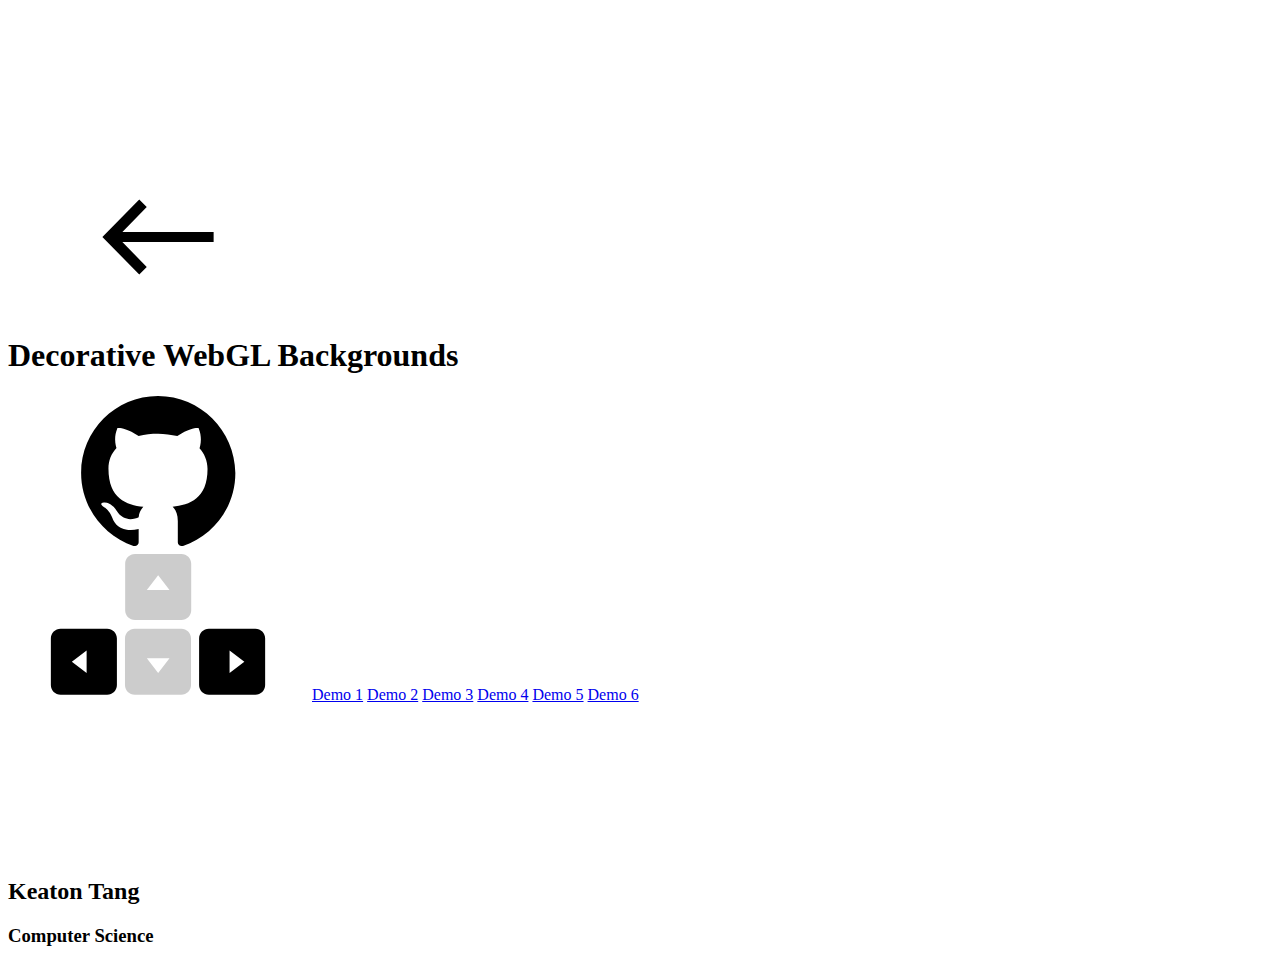
==== index.html @ fc90adf6 "cleaned up landing page" ====
<!DOCTYPE html>
<html lang="en" class="no-js">
	<head>
		<meta charset="UTF-8" />
		<meta name="viewport" content="width=device-width, initial-scale=1">
		<title>Decorative WebGL Backgrounds | Demo 1 | Codrops</title>
		<meta name="description" content="A collection of decorative animated background shapes powered by WebGL and TweenMax." />
		<meta name="keywords" content="webgl, background, shape, web design, web development, tweenmax, gsap, animation" />
		<meta name="author" content="Louis Hoebregts for Codrops" />
		<link rel="shortcut icon" href="favicon.ico">
		<link href="https://fonts.googleapis.com/css?family=Barlow:400,500,700|Playfair+Display" rel="stylesheet">
		<link rel="stylesheet" type="text/css" href="css/base.css" />
		<link rel="stylesheet" type="text/css" href="css/demo1.css" />
		<link rel="stylesheet" type="text/css" href="pater/pater.css" />
		<script>document.documentElement.className="js";var supportsCssVars=function(){var e,t=document.createElement("style");return t.innerHTML="root: { --tmp-var: bold; }",document.head.appendChild(t),e=!!(window.CSS&&window.CSS.supports&&window.CSS.supports("font-weight","var(--tmp-var)")),t.parentNode.removeChild(t),e};supportsCssVars()||alert("Please view this demo in a modern browser that supports CSS Variables.");</script>
	</head>
	<body class="demo-1">
		<svg class="hidden">
			<symbol id="icon-arrow" viewBox="0 0 24 24">
				<title>arrow</title>
				<polygon points="6.3,12.8 20.9,12.8 20.9,11.2 6.3,11.2 10.2,7.2 9,6 3.1,12 9,18 10.2,16.8 "/>
			</symbol>
			<symbol id="icon-drop" viewBox="0 0 24 24">
				<title>drop</title>
				<path d="M12,21c-3.6,0-6.6-3-6.6-6.6C5.4,11,10.8,4,11.4,3.2C11.6,3.1,11.8,3,12,3s0.4,0.1,0.6,0.3c0.6,0.8,6.1,7.8,6.1,11.2C18.6,18.1,15.6,21,12,21zM12,4.8c-1.8,2.4-5.2,7.4-5.2,9.6c0,2.9,2.3,5.2,5.2,5.2s5.2-2.3,5.2-5.2C17.2,12.2,13.8,7.3,12,4.8z"/><path d="M12,18.2c-0.4,0-0.7-0.3-0.7-0.7s0.3-0.7,0.7-0.7c1.3,0,2.4-1.1,2.4-2.4c0-0.4,0.3-0.7,0.7-0.7c0.4,0,0.7,0.3,0.7,0.7C15.8,16.5,14.1,18.2,12,18.2z"/>
			</symbol>
			<symbol id="icon-github" viewBox="0 0 32.6 31.8">
				<title>github</title>
				<path d="M16.3,0C7.3,0,0,7.3,0,16.3c0,7.2,4.7,13.3,11.1,15.5c0.8,0.1,1.1-0.4,1.1-0.8c0-0.4,0-1.4,0-2.8c-4.5,1-5.5-2.2-5.5-2.2c-0.7-1.9-1.8-2.4-1.8-2.4c-1.5-1,0.1-1,0.1-1c1.6,0.1,2.5,1.7,2.5,1.7c1.5,2.5,3.8,1.8,4.7,1.4c0.1-1.1,0.6-1.8,1-2.2c-3.6-0.4-7.4-1.8-7.4-8.1c0-1.8,0.6-3.2,1.7-4.4C7.4,10.7,6.8,9,7.7,6.8c0,0,1.4-0.4,4.5,1.7c1.3-0.4,2.7-0.5,4.1-0.5c1.4,0,2.8,0.2,4.1,0.5c3.1-2.1,4.5-1.7,4.5-1.7c0.9,2.2,0.3,3.9,0.2,4.3c1,1.1,1.7,2.6,1.7,4.4c0,6.3-3.8,7.6-7.4,8c0.6,0.5,1.1,1.5,1.1,3c0,2.2,0,3.9,0,4.5c0,0.4,0.3,0.9,1.1,0.8c6.5-2.2,11.1-8.3,11.1-15.5C32.6,7.3,25.3,0,16.3,0z"/>
			</symbol>
			<symbol id="icon-keyboard" viewBox="0 0 100 70">
				<title>keyboard</title>
				<!-- https://thenounproject.com/term/keyboard/783/ by Paul te Kortschot from the Noun Project -->
				<path d="M 60.94,1.83 39.22,1.83 C 36.71,1.83 34.67,3.86 34.67,6.376 L 34.67,28.1 C 34.67,30.61 36.71,32.65 39.22,32.65 L 60.94,32.65 C 63.45,32.65 65.5,30.61 65.5,28.1 L 65.5,6.376 C 65.5,3.86 63.45,1.83 60.94,1.83 Z M 44.79,18.63 50.08,11.74 55.37,18.63 Z" opacity="0.2"/>
				<path d="M 60.86,36.75 39.14,36.75 C 36.63,36.75 34.59,38.79 34.59,41.3 L 34.59,63.02 C 34.59,65.53 36.63,67.57 39.14,67.57 L 60.86,67.57 C 63.38,67.57 65.41,65.53 65.41,63.02 L 65.41,41.3 C 65.42,38.79 63.38,36.75 60.86,36.75 Z M 50.08,57.45 44.79,50.55 55.37,50.55 Z" opacity="0.2" />
				<path d="M 95.45,36.75 73.73,36.75 C 71.22,36.75 69.18,38.79 69.18,41.3 L 69.18,63.02 C 69.18,65.53 71.22,67.57 73.73,67.57 L 95.45,67.57 C 97.97,67.57 100,65.53 100,63.02 L 100,41.3 C 100,38.79 97.97,36.75 95.45,36.75 Z M 83.4,57.45 83.4,46.86 90.3,52.16 Z" />
				<path d="M 26.27,36.75 4.55,36.75 C 2.037,36.75 0,38.79 0,41.3 L 0,63.02 C 0,65.53 2.037,67.57 4.55,67.57 L 26.27,67.57 C 28.78,67.57 30.82,65.53 30.82,63.02 L 30.82,41.3 C 30.82,38.79 28.78,36.75 26.27,36.75 Z M 16.69,57.45 9.79,52.16 16.69,46.86 Z" />
			</symbol>
		</svg>
		<main>
			<div class="content content--fixed">
				<header class="codrops-header">
					<div class="codrops-links">
						<a class="codrops-icon codrops-icon--prev" href="https://tympanus.net/Development/AnimatedFrameSlideshow/" title="Previous Demo"><svg class="icon icon--arrow"><use xlink:href="#icon-arrow"></use></svg></a>
					</div>
					<h1 class="codrops-header__title">Decorative WebGL Backgrounds</h1>
				</header>
				<a class="github" href="https://github.com/keatontang/personal-website" title="Find this project on GitHub"><svg class="icon icon--github"><use xlink:href="#icon-github"></use></svg></a>
				<nav class="demos">
					<svg class="icon icon--keyboard"><use xlink:href="#icon-keyboard"></use></svg>
					<a class="demo demo--current" href="index.html"><span>Demo 1</span></a>
					<a class="demo" href="index2.html"><span>Demo 2</span></a>
					<a class="demo" href="index3.html"><span>Demo 3</span></a>
					<a class="demo" href="index4.html"><span>Demo 4</span></a>
					<a class="demo" href="index5.html"><span>Demo 5</span></a>
					<a class="demo" href="index6.html"><span>Demo 6</span></a>
				</nav>
			</div>
			<div class="content">
				<canvas class="scene scene--full" id="scene"></canvas>
				<script type="x-shader/x-vertex" id="wrapVertexShader">
					attribute float size;
					attribute vec3 color;
					varying vec3 vColor;
					void main() {
						vColor = color;
						vec4 mvPosition = modelViewMatrix * vec4( position, 1.0 );
						gl_PointSize = size * ( 350.0 / - mvPosition.z );
						gl_Position = projectionMatrix * mvPosition;
					}
				</script>
				<script type="x-shader/x-fragment" id="wrapFragmentShader">
					varying vec3 vColor;
					uniform sampler2D texture;
					void main(){
						vec4 textureColor = texture2D( texture, gl_PointCoord );
						if ( textureColor.a < 0.3 ) discard;
						vec4 color = vec4(vColor.xyz, 1.0) * textureColor;
						gl_FragColor = color;
					}
				</script>
				<div class="content__inner">
					<h2 class="content__title">Keaton Tang</h2>
					<h3 class="content__subtitle">Computer Science</h2>
				</div>
			</div>
		</main>
		<script src="js/demo.js"></script>
		<script src="js/three.min.js"></script>
		<script src="js/TweenMax.min.js"></script>
		<script src="js/demo1.js"></script>
	</body>
</html>
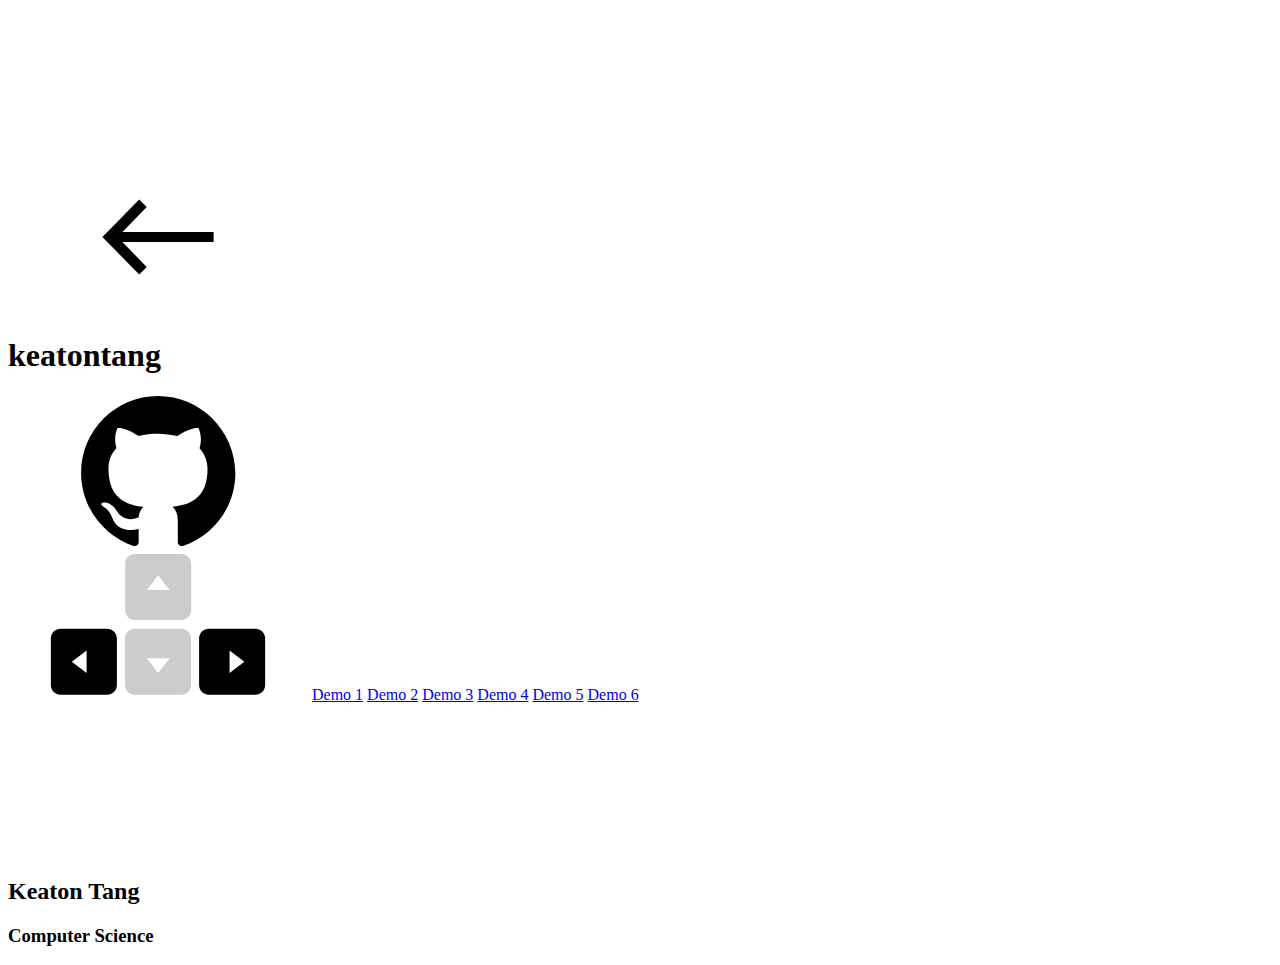
==== commit 0cd27ab7: "test changes" ====
--- a/index.html
+++ b/index.html
@@ -3,7 +3,7 @@
 	<head>
 		<meta charset="UTF-8" />
 		<meta name="viewport" content="width=device-width, initial-scale=1">
-		<title>Decorative WebGL Backgrounds | Demo 1 | Codrops</title>
+		<title>keatontang</title>
 		<meta name="description" content="A collection of decorative animated background shapes powered by WebGL and TweenMax." />
 		<meta name="keywords" content="webgl, background, shape, web design, web development, tweenmax, gsap, animation" />
 		<meta name="author" content="Louis Hoebregts for Codrops" />
@@ -43,7 +43,7 @@
 					<div class="codrops-links">
 						<a class="codrops-icon codrops-icon--prev" href="https://tympanus.net/Development/AnimatedFrameSlideshow/" title="Previous Demo"><svg class="icon icon--arrow"><use xlink:href="#icon-arrow"></use></svg></a>
 					</div>
-					<h1 class="codrops-header__title">Decorative WebGL Backgrounds</h1>
+					<h1 class="codrops-header__title">keatontang</h1>
 				</header>
 				<a class="github" href="https://github.com/keatontang/personal-website" title="Find this project on GitHub"><svg class="icon icon--github"><use xlink:href="#icon-github"></use></svg></a>
 				<nav class="demos">
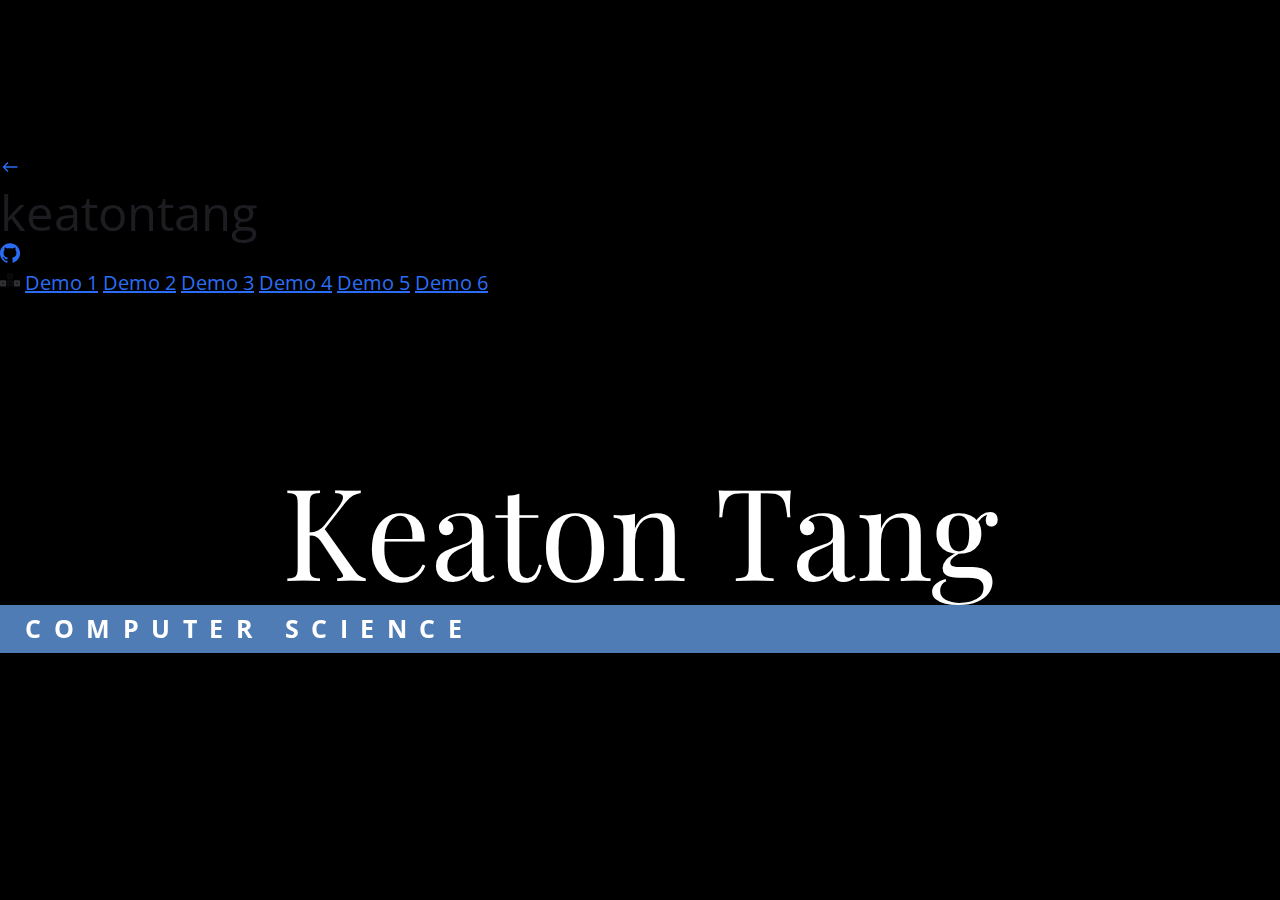
==== commit e3f605ee: "test slider for index" ====
--- a/index.html
+++ b/index.html
@@ -11,6 +11,8 @@
 		<link href="https://fonts.googleapis.com/css?family=Barlow:400,500,700|Playfair+Display" rel="stylesheet">
 		<link rel="stylesheet" type="text/css" href="css/base.css" />
 		<link rel="stylesheet" type="text/css" href="css/demo1.css" />
+		<link rel="stylesheet" type="text/css" href="css/style.css" />
+		<link rel="stylesheet" type="text/css" href="css/style.scss" />
 		<link rel="stylesheet" type="text/css" href="pater/pater.css" />
 		<script>document.documentElement.className="js";var supportsCssVars=function(){var e,t=document.createElement("style");return t.innerHTML="root: { --tmp-var: bold; }",document.head.appendChild(t),e=!!(window.CSS&&window.CSS.supports&&window.CSS.supports("font-weight","var(--tmp-var)")),t.parentNode.removeChild(t),e};supportsCssVars()||alert("Please view this demo in a modern browser that supports CSS Variables.");</script>
 	</head>
@@ -89,5 +91,7 @@
 		<script src="js/three.min.js"></script>
 		<script src="js/TweenMax.min.js"></script>
 		<script src="js/demo1.js"></script>
+		<script src="js/util.js"></script>
+		<script src="js/main.js"></script>
 	</body>
 </html>
--- a/css/demo1.css
+++ b/css/demo1.css
@@ -0,0 +1,42 @@
+.demo-1 {
+	--color-text: #fff;
+	--color-bg: #000;
+	--color-link: #fff;
+	--color-link-hover: #507cb5;
+	--color-info: #507cb5;
+	--color-title: #fff;
+	--color-subtitle: #fff;
+	--color-subtitle-bg: #507cb5;
+}
+
+.content__title {
+	font-family: 'Playfair Display', serif;
+	font-size: 10vw;
+	font-weight: normal;
+	color: var(--color-title);
+	text-align: center;
+	margin: 0;
+	pointer-events: none;
+}
+
+.content__subtitle {
+	font-size: 1.25em;
+	background: var(--color-subtitle-bg);
+	color: var(--color-subtitle);
+	padding: 0.45em 0.5em;
+	line-height: 1;
+	margin: 0;
+	letter-spacing: 0.5em;
+	text-indent: 0.5em;
+	font-weight: bold;
+	text-transform: uppercase;
+}
+
+@media screen and (max-width: 55em) {
+	.content__title {
+		font-size: 3em;
+	}
+	.content__subtitle {
+		font-size: 0.85em;
+	}
+}--- a/css/style.css
+++ b/css/style.css
@@ -0,0 +1 @@
+@import url("https://fonts.googleapis.com/css?family=Open+Sans:400,800,700|Merriweather:400,700");*,*::after,*::before{box-sizing:inherit}*{font:inherit}html,body,div,span,applet,object,iframe,h1,h2,h3,h4,h5,h6,p,blockquote,pre,a,abbr,acronym,address,big,cite,code,del,dfn,em,img,ins,kbd,q,s,samp,small,strike,strong,sub,sup,tt,var,b,u,i,center,dl,dt,dd,ol,ul,li,fieldset,form,label,legend,table,caption,tbody,tfoot,thead,tr,th,td,article,aside,canvas,details,embed,figure,figcaption,footer,header,hgroup,menu,nav,output,ruby,section,summary,time,mark,audio,video,hr{margin:0;padding:0;border:0}html{box-sizing:border-box}body{background-color:hsl(0, 0%, 100%);background-color:var(--color-bg, white)}article,aside,details,figcaption,figure,footer,header,hgroup,menu,nav,section,main,form legend{display:block}ol,ul{list-style:none}blockquote,q{quotes:none}button,input,textarea,select{margin:0}.btn,.form-control,.link,.reset{background-color:transparent;padding:0;border:0;border-radius:0;color:inherit;line-height:inherit;-webkit-appearance:none;-moz-appearance:none;appearance:none}select.form-control::-ms-expand{display:none}textarea{resize:vertical;overflow:auto;vertical-align:top}input::-ms-clear{display:none}table{border-collapse:collapse;border-spacing:0}img,video,svg{max-width:100%}[data-theme]{background-color:hsl(0, 0%, 100%);background-color:var(--color-bg, #fff);color:hsl(240, 4%, 20%);color:var(--color-contrast-high, #313135)}:root{--space-unit:  1em;--space-xxxxs: calc(0.125*var(--space-unit));--space-xxxs:  calc(0.25*var(--space-unit));--space-xxs:   calc(0.375*var(--space-unit));--space-xs:    calc(0.5*var(--space-unit));--space-sm:    calc(0.75*var(--space-unit));--space-md:    calc(1.25*var(--space-unit));--space-lg:    calc(2*var(--space-unit));--space-xl:    calc(3.25*var(--space-unit));--space-xxl:   calc(5.25*var(--space-unit));--space-xxxl:  calc(8.5*var(--space-unit));--space-xxxxl: calc(13.75*var(--space-unit));--component-padding: var(--space-md)}:root{--max-width-xxs: 32rem;--max-width-xs:  38rem;--max-width-sm:  48rem;--max-width-md:  64rem;--max-width-lg:  80rem;--max-width-xl:  90rem;--max-width-xxl: 120rem}.container{width:calc(100% - 1.25em);width:calc(100% - 2*var(--component-padding));margin-left:auto;margin-right:auto}.max-width-xxs{max-width:32rem;max-width:var(--max-width-xxs)}.max-width-xs{max-width:38rem;max-width:var(--max-width-xs)}.max-width-sm{max-width:48rem;max-width:var(--max-width-sm)}.max-width-md{max-width:64rem;max-width:var(--max-width-md)}.max-width-lg{max-width:80rem;max-width:var(--max-width-lg)}.max-width-xl{max-width:90rem;max-width:var(--max-width-xl)}.max-width-xxl{max-width:120rem;max-width:var(--max-width-xxl)}.max-width-adaptive-sm{max-width:38rem;max-width:var(--max-width-xs)}@media (min-width: 64rem){.max-width-adaptive-sm{max-width:48rem;max-width:var(--max-width-sm)}}.max-width-adaptive-md{max-width:38rem;max-width:var(--max-width-xs)}@media (min-width: 64rem){.max-width-adaptive-md{max-width:64rem;max-width:var(--max-width-md)}}.max-width-adaptive,.max-width-adaptive-lg{max-width:38rem;max-width:var(--max-width-xs)}@media (min-width: 64rem){.max-width-adaptive,.max-width-adaptive-lg{max-width:64rem;max-width:var(--max-width-md)}}@media (min-width: 90rem){.max-width-adaptive,.max-width-adaptive-lg{max-width:80rem;max-width:var(--max-width-lg)}}.max-width-adaptive-xl{max-width:38rem;max-width:var(--max-width-xs)}@media (min-width: 64rem){.max-width-adaptive-xl{max-width:64rem;max-width:var(--max-width-md)}}@media (min-width: 90rem){.max-width-adaptive-xl{max-width:90rem;max-width:var(--max-width-xl)}}.grid{--grid-gap: 0px;display:-ms-flexbox;display:flex;-ms-flex-wrap:wrap;flex-wrap:wrap}.grid>*{-ms-flex-preferred-size:100%;flex-basis:100%}[class*="grid-gap"]{margin-bottom:1em * -1;margin-bottom:calc(var(--grid-gap, 1em)*-1);margin-right:1em * -1;margin-right:calc(var(--grid-gap, 1em)*-1)}[class*="grid-gap"]>*{margin-bottom:1em;margin-bottom:var(--grid-gap, 1em);margin-right:1em;margin-right:var(--grid-gap, 1em)}.grid-gap-xxxxs{--grid-gap: var(--space-xxxxs)}.grid-gap-xxxs{--grid-gap: var(--space-xxxs)}.grid-gap-xxs{--grid-gap: var(--space-xxs)}.grid-gap-xs{--grid-gap: var(--space-xs)}.grid-gap-sm{--grid-gap: var(--space-sm)}.grid-gap-md{--grid-gap: var(--space-md)}.grid-gap-lg{--grid-gap: var(--space-lg)}.grid-gap-xl{--grid-gap: var(--space-xl)}.grid-gap-xxl{--grid-gap: var(--space-xxl)}.grid-gap-xxxl{--grid-gap: var(--space-xxxl)}.grid-gap-xxxxl{--grid-gap: var(--space-xxxxl)}.col{-ms-flex-positive:1;flex-grow:1;-ms-flex-preferred-size:0;flex-basis:0;max-width:100%}.col-1{-ms-flex-preferred-size:calc(8.33% - 0.01px - 1em);-ms-flex-preferred-size:calc(8.33% - 0.01px - var(--grid-gap, 1em));flex-basis:calc(8.33% - 0.01px - 1em);flex-basis:calc(8.33% - 0.01px - var(--grid-gap, 1em));max-width:calc(8.33% - 0.01px - 1em);max-width:calc(8.33% - 0.01px - var(--grid-gap, 1em))}.col-2{-ms-flex-preferred-size:calc(16.66% - 0.01px - 1em);-ms-flex-preferred-size:calc(16.66% - 0.01px - var(--grid-gap, 1em));flex-basis:calc(16.66% - 0.01px - 1em);flex-basis:calc(16.66% - 0.01px - var(--grid-gap, 1em));max-width:calc(16.66% - 0.01px - 1em);max-width:calc(16.66% - 0.01px - var(--grid-gap, 1em))}.col-3{-ms-flex-preferred-size:calc(25% - 0.01px - 1em);-ms-flex-preferred-size:calc(25% - 0.01px - var(--grid-gap, 1em));flex-basis:calc(25% - 0.01px - 1em);flex-basis:calc(25% - 0.01px - var(--grid-gap, 1em));max-width:calc(25% - 0.01px - 1em);max-width:calc(25% - 0.01px - var(--grid-gap, 1em))}.col-4{-ms-flex-preferred-size:calc(33.33% - 0.01px - 1em);-ms-flex-preferred-size:calc(33.33% - 0.01px - var(--grid-gap, 1em));flex-basis:calc(33.33% - 0.01px - 1em);flex-basis:calc(33.33% - 0.01px - var(--grid-gap, 1em));max-width:calc(33.33% - 0.01px - 1em);max-width:calc(33.33% - 0.01px - var(--grid-gap, 1em))}.col-5{-ms-flex-preferred-size:calc(41.66% - 0.01px - 1em);-ms-flex-preferred-size:calc(41.66% - 0.01px - var(--grid-gap, 1em));flex-basis:calc(41.66% - 0.01px - 1em);flex-basis:calc(41.66% - 0.01px - var(--grid-gap, 1em));max-width:calc(41.66% - 0.01px - 1em);max-width:calc(41.66% - 0.01px - var(--grid-gap, 1em))}.col-6{-ms-flex-preferred-size:calc(50% - 0.01px - 1em);-ms-flex-preferred-size:calc(50% - 0.01px - var(--grid-gap, 1em));flex-basis:calc(50% - 0.01px - 1em);flex-basis:calc(50% - 0.01px - var(--grid-gap, 1em));max-width:calc(50% - 0.01px - 1em);max-width:calc(50% - 0.01px - var(--grid-gap, 1em))}.col-7{-ms-flex-preferred-size:calc(58.33% - 0.01px - 1em);-ms-flex-preferred-size:calc(58.33% - 0.01px - var(--grid-gap, 1em));flex-basis:calc(58.33% - 0.01px - 1em);flex-basis:calc(58.33% - 0.01px - var(--grid-gap, 1em));max-width:calc(58.33% - 0.01px - 1em);max-width:calc(58.33% - 0.01px - var(--grid-gap, 1em))}.col-8{-ms-flex-preferred-size:calc(66.66% - 0.01px - 1em);-ms-flex-preferred-size:calc(66.66% - 0.01px - var(--grid-gap, 1em));flex-basis:calc(66.66% - 0.01px - 1em);flex-basis:calc(66.66% - 0.01px - var(--grid-gap, 1em));max-width:calc(66.66% - 0.01px - 1em);max-width:calc(66.66% - 0.01px - var(--grid-gap, 1em))}.col-9{-ms-flex-preferred-size:calc(75% - 0.01px - 1em);-ms-flex-preferred-size:calc(75% - 0.01px - var(--grid-gap, 1em));flex-basis:calc(75% - 0.01px - 1em);flex-basis:calc(75% - 0.01px - var(--grid-gap, 1em));max-width:calc(75% - 0.01px - 1em);max-width:calc(75% - 0.01px - var(--grid-gap, 1em))}.col-10{-ms-flex-preferred-size:calc(83.33% - 0.01px - 1em);-ms-flex-preferred-size:calc(83.33% - 0.01px - var(--grid-gap, 1em));flex-basis:calc(83.33% - 0.01px - 1em);flex-basis:calc(83.33% - 0.01px - var(--grid-gap, 1em));max-width:calc(83.33% - 0.01px - 1em);max-width:calc(83.33% - 0.01px - var(--grid-gap, 1em))}.col-11{-ms-flex-preferred-size:calc(91.66% - 0.01px - 1em);-ms-flex-preferred-size:calc(91.66% - 0.01px - var(--grid-gap, 1em));flex-basis:calc(91.66% - 0.01px - 1em);flex-basis:calc(91.66% - 0.01px - var(--grid-gap, 1em));max-width:calc(91.66% - 0.01px - 1em);max-width:calc(91.66% - 0.01px - var(--grid-gap, 1em))}.col-12{-ms-flex-preferred-size:calc(100% - 0.01px - 1em);-ms-flex-preferred-size:calc(100% - 0.01px - var(--grid-gap, 1em));flex-basis:calc(100% - 0.01px - 1em);flex-basis:calc(100% - 0.01px - var(--grid-gap, 1em));max-width:calc(100% - 0.01px - 1em);max-width:calc(100% - 0.01px - var(--grid-gap, 1em))}@media (min-width: 32rem){.col\@xs{-ms-flex-positive:1;flex-grow:1;-ms-flex-preferred-size:0;flex-basis:0;max-width:100%}.col-1\@xs{-ms-flex-preferred-size:calc(8.33% - 0.01px - 1em);-ms-flex-preferred-size:calc(8.33% - 0.01px - var(--grid-gap, 1em));flex-basis:calc(8.33% - 0.01px - 1em);flex-basis:calc(8.33% - 0.01px - var(--grid-gap, 1em));max-width:calc(8.33% - 0.01px - 1em);max-width:calc(8.33% - 0.01px - var(--grid-gap, 1em))}.col-2\@xs{-ms-flex-preferred-size:calc(16.66% - 0.01px - 1em);-ms-flex-preferred-size:calc(16.66% - 0.01px - var(--grid-gap, 1em));flex-basis:calc(16.66% - 0.01px - 1em);flex-basis:calc(16.66% - 0.01px - var(--grid-gap, 1em));max-width:calc(16.66% - 0.01px - 1em);max-width:calc(16.66% - 0.01px - var(--grid-gap, 1em))}.col-3\@xs{-ms-flex-preferred-size:calc(25% - 0.01px - 1em);-ms-flex-preferred-size:calc(25% - 0.01px - var(--grid-gap, 1em));flex-basis:calc(25% - 0.01px - 1em);flex-basis:calc(25% - 0.01px - var(--grid-gap, 1em));max-width:calc(25% - 0.01px - 1em);max-width:calc(25% - 0.01px - var(--grid-gap, 1em))}.col-4\@xs{-ms-flex-preferred-size:calc(33.33% - 0.01px - 1em);-ms-flex-preferred-size:calc(33.33% - 0.01px - var(--grid-gap, 1em));flex-basis:calc(33.33% - 0.01px - 1em);flex-basis:calc(33.33% - 0.01px - var(--grid-gap, 1em));max-width:calc(33.33% - 0.01px - 1em);max-width:calc(33.33% - 0.01px - var(--grid-gap, 1em))}.col-5\@xs{-ms-flex-preferred-size:calc(41.66% - 0.01px - 1em);-ms-flex-preferred-size:calc(41.66% - 0.01px - var(--grid-gap, 1em));flex-basis:calc(41.66% - 0.01px - 1em);flex-basis:calc(41.66% - 0.01px - var(--grid-gap, 1em));max-width:calc(41.66% - 0.01px - 1em);max-width:calc(41.66% - 0.01px - var(--grid-gap, 1em))}.col-6\@xs{-ms-flex-preferred-size:calc(50% - 0.01px - 1em);-ms-flex-preferred-size:calc(50% - 0.01px - var(--grid-gap, 1em));flex-basis:calc(50% - 0.01px - 1em);flex-basis:calc(50% - 0.01px - var(--grid-gap, 1em));max-width:calc(50% - 0.01px - 1em);max-width:calc(50% - 0.01px - var(--grid-gap, 1em))}.col-7\@xs{-ms-flex-preferred-size:calc(58.33% - 0.01px - 1em);-ms-flex-preferred-size:calc(58.33% - 0.01px - var(--grid-gap, 1em));flex-basis:calc(58.33% - 0.01px - 1em);flex-basis:calc(58.33% - 0.01px - var(--grid-gap, 1em));max-width:calc(58.33% - 0.01px - 1em);max-width:calc(58.33% - 0.01px - var(--grid-gap, 1em))}.col-8\@xs{-ms-flex-preferred-size:calc(66.66% - 0.01px - 1em);-ms-flex-preferred-size:calc(66.66% - 0.01px - var(--grid-gap, 1em));flex-basis:calc(66.66% - 0.01px - 1em);flex-basis:calc(66.66% - 0.01px - var(--grid-gap, 1em));max-width:calc(66.66% - 0.01px - 1em);max-width:calc(66.66% - 0.01px - var(--grid-gap, 1em))}.col-9\@xs{-ms-flex-preferred-size:calc(75% - 0.01px - 1em);-ms-flex-preferred-size:calc(75% - 0.01px - var(--grid-gap, 1em));flex-basis:calc(75% - 0.01px - 1em);flex-basis:calc(75% - 0.01px - var(--grid-gap, 1em));max-width:calc(75% - 0.01px - 1em);max-width:calc(75% - 0.01px - var(--grid-gap, 1em))}.col-10\@xs{-ms-flex-preferred-size:calc(83.33% - 0.01px - 1em);-ms-flex-preferred-size:calc(83.33% - 0.01px - var(--grid-gap, 1em));flex-basis:calc(83.33% - 0.01px - 1em);flex-basis:calc(83.33% - 0.01px - var(--grid-gap, 1em));max-width:calc(83.33% - 0.01px - 1em);max-width:calc(83.33% - 0.01px - var(--grid-gap, 1em))}.col-11\@xs{-ms-flex-preferred-size:calc(91.66% - 0.01px - 1em);-ms-flex-preferred-size:calc(91.66% - 0.01px - var(--grid-gap, 1em));flex-basis:calc(91.66% - 0.01px - 1em);flex-basis:calc(91.66% - 0.01px - var(--grid-gap, 1em));max-width:calc(91.66% - 0.01px - 1em);max-width:calc(91.66% - 0.01px - var(--grid-gap, 1em))}.col-12\@xs{-ms-flex-preferred-size:calc(100% - 0.01px - 1em);-ms-flex-preferred-size:calc(100% - 0.01px - var(--grid-gap, 1em));flex-basis:calc(100% - 0.01px - 1em);flex-basis:calc(100% - 0.01px - var(--grid-gap, 1em));max-width:calc(100% - 0.01px - 1em);max-width:calc(100% - 0.01px - var(--grid-gap, 1em))}}@media (min-width: 48rem){.col\@sm{-ms-flex-positive:1;flex-grow:1;-ms-flex-preferred-size:0;flex-basis:0;max-width:100%}.col-1\@sm{-ms-flex-preferred-size:calc(8.33% - 0.01px - 1em);-ms-flex-preferred-size:calc(8.33% - 0.01px - var(--grid-gap, 1em));flex-basis:calc(8.33% - 0.01px - 1em);flex-basis:calc(8.33% - 0.01px - var(--grid-gap, 1em));max-width:calc(8.33% - 0.01px - 1em);max-width:calc(8.33% - 0.01px - var(--grid-gap, 1em))}.col-2\@sm{-ms-flex-preferred-size:calc(16.66% - 0.01px - 1em);-ms-flex-preferred-size:calc(16.66% - 0.01px - var(--grid-gap, 1em));flex-basis:calc(16.66% - 0.01px - 1em);flex-basis:calc(16.66% - 0.01px - var(--grid-gap, 1em));max-width:calc(16.66% - 0.01px - 1em);max-width:calc(16.66% - 0.01px - var(--grid-gap, 1em))}.col-3\@sm{-ms-flex-preferred-size:calc(25% - 0.01px - 1em);-ms-flex-preferred-size:calc(25% - 0.01px - var(--grid-gap, 1em));flex-basis:calc(25% - 0.01px - 1em);flex-basis:calc(25% - 0.01px - var(--grid-gap, 1em));max-width:calc(25% - 0.01px - 1em);max-width:calc(25% - 0.01px - var(--grid-gap, 1em))}.col-4\@sm{-ms-flex-preferred-size:calc(33.33% - 0.01px - 1em);-ms-flex-preferred-size:calc(33.33% - 0.01px - var(--grid-gap, 1em));flex-basis:calc(33.33% - 0.01px - 1em);flex-basis:calc(33.33% - 0.01px - var(--grid-gap, 1em));max-width:calc(33.33% - 0.01px - 1em);max-width:calc(33.33% - 0.01px - var(--grid-gap, 1em))}.col-5\@sm{-ms-flex-preferred-size:calc(41.66% - 0.01px - 1em);-ms-flex-preferred-size:calc(41.66% - 0.01px - var(--grid-gap, 1em));flex-basis:calc(41.66% - 0.01px - 1em);flex-basis:calc(41.66% - 0.01px - var(--grid-gap, 1em));max-width:calc(41.66% - 0.01px - 1em);max-width:calc(41.66% - 0.01px - var(--grid-gap, 1em))}.col-6\@sm{-ms-flex-preferred-size:calc(50% - 0.01px - 1em);-ms-flex-preferred-size:calc(50% - 0.01px - var(--grid-gap, 1em));flex-basis:calc(50% - 0.01px - 1em);flex-basis:calc(50% - 0.01px - var(--grid-gap, 1em));max-width:calc(50% - 0.01px - 1em);max-width:calc(50% - 0.01px - var(--grid-gap, 1em))}.col-7\@sm{-ms-flex-preferred-size:calc(58.33% - 0.01px - 1em);-ms-flex-preferred-size:calc(58.33% - 0.01px - var(--grid-gap, 1em));flex-basis:calc(58.33% - 0.01px - 1em);flex-basis:calc(58.33% - 0.01px - var(--grid-gap, 1em));max-width:calc(58.33% - 0.01px - 1em);max-width:calc(58.33% - 0.01px - var(--grid-gap, 1em))}.col-8\@sm{-ms-flex-preferred-size:calc(66.66% - 0.01px - 1em);-ms-flex-preferred-size:calc(66.66% - 0.01px - var(--grid-gap, 1em));flex-basis:calc(66.66% - 0.01px - 1em);flex-basis:calc(66.66% - 0.01px - var(--grid-gap, 1em));max-width:calc(66.66% - 0.01px - 1em);max-width:calc(66.66% - 0.01px - var(--grid-gap, 1em))}.col-9\@sm{-ms-flex-preferred-size:calc(75% - 0.01px - 1em);-ms-flex-preferred-size:calc(75% - 0.01px - var(--grid-gap, 1em));flex-basis:calc(75% - 0.01px - 1em);flex-basis:calc(75% - 0.01px - var(--grid-gap, 1em));max-width:calc(75% - 0.01px - 1em);max-width:calc(75% - 0.01px - var(--grid-gap, 1em))}.col-10\@sm{-ms-flex-preferred-size:calc(83.33% - 0.01px - 1em);-ms-flex-preferred-size:calc(83.33% - 0.01px - var(--grid-gap, 1em));flex-basis:calc(83.33% - 0.01px - 1em);flex-basis:calc(83.33% - 0.01px - var(--grid-gap, 1em));max-width:calc(83.33% - 0.01px - 1em);max-width:calc(83.33% - 0.01px - var(--grid-gap, 1em))}.col-11\@sm{-ms-flex-preferred-size:calc(91.66% - 0.01px - 1em);-ms-flex-preferred-size:calc(91.66% - 0.01px - var(--grid-gap, 1em));flex-basis:calc(91.66% - 0.01px - 1em);flex-basis:calc(91.66% - 0.01px - var(--grid-gap, 1em));max-width:calc(91.66% - 0.01px - 1em);max-width:calc(91.66% - 0.01px - var(--grid-gap, 1em))}.col-12\@sm{-ms-flex-preferred-size:calc(100% - 0.01px - 1em);-ms-flex-preferred-size:calc(100% - 0.01px - var(--grid-gap, 1em));flex-basis:calc(100% - 0.01px - 1em);flex-basis:calc(100% - 0.01px - var(--grid-gap, 1em));max-width:calc(100% - 0.01px - 1em);max-width:calc(100% - 0.01px - var(--grid-gap, 1em))}}@media (min-width: 64rem){.col\@md{-ms-flex-positive:1;flex-grow:1;-ms-flex-preferred-size:0;flex-basis:0;max-width:100%}.col-1\@md{-ms-flex-preferred-size:calc(8.33% - 0.01px - 1em);-ms-flex-preferred-size:calc(8.33% - 0.01px - var(--grid-gap, 1em));flex-basis:calc(8.33% - 0.01px - 1em);flex-basis:calc(8.33% - 0.01px - var(--grid-gap, 1em));max-width:calc(8.33% - 0.01px - 1em);max-width:calc(8.33% - 0.01px - var(--grid-gap, 1em))}.col-2\@md{-ms-flex-preferred-size:calc(16.66% - 0.01px - 1em);-ms-flex-preferred-size:calc(16.66% - 0.01px - var(--grid-gap, 1em));flex-basis:calc(16.66% - 0.01px - 1em);flex-basis:calc(16.66% - 0.01px - var(--grid-gap, 1em));max-width:calc(16.66% - 0.01px - 1em);max-width:calc(16.66% - 0.01px - var(--grid-gap, 1em))}.col-3\@md{-ms-flex-preferred-size:calc(25% - 0.01px - 1em);-ms-flex-preferred-size:calc(25% - 0.01px - var(--grid-gap, 1em));flex-basis:calc(25% - 0.01px - 1em);flex-basis:calc(25% - 0.01px - var(--grid-gap, 1em));max-width:calc(25% - 0.01px - 1em);max-width:calc(25% - 0.01px - var(--grid-gap, 1em))}.col-4\@md{-ms-flex-preferred-size:calc(33.33% - 0.01px - 1em);-ms-flex-preferred-size:calc(33.33% - 0.01px - var(--grid-gap, 1em));flex-basis:calc(33.33% - 0.01px - 1em);flex-basis:calc(33.33% - 0.01px - var(--grid-gap, 1em));max-width:calc(33.33% - 0.01px - 1em);max-width:calc(33.33% - 0.01px - var(--grid-gap, 1em))}.col-5\@md{-ms-flex-preferred-size:calc(41.66% - 0.01px - 1em);-ms-flex-preferred-size:calc(41.66% - 0.01px - var(--grid-gap, 1em));flex-basis:calc(41.66% - 0.01px - 1em);flex-basis:calc(41.66% - 0.01px - var(--grid-gap, 1em));max-width:calc(41.66% - 0.01px - 1em);max-width:calc(41.66% - 0.01px - var(--grid-gap, 1em))}.col-6\@md{-ms-flex-preferred-size:calc(50% - 0.01px - 1em);-ms-flex-preferred-size:calc(50% - 0.01px - var(--grid-gap, 1em));flex-basis:calc(50% - 0.01px - 1em);flex-basis:calc(50% - 0.01px - var(--grid-gap, 1em));max-width:calc(50% - 0.01px - 1em);max-width:calc(50% - 0.01px - var(--grid-gap, 1em))}.col-7\@md{-ms-flex-preferred-size:calc(58.33% - 0.01px - 1em);-ms-flex-preferred-size:calc(58.33% - 0.01px - var(--grid-gap, 1em));flex-basis:calc(58.33% - 0.01px - 1em);flex-basis:calc(58.33% - 0.01px - var(--grid-gap, 1em));max-width:calc(58.33% - 0.01px - 1em);max-width:calc(58.33% - 0.01px - var(--grid-gap, 1em))}.col-8\@md{-ms-flex-preferred-size:calc(66.66% - 0.01px - 1em);-ms-flex-preferred-size:calc(66.66% - 0.01px - var(--grid-gap, 1em));flex-basis:calc(66.66% - 0.01px - 1em);flex-basis:calc(66.66% - 0.01px - var(--grid-gap, 1em));max-width:calc(66.66% - 0.01px - 1em);max-width:calc(66.66% - 0.01px - var(--grid-gap, 1em))}.col-9\@md{-ms-flex-preferred-size:calc(75% - 0.01px - 1em);-ms-flex-preferred-size:calc(75% - 0.01px - var(--grid-gap, 1em));flex-basis:calc(75% - 0.01px - 1em);flex-basis:calc(75% - 0.01px - var(--grid-gap, 1em));max-width:calc(75% - 0.01px - 1em);max-width:calc(75% - 0.01px - var(--grid-gap, 1em))}.col-10\@md{-ms-flex-preferred-size:calc(83.33% - 0.01px - 1em);-ms-flex-preferred-size:calc(83.33% - 0.01px - var(--grid-gap, 1em));flex-basis:calc(83.33% - 0.01px - 1em);flex-basis:calc(83.33% - 0.01px - var(--grid-gap, 1em));max-width:calc(83.33% - 0.01px - 1em);max-width:calc(83.33% - 0.01px - var(--grid-gap, 1em))}.col-11\@md{-ms-flex-preferred-size:calc(91.66% - 0.01px - 1em);-ms-flex-preferred-size:calc(91.66% - 0.01px - var(--grid-gap, 1em));flex-basis:calc(91.66% - 0.01px - 1em);flex-basis:calc(91.66% - 0.01px - var(--grid-gap, 1em));max-width:calc(91.66% - 0.01px - 1em);max-width:calc(91.66% - 0.01px - var(--grid-gap, 1em))}.col-12\@md{-ms-flex-preferred-size:calc(100% - 0.01px - 1em);-ms-flex-preferred-size:calc(100% - 0.01px - var(--grid-gap, 1em));flex-basis:calc(100% - 0.01px - 1em);flex-basis:calc(100% - 0.01px - var(--grid-gap, 1em));max-width:calc(100% - 0.01px - 1em);max-width:calc(100% - 0.01px - var(--grid-gap, 1em))}}@media (min-width: 80rem){.col\@lg{-ms-flex-positive:1;flex-grow:1;-ms-flex-preferred-size:0;flex-basis:0;max-width:100%}.col-1\@lg{-ms-flex-preferred-size:calc(8.33% - 0.01px - 1em);-ms-flex-preferred-size:calc(8.33% - 0.01px - var(--grid-gap, 1em));flex-basis:calc(8.33% - 0.01px - 1em);flex-basis:calc(8.33% - 0.01px - var(--grid-gap, 1em));max-width:calc(8.33% - 0.01px - 1em);max-width:calc(8.33% - 0.01px - var(--grid-gap, 1em))}.col-2\@lg{-ms-flex-preferred-size:calc(16.66% - 0.01px - 1em);-ms-flex-preferred-size:calc(16.66% - 0.01px - var(--grid-gap, 1em));flex-basis:calc(16.66% - 0.01px - 1em);flex-basis:calc(16.66% - 0.01px - var(--grid-gap, 1em));max-width:calc(16.66% - 0.01px - 1em);max-width:calc(16.66% - 0.01px - var(--grid-gap, 1em))}.col-3\@lg{-ms-flex-preferred-size:calc(25% - 0.01px - 1em);-ms-flex-preferred-size:calc(25% - 0.01px - var(--grid-gap, 1em));flex-basis:calc(25% - 0.01px - 1em);flex-basis:calc(25% - 0.01px - var(--grid-gap, 1em));max-width:calc(25% - 0.01px - 1em);max-width:calc(25% - 0.01px - var(--grid-gap, 1em))}.col-4\@lg{-ms-flex-preferred-size:calc(33.33% - 0.01px - 1em);-ms-flex-preferred-size:calc(33.33% - 0.01px - var(--grid-gap, 1em));flex-basis:calc(33.33% - 0.01px - 1em);flex-basis:calc(33.33% - 0.01px - var(--grid-gap, 1em));max-width:calc(33.33% - 0.01px - 1em);max-width:calc(33.33% - 0.01px - var(--grid-gap, 1em))}.col-5\@lg{-ms-flex-preferred-size:calc(41.66% - 0.01px - 1em);-ms-flex-preferred-size:calc(41.66% - 0.01px - var(--grid-gap, 1em));flex-basis:calc(41.66% - 0.01px - 1em);flex-basis:calc(41.66% - 0.01px - var(--grid-gap, 1em));max-width:calc(41.66% - 0.01px - 1em);max-width:calc(41.66% - 0.01px - var(--grid-gap, 1em))}.col-6\@lg{-ms-flex-preferred-size:calc(50% - 0.01px - 1em);-ms-flex-preferred-size:calc(50% - 0.01px - var(--grid-gap, 1em));flex-basis:calc(50% - 0.01px - 1em);flex-basis:calc(50% - 0.01px - var(--grid-gap, 1em));max-width:calc(50% - 0.01px - 1em);max-width:calc(50% - 0.01px - var(--grid-gap, 1em))}.col-7\@lg{-ms-flex-preferred-size:calc(58.33% - 0.01px - 1em);-ms-flex-preferred-size:calc(58.33% - 0.01px - var(--grid-gap, 1em));flex-basis:calc(58.33% - 0.01px - 1em);flex-basis:calc(58.33% - 0.01px - var(--grid-gap, 1em));max-width:calc(58.33% - 0.01px - 1em);max-width:calc(58.33% - 0.01px - var(--grid-gap, 1em))}.col-8\@lg{-ms-flex-preferred-size:calc(66.66% - 0.01px - 1em);-ms-flex-preferred-size:calc(66.66% - 0.01px - var(--grid-gap, 1em));flex-basis:calc(66.66% - 0.01px - 1em);flex-basis:calc(66.66% - 0.01px - var(--grid-gap, 1em));max-width:calc(66.66% - 0.01px - 1em);max-width:calc(66.66% - 0.01px - var(--grid-gap, 1em))}.col-9\@lg{-ms-flex-preferred-size:calc(75% - 0.01px - 1em);-ms-flex-preferred-size:calc(75% - 0.01px - var(--grid-gap, 1em));flex-basis:calc(75% - 0.01px - 1em);flex-basis:calc(75% - 0.01px - var(--grid-gap, 1em));max-width:calc(75% - 0.01px - 1em);max-width:calc(75% - 0.01px - var(--grid-gap, 1em))}.col-10\@lg{-ms-flex-preferred-size:calc(83.33% - 0.01px - 1em);-ms-flex-preferred-size:calc(83.33% - 0.01px - var(--grid-gap, 1em));flex-basis:calc(83.33% - 0.01px - 1em);flex-basis:calc(83.33% - 0.01px - var(--grid-gap, 1em));max-width:calc(83.33% - 0.01px - 1em);max-width:calc(83.33% - 0.01px - var(--grid-gap, 1em))}.col-11\@lg{-ms-flex-preferred-size:calc(91.66% - 0.01px - 1em);-ms-flex-preferred-size:calc(91.66% - 0.01px - var(--grid-gap, 1em));flex-basis:calc(91.66% - 0.01px - 1em);flex-basis:calc(91.66% - 0.01px - var(--grid-gap, 1em));max-width:calc(91.66% - 0.01px - 1em);max-width:calc(91.66% - 0.01px - var(--grid-gap, 1em))}.col-12\@lg{-ms-flex-preferred-size:calc(100% - 0.01px - 1em);-ms-flex-preferred-size:calc(100% - 0.01px - var(--grid-gap, 1em));flex-basis:calc(100% - 0.01px - 1em);flex-basis:calc(100% - 0.01px - var(--grid-gap, 1em));max-width:calc(100% - 0.01px - 1em);max-width:calc(100% - 0.01px - var(--grid-gap, 1em))}}@media (min-width: 90rem){.col\@xl{-ms-flex-positive:1;flex-grow:1;-ms-flex-preferred-size:0;flex-basis:0;max-width:100%}.col-1\@xl{-ms-flex-preferred-size:calc(8.33% - 0.01px - 1em);-ms-flex-preferred-size:calc(8.33% - 0.01px - var(--grid-gap, 1em));flex-basis:calc(8.33% - 0.01px - 1em);flex-basis:calc(8.33% - 0.01px - var(--grid-gap, 1em));max-width:calc(8.33% - 0.01px - 1em);max-width:calc(8.33% - 0.01px - var(--grid-gap, 1em))}.col-2\@xl{-ms-flex-preferred-size:calc(16.66% - 0.01px - 1em);-ms-flex-preferred-size:calc(16.66% - 0.01px - var(--grid-gap, 1em));flex-basis:calc(16.66% - 0.01px - 1em);flex-basis:calc(16.66% - 0.01px - var(--grid-gap, 1em));max-width:calc(16.66% - 0.01px - 1em);max-width:calc(16.66% - 0.01px - var(--grid-gap, 1em))}.col-3\@xl{-ms-flex-preferred-size:calc(25% - 0.01px - 1em);-ms-flex-preferred-size:calc(25% - 0.01px - var(--grid-gap, 1em));flex-basis:calc(25% - 0.01px - 1em);flex-basis:calc(25% - 0.01px - var(--grid-gap, 1em));max-width:calc(25% - 0.01px - 1em);max-width:calc(25% - 0.01px - var(--grid-gap, 1em))}.col-4\@xl{-ms-flex-preferred-size:calc(33.33% - 0.01px - 1em);-ms-flex-preferred-size:calc(33.33% - 0.01px - var(--grid-gap, 1em));flex-basis:calc(33.33% - 0.01px - 1em);flex-basis:calc(33.33% - 0.01px - var(--grid-gap, 1em));max-width:calc(33.33% - 0.01px - 1em);max-width:calc(33.33% - 0.01px - var(--grid-gap, 1em))}.col-5\@xl{-ms-flex-preferred-size:calc(41.66% - 0.01px - 1em);-ms-flex-preferred-size:calc(41.66% - 0.01px - var(--grid-gap, 1em));flex-basis:calc(41.66% - 0.01px - 1em);flex-basis:calc(41.66% - 0.01px - var(--grid-gap, 1em));max-width:calc(41.66% - 0.01px - 1em);max-width:calc(41.66% - 0.01px - var(--grid-gap, 1em))}.col-6\@xl{-ms-flex-preferred-size:calc(50% - 0.01px - 1em);-ms-flex-preferred-size:calc(50% - 0.01px - var(--grid-gap, 1em));flex-basis:calc(50% - 0.01px - 1em);flex-basis:calc(50% - 0.01px - var(--grid-gap, 1em));max-width:calc(50% - 0.01px - 1em);max-width:calc(50% - 0.01px - var(--grid-gap, 1em))}.col-7\@xl{-ms-flex-preferred-size:calc(58.33% - 0.01px - 1em);-ms-flex-preferred-size:calc(58.33% - 0.01px - var(--grid-gap, 1em));flex-basis:calc(58.33% - 0.01px - 1em);flex-basis:calc(58.33% - 0.01px - var(--grid-gap, 1em));max-width:calc(58.33% - 0.01px - 1em);max-width:calc(58.33% - 0.01px - var(--grid-gap, 1em))}.col-8\@xl{-ms-flex-preferred-size:calc(66.66% - 0.01px - 1em);-ms-flex-preferred-size:calc(66.66% - 0.01px - var(--grid-gap, 1em));flex-basis:calc(66.66% - 0.01px - 1em);flex-basis:calc(66.66% - 0.01px - var(--grid-gap, 1em));max-width:calc(66.66% - 0.01px - 1em);max-width:calc(66.66% - 0.01px - var(--grid-gap, 1em))}.col-9\@xl{-ms-flex-preferred-size:calc(75% - 0.01px - 1em);-ms-flex-preferred-size:calc(75% - 0.01px - var(--grid-gap, 1em));flex-basis:calc(75% - 0.01px - 1em);flex-basis:calc(75% - 0.01px - var(--grid-gap, 1em));max-width:calc(75% - 0.01px - 1em);max-width:calc(75% - 0.01px - var(--grid-gap, 1em))}.col-10\@xl{-ms-flex-preferred-size:calc(83.33% - 0.01px - 1em);-ms-flex-preferred-size:calc(83.33% - 0.01px - var(--grid-gap, 1em));flex-basis:calc(83.33% - 0.01px - 1em);flex-basis:calc(83.33% - 0.01px - var(--grid-gap, 1em));max-width:calc(83.33% - 0.01px - 1em);max-width:calc(83.33% - 0.01px - var(--grid-gap, 1em))}.col-11\@xl{-ms-flex-preferred-size:calc(91.66% - 0.01px - 1em);-ms-flex-preferred-size:calc(91.66% - 0.01px - var(--grid-gap, 1em));flex-basis:calc(91.66% - 0.01px - 1em);flex-basis:calc(91.66% - 0.01px - var(--grid-gap, 1em));max-width:calc(91.66% - 0.01px - 1em);max-width:calc(91.66% - 0.01px - var(--grid-gap, 1em))}.col-12\@xl{-ms-flex-preferred-size:calc(100% - 0.01px - 1em);-ms-flex-preferred-size:calc(100% - 0.01px - var(--grid-gap, 1em));flex-basis:calc(100% - 0.01px - 1em);flex-basis:calc(100% - 0.01px - var(--grid-gap, 1em));max-width:calc(100% - 0.01px - 1em);max-width:calc(100% - 0.01px - var(--grid-gap, 1em))}}:root{--radius-sm: calc(var(--radius, 0.25em)/2);--radius-md: var(--radius, 0.25em);--radius-lg: calc(var(--radius, 0.25em)*2);--shadow-sm: 0 1px 2px rgba(0, 0, 0, .085), 0 1px 8px rgba(0, 0, 0, .1);--shadow-md: 0 1px 8px rgba(0, 0, 0, .1), 0 8px 24px rgba(0, 0, 0, .15);--shadow-lg: 0 1px 8px rgba(0, 0, 0, .1), 0 16px 48px rgba(0, 0, 0, .1), 0 24px 60px rgba(0, 0, 0, .1);--bounce: cubic-bezier(0.175, 0.885, 0.32, 1.275);--ease-in-out: cubic-bezier(0.645, 0.045, 0.355, 1);--ease-in: cubic-bezier(0.55, 0.055, 0.675, 0.19);--ease-out: cubic-bezier(0.215, 0.61, 0.355, 1)}:root{--body-line-height: 1.4;--heading-line-height: 1.2}body{font-size:1em;font-size:var(--text-base-size, 1em);font-family:'Open Sans', sans-serif;font-family:var(--font-primary, sans-serif);color:hsl(240, 4%, 20%);color:var(--color-contrast-high, #313135)}h1,h2,h3,h4{color:hsl(240, 8%, 12%);color:var(--color-contrast-higher, #1c1c21);line-height:1.2;line-height:var(--heading-line-height, 1.2)}.text-xxxl{font-size:2.48832em;font-size:var(--text-xxxl, 2.488em)}h1,.text-xxl{font-size:2.0736em;font-size:var(--text-xxl, 2.074em)}h2,.text-xl{font-size:1.728em;font-size:var(--text-xl, 1.728em)}h3,.text-lg{font-size:1.44em;font-size:var(--text-lg, 1.44em)}h4,.text-md{font-size:1.2em;font-size:var(--text-md, 1.2em)}small,.text-sm{font-size:0.83333em;font-size:var(--text-sm, 0.833em)}.text-xs{font-size:0.69444em;font-size:var(--text-xs, 0.694em)}a,.link{color:hsl(220, 90%, 56%);color:var(--color-primary, #2a6df4);text-decoration:underline}strong,.text-bold{font-weight:bold}s{text-decoration:line-through}u,.text-underline{text-decoration:underline}.text-component{--component-body-line-height: calc(var(--body-line-height)*var(--line-height-multiplier, 1));--component-heading-line-height: calc(var(--heading-line-height)*var(--line-height-multiplier, 1))}.text-component h1,.text-component h2,.text-component h3,.text-component h4{line-height:1.2;line-height:var(--component-heading-line-height, 1.2);margin-bottom:0.25em;margin-bottom:calc(var(--space-xxxs)*var(--text-vspace-multiplier, 1))}.text-component h2,.text-component h3,.text-component h4{margin-top:0.75em;margin-top:calc(var(--space-sm)*var(--text-vspace-multiplier, 1))}.text-component p,.text-component blockquote,.text-component ul li,.text-component ol li{line-height:1.4;line-height:var(--component-body-line-height)}.text-component ul,.text-component ol,.text-component p,.text-component blockquote,.text-component .text-component__block{margin-bottom:0.75em;margin-bottom:calc(var(--space-sm)*var(--text-vspace-multiplier, 1))}.text-component ul,.text-component ol{padding-left:1em}.text-component ul{list-style-type:disc}.text-component ol{list-style-type:decimal}.text-component img{display:block;margin:0 auto}.text-component figcaption{text-align:center;margin-top:0.5em;margin-top:var(--space-xs)}.text-component em{font-style:italic}.text-component hr{margin-top:2em;margin-top:calc(var(--space-lg)*var(--text-vspace-multiplier, 1));margin-bottom:2em;margin-bottom:calc(var(--space-lg)*var(--text-vspace-multiplier, 1));margin-left:auto;margin-right:auto}.text-component>*:first-child{margin-top:0}.text-component>*:last-child{margin-bottom:0}.text-component__block--full-width{width:100vw;margin-left:calc(50% - 50vw)}@media (min-width: 48rem){.text-component__block--left,.text-component__block--right{width:45%}.text-component__block--left img,.text-component__block--right img{width:100%}.text-component__block--left{float:left;margin-right:0.75em;margin-right:calc(var(--space-sm)*var(--text-vspace-multiplier, 1))}.text-component__block--right{float:right;margin-left:0.75em;margin-left:calc(var(--space-sm)*var(--text-vspace-multiplier, 1))}}@media (min-width: 90rem){.text-component__block--outset{width:calc(100% + 10.5em);width:calc(100% + 2*var(--space-xxl))}.text-component__block--outset img{width:100%}.text-component__block--outset:not(.text-component__block--right){margin-left:-5.25em;margin-left:calc(-1*var(--space-xxl))}.text-component__block--left,.text-component__block--right{width:50%}.text-component__block--right.text-component__block--outset{margin-right:-5.25em;margin-right:calc(-1*var(--space-xxl))}}:root{--icon-xxs: 12px;--icon-xs:  16px;--icon-sm:  24px;--icon-md:  32px;--icon-lg:  48px;--icon-xl:  64px;--icon-xxl: 128px}.icon{display:inline-block;color:inherit;fill:currentColor;height:1em;width:1em;line-height:1;-ms-flex-negative:0;flex-shrink:0}.icon--xxs{font-size:12px;font-size:var(--icon-xxs)}.icon--xs{font-size:16px;font-size:var(--icon-xs)}.icon--sm{font-size:24px;font-size:var(--icon-sm)}.icon--md{font-size:32px;font-size:var(--icon-md)}.icon--lg{font-size:48px;font-size:var(--icon-lg)}.icon--xl{font-size:64px;font-size:var(--icon-xl)}.icon--xxl{font-size:128px;font-size:var(--icon-xxl)}.icon--is-spinning{-webkit-animation:icon-spin 1s infinite linear;animation:icon-spin 1s infinite linear}@-webkit-keyframes icon-spin{0%{-webkit-transform:rotate(0deg);transform:rotate(0deg)}100%{-webkit-transform:rotate(360deg);transform:rotate(360deg)}}@keyframes icon-spin{0%{-webkit-transform:rotate(0deg);transform:rotate(0deg)}100%{-webkit-transform:rotate(360deg);transform:rotate(360deg)}}.icon use{color:inherit;fill:currentColor}.btn{position:relative;display:-ms-inline-flexbox;display:inline-flex;-ms-flex-pack:center;justify-content:center;-ms-flex-align:center;align-items:center;white-space:nowrap;text-decoration:none;line-height:1;font-size:1em;font-size:var(--btn-font-size, 1em);padding-top:0.5em;padding-top:var(--btn-padding-y, 0.5em);padding-bottom:0.5em;padding-bottom:var(--btn-padding-y, 0.5em);padding-left:0.75em;padding-left:var(--btn-padding-x, 0.75em);padding-right:0.75em;padding-right:var(--btn-padding-x, 0.75em);border-radius:0.25em;border-radius:var(--btn-radius, 0.25em)}.btn--primary{background-color:hsl(220, 90%, 56%);background-color:var(--color-primary, #2a6df4);color:hsl(0, 0%, 100%);color:var(--color-white, #fff)}.btn--subtle{background-color:hsl(240, 1%, 83%);background-color:var(--color-contrast-low, #d3d3d4);color:hsl(240, 8%, 12%);color:var(--color-contrast-higher, #1c1c21)}.btn--accent{background-color:hsl(355, 90%, 61%);background-color:var(--color-accent, #f54251);color:hsl(0, 0%, 100%);color:var(--color-white, #fff)}.btn--disabled{cursor:not-allowed}.btn--sm{font-size:0.8em;font-size:var(--btn-font-size-sm, 0.8em)}.btn--md{font-size:1.2em;font-size:var(--btn-font-size-md, 1.2em)}.btn--lg{font-size:1.4em;font-size:var(--btn-font-size-lg, 1.4em)}.btn--icon{padding:0.5em;padding:var(--btn-padding-y, 0.5em)}.form-control{background-color:hsl(0, 0%, 100%);background-color:var(--color-bg, #f2f2f2);padding-top:0.5em;padding-top:var(--form-control-padding-y, 0.5em);padding-bottom:0.5em;padding-bottom:var(--form-control-padding-y, 0.5em);padding-left:0.75em;padding-left:var(--form-control-padding-x, 0.75em);padding-right:0.75em;padding-right:var(--form-control-padding-x, 0.75em);border-radius:0.25em;border-radius:var(--form-control-radius, 0.25em)}.form-control::-webkit-input-placeholder{color:hsl(240, 1%, 48%);color:var(--color-contrast-medium, #79797c)}.form-control::-moz-placeholder{opacity:1;color:hsl(240, 1%, 48%);color:var(--color-contrast-medium, #79797c)}.form-control:-ms-input-placeholder{color:hsl(240, 1%, 48%);color:var(--color-contrast-medium, #79797c)}.form-control:-moz-placeholder{color:hsl(240, 1%, 48%);color:var(--color-contrast-medium, #79797c)}.form-control[disabled],.form-control[readonly]{cursor:not-allowed}.form-legend{color:hsl(240, 8%, 12%);color:var(--color-contrast-higher, #1c1c21);line-height:1.2;font-size:1.2em;font-size:var(--text-md, 1.2em);margin-bottom:0.375em;margin-bottom:var(--space-xxs)}.form-label{display:inline-block}.form__msg-error{background-color:hsl(355, 90%, 61%);background-color:var(--color-error, #f54251);color:hsl(0, 0%, 100%);color:var(--color-white, #fff);font-size:0.83333em;font-size:var(--text-sm, 0.833em);-webkit-font-smoothing:antialiased;-moz-osx-font-smoothing:grayscale;padding:0.5em;padding:var(--space-xs);margin-top:0.75em;margin-top:var(--space-sm);border-radius:0.25em;border-radius:var(--radius-md, 0.25em);position:absolute;clip:rect(1px, 1px, 1px, 1px)}.form__msg-error::before{content:'';position:absolute;left:0.75em;left:var(--space-sm);top:0;-webkit-transform:translateY(-100%);-ms-transform:translateY(-100%);transform:translateY(-100%);width:0;height:0;border:8px solid transparent;border-bottom-color:hsl(355, 90%, 61%);border-bottom-color:var(--color-error)}.form__msg-error--is-visible{position:relative;clip:auto}.radio-list>*,.checkbox-list>*{position:relative;display:-ms-flexbox;display:flex;-ms-flex-align:baseline;align-items:baseline;margin-bottom:0.375em;margin-bottom:var(--space-xxs)}.radio-list>*:last-of-type,.checkbox-list>*:last-of-type{margin-bottom:0}.radio-list label,.checkbox-list label{line-height:1.4;line-height:var(--body-line-height);-webkit-user-select:none;-moz-user-select:none;-ms-user-select:none;user-select:none}.radio-list input,.checkbox-list input{vertical-align:top;margin-right:0.25em;margin-right:var(--space-xxxs);-ms-flex-negative:0;flex-shrink:0}:root{--zindex-header: 2;--zindex-popover: 5;--zindex-fixed-element: 10;--zindex-overlay: 15}@media not all and (min-width: 32rem){.display\@xs{display:none !important}}@media (min-width: 32rem){.hide\@xs{display:none !important}}@media not all and (min-width: 48rem){.display\@sm{display:none !important}}@media (min-width: 48rem){.hide\@sm{display:none !important}}@media not all and (min-width: 64rem){.display\@md{display:none !important}}@media (min-width: 64rem){.hide\@md{display:none !important}}@media not all and (min-width: 80rem){.display\@lg{display:none !important}}@media (min-width: 80rem){.hide\@lg{display:none !important}}@media not all and (min-width: 90rem){.display\@xl{display:none !important}}@media (min-width: 90rem){.hide\@xl{display:none !important}}:root{--display: block}.is-visible{display:block !important;display:var(--display) !important}.is-hidden{display:none !important}.sr-only{position:absolute;clip:rect(1px, 1px, 1px, 1px);-webkit-clip-path:inset(50%);clip-path:inset(50%);width:1px;height:1px;overflow:hidden;padding:0;border:0;white-space:nowrap}.flex{display:-ms-flexbox;display:flex}.inline-flex{display:-ms-inline-flexbox;display:inline-flex}.flex-wrap{-ms-flex-wrap:wrap;flex-wrap:wrap}.flex-column{-ms-flex-direction:column;flex-direction:column}.flex-row{-ms-flex-direction:row;flex-direction:row}.flex-center{-ms-flex-pack:center;justify-content:center;-ms-flex-align:center;align-items:center}.justify-start{-ms-flex-pack:start;justify-content:flex-start}.justify-end{-ms-flex-pack:end;justify-content:flex-end}.justify-center{-ms-flex-pack:center;justify-content:center}.justify-between{-ms-flex-pack:justify;justify-content:space-between}.items-center{-ms-flex-align:center;align-items:center}.items-start{-ms-flex-align:start;align-items:flex-start}.items-end{-ms-flex-align:end;align-items:flex-end}@media (min-width: 32rem){.flex-wrap\@xs{-ms-flex-wrap:wrap;flex-wrap:wrap}.flex-column\@xs{-ms-flex-direction:column;flex-direction:column}.flex-row\@xs{-ms-flex-direction:row;flex-direction:row}.flex-center\@xs{-ms-flex-pack:center;justify-content:center;-ms-flex-align:center;align-items:center}.justify-start\@xs{-ms-flex-pack:start;justify-content:flex-start}.justify-end\@xs{-ms-flex-pack:end;justify-content:flex-end}.justify-center\@xs{-ms-flex-pack:center;justify-content:center}.justify-between\@xs{-ms-flex-pack:justify;justify-content:space-between}.items-center\@xs{-ms-flex-align:center;align-items:center}.items-start\@xs{-ms-flex-align:start;align-items:flex-start}.items-end\@xs{-ms-flex-align:end;align-items:flex-end}}@media (min-width: 48rem){.flex-wrap\@sm{-ms-flex-wrap:wrap;flex-wrap:wrap}.flex-column\@sm{-ms-flex-direction:column;flex-direction:column}.flex-row\@sm{-ms-flex-direction:row;flex-direction:row}.flex-center\@sm{-ms-flex-pack:center;justify-content:center;-ms-flex-align:center;align-items:center}.justify-start\@sm{-ms-flex-pack:start;justify-content:flex-start}.justify-end\@sm{-ms-flex-pack:end;justify-content:flex-end}.justify-center\@sm{-ms-flex-pack:center;justify-content:center}.justify-between\@sm{-ms-flex-pack:justify;justify-content:space-between}.items-center\@sm{-ms-flex-align:center;align-items:center}.items-start\@sm{-ms-flex-align:start;align-items:flex-start}.items-end\@sm{-ms-flex-align:end;align-items:flex-end}}@media (min-width: 64rem){.flex-wrap\@md{-ms-flex-wrap:wrap;flex-wrap:wrap}.flex-column\@md{-ms-flex-direction:column;flex-direction:column}.flex-row\@md{-ms-flex-direction:row;flex-direction:row}.flex-center\@md{-ms-flex-pack:center;justify-content:center;-ms-flex-align:center;align-items:center}.justify-start\@md{-ms-flex-pack:start;justify-content:flex-start}.justify-end\@md{-ms-flex-pack:end;justify-content:flex-end}.justify-center\@md{-ms-flex-pack:center;justify-content:center}.justify-between\@md{-ms-flex-pack:justify;justify-content:space-between}.items-center\@md{-ms-flex-align:center;align-items:center}.items-start\@md{-ms-flex-align:start;align-items:flex-start}.items-end\@md{-ms-flex-align:end;align-items:flex-end}}@media (min-width: 80rem){.flex-wrap\@lg{-ms-flex-wrap:wrap;flex-wrap:wrap}.flex-column\@lg{-ms-flex-direction:column;flex-direction:column}.flex-row\@lg{-ms-flex-direction:row;flex-direction:row}.flex-center\@lg{-ms-flex-pack:center;justify-content:center;-ms-flex-align:center;align-items:center}.justify-start\@lg{-ms-flex-pack:start;justify-content:flex-start}.justify-end\@lg{-ms-flex-pack:end;justify-content:flex-end}.justify-center\@lg{-ms-flex-pack:center;justify-content:center}.justify-between\@lg{-ms-flex-pack:justify;justify-content:space-between}.items-center\@lg{-ms-flex-align:center;align-items:center}.items-start\@lg{-ms-flex-align:start;align-items:flex-start}.items-end\@lg{-ms-flex-align:end;align-items:flex-end}}@media (min-width: 90rem){.flex-wrap\@xl{-ms-flex-wrap:wrap;flex-wrap:wrap}.flex-column\@xl{-ms-flex-direction:column;flex-direction:column}.flex-row\@xl{-ms-flex-direction:row;flex-direction:row}.flex-center\@xl{-ms-flex-pack:center;justify-content:center;-ms-flex-align:center;align-items:center}.justify-start\@xl{-ms-flex-pack:start;justify-content:flex-start}.justify-end\@xl{-ms-flex-pack:end;justify-content:flex-end}.justify-center\@xl{-ms-flex-pack:center;justify-content:center}.justify-between\@xl{-ms-flex-pack:justify;justify-content:space-between}.items-center\@xl{-ms-flex-align:center;align-items:center}.items-start\@xl{-ms-flex-align:start;align-items:flex-start}.items-end\@xl{-ms-flex-align:end;align-items:flex-end}}.flex-grow{-ms-flex-positive:1;flex-grow:1}.flex-shrink-0{-ms-flex-negative:0;flex-shrink:0}.flex-gap-xxxs{margin-bottom:-0.25em;margin-bottom:calc(-1*var(--space-xxxs));margin-right:-0.25em;margin-right:calc(-1*var(--space-xxxs))}.flex-gap-xxxs>*{margin-bottom:0.25em;margin-bottom:var(--space-xxxs);margin-right:0.25em;margin-right:var(--space-xxxs)}.flex-gap-xxs{margin-bottom:-0.375em;margin-bottom:calc(-1*var(--space-xxs));margin-right:-0.375em;margin-right:calc(-1*var(--space-xxs))}.flex-gap-xxs>*{margin-bottom:0.375em;margin-bottom:var(--space-xxs);margin-right:0.375em;margin-right:var(--space-xxs)}.flex-gap-xs{margin-bottom:-0.5em;margin-bottom:calc(-1*var(--space-xs));margin-right:-0.5em;margin-right:calc(-1*var(--space-xs))}.flex-gap-xs>*{margin-bottom:0.5em;margin-bottom:var(--space-xs);margin-right:0.5em;margin-right:var(--space-xs)}.flex-gap-sm{margin-bottom:-0.75em;margin-bottom:calc(-1*var(--space-sm));margin-right:-0.75em;margin-right:calc(-1*var(--space-sm))}.flex-gap-sm>*{margin-bottom:0.75em;margin-bottom:var(--space-sm);margin-right:0.75em;margin-right:var(--space-sm)}.flex-gap-md{margin-bottom:-1.25em;margin-bottom:calc(-1*var(--space-md));margin-right:-1.25em;margin-right:calc(-1*var(--space-md))}.flex-gap-md>*{margin-bottom:1.25em;margin-bottom:var(--space-md);margin-right:1.25em;margin-right:var(--space-md)}.flex-gap-lg{margin-bottom:-2em;margin-bottom:calc(-1*var(--space-lg));margin-right:-2em;margin-right:calc(-1*var(--space-lg))}.flex-gap-lg>*{margin-bottom:2em;margin-bottom:var(--space-lg);margin-right:2em;margin-right:var(--space-lg)}.flex-gap-xl{margin-bottom:-3.25em;margin-bottom:calc(-1*var(--space-xl));margin-right:-3.25em;margin-right:calc(-1*var(--space-xl))}.flex-gap-xl>*{margin-bottom:3.25em;margin-bottom:var(--space-xl);margin-right:3.25em;margin-right:var(--space-xl)}.flex-gap-xxl{margin-bottom:-5.25em;margin-bottom:calc(-1*var(--space-xxl));margin-right:-5.25em;margin-right:calc(-1*var(--space-xxl))}.flex-gap-xxl>*{margin-bottom:5.25em;margin-bottom:var(--space-xxl);margin-right:5.25em;margin-right:var(--space-xxl)}.margin-xxxxs{margin:0.125em;margin:var(--space-xxxxs)}.margin-xxxs{margin:0.25em;margin:var(--space-xxxs)}.margin-xxs{margin:0.375em;margin:var(--space-xxs)}.margin-xs{margin:0.5em;margin:var(--space-xs)}.margin-sm{margin:0.75em;margin:var(--space-sm)}.margin-md{margin:1.25em;margin:var(--space-md)}.margin-lg{margin:2em;margin:var(--space-lg)}.margin-xl{margin:3.25em;margin:var(--space-xl)}.margin-xxl{margin:5.25em;margin:var(--space-xxl)}.margin-xxxl{margin:8.5em;margin:var(--space-xxxl)}.margin-xxxxl{margin:13.75em;margin:var(--space-xxxxl)}.margin-auto{margin:auto}.margin-top-xxxxs{margin-top:0.125em;margin-top:var(--space-xxxxs)}.margin-top-xxxs{margin-top:0.25em;margin-top:var(--space-xxxs)}.margin-top-xxs{margin-top:0.375em;margin-top:var(--space-xxs)}.margin-top-xs{margin-top:0.5em;margin-top:var(--space-xs)}.margin-top-sm{margin-top:0.75em;margin-top:var(--space-sm)}.margin-top-md{margin-top:1.25em;margin-top:var(--space-md)}.margin-top-lg{margin-top:2em;margin-top:var(--space-lg)}.margin-top-xl{margin-top:3.25em;margin-top:var(--space-xl)}.margin-top-xxl{margin-top:5.25em;margin-top:var(--space-xxl)}.margin-top-xxxl{margin-top:8.5em;margin-top:var(--space-xxxl)}.margin-top-xxxxl{margin-top:13.75em;margin-top:var(--space-xxxxl)}.margin-top-auto{margin-top:auto}.margin-bottom-xxxxs{margin-bottom:0.125em;margin-bottom:var(--space-xxxxs)}.margin-bottom-xxxs{margin-bottom:0.25em;margin-bottom:var(--space-xxxs)}.margin-bottom-xxs{margin-bottom:0.375em;margin-bottom:var(--space-xxs)}.margin-bottom-xs{margin-bottom:0.5em;margin-bottom:var(--space-xs)}.margin-bottom-sm{margin-bottom:0.75em;margin-bottom:var(--space-sm)}.margin-bottom-md{margin-bottom:1.25em;margin-bottom:var(--space-md)}.margin-bottom-lg{margin-bottom:2em;margin-bottom:var(--space-lg)}.margin-bottom-xl{margin-bottom:3.25em;margin-bottom:var(--space-xl)}.margin-bottom-xxl{margin-bottom:5.25em;margin-bottom:var(--space-xxl)}.margin-bottom-xxxl{margin-bottom:8.5em;margin-bottom:var(--space-xxxl)}.margin-bottom-xxxxl{margin-bottom:13.75em;margin-bottom:var(--space-xxxxl)}.margin-bottom-auto{margin-bottom:auto}.margin-right-xxxxs{margin-right:0.125em;margin-right:var(--space-xxxxs)}.margin-right-xxxs{margin-right:0.25em;margin-right:var(--space-xxxs)}.margin-right-xxs{margin-right:0.375em;margin-right:var(--space-xxs)}.margin-right-xs{margin-right:0.5em;margin-right:var(--space-xs)}.margin-right-sm{margin-right:0.75em;margin-right:var(--space-sm)}.margin-right-md{margin-right:1.25em;margin-right:var(--space-md)}.margin-right-lg{margin-right:2em;margin-right:var(--space-lg)}.margin-right-xl{margin-right:3.25em;margin-right:var(--space-xl)}.margin-right-xxl{margin-right:5.25em;margin-right:var(--space-xxl)}.margin-right-xxxl{margin-right:8.5em;margin-right:var(--space-xxxl)}.margin-right-xxxxl{margin-right:13.75em;margin-right:var(--space-xxxxl)}.margin-right-auto{margin-right:auto}.margin-left-xxxxs{margin-left:0.125em;margin-left:var(--space-xxxxs)}.margin-left-xxxs{margin-left:0.25em;margin-left:var(--space-xxxs)}.margin-left-xxs{margin-left:0.375em;margin-left:var(--space-xxs)}.margin-left-xs{margin-left:0.5em;margin-left:var(--space-xs)}.margin-left-sm{margin-left:0.75em;margin-left:var(--space-sm)}.margin-left-md{margin-left:1.25em;margin-left:var(--space-md)}.margin-left-lg{margin-left:2em;margin-left:var(--space-lg)}.margin-left-xl{margin-left:3.25em;margin-left:var(--space-xl)}.margin-left-xxl{margin-left:5.25em;margin-left:var(--space-xxl)}.margin-left-xxxl{margin-left:8.5em;margin-left:var(--space-xxxl)}.margin-left-xxxxl{margin-left:13.75em;margin-left:var(--space-xxxxl)}.margin-left-auto{margin-left:auto}.margin-x-xxxxs{margin-left:0.125em;margin-left:var(--space-xxxxs);margin-right:0.125em;margin-right:var(--space-xxxxs)}.margin-x-xxxs{margin-left:0.25em;margin-left:var(--space-xxxs);margin-right:0.25em;margin-right:var(--space-xxxs)}.margin-x-xxs{margin-left:0.375em;margin-left:var(--space-xxs);margin-right:0.375em;margin-right:var(--space-xxs)}.margin-x-xs{margin-left:0.5em;margin-left:var(--space-xs);margin-right:0.5em;margin-right:var(--space-xs)}.margin-x-sm{margin-left:0.75em;margin-left:var(--space-sm);margin-right:0.75em;margin-right:var(--space-sm)}.margin-x-md{margin-left:1.25em;margin-left:var(--space-md);margin-right:1.25em;margin-right:var(--space-md)}.margin-x-lg{margin-left:2em;margin-left:var(--space-lg);margin-right:2em;margin-right:var(--space-lg)}.margin-x-xl{margin-left:3.25em;margin-left:var(--space-xl);margin-right:3.25em;margin-right:var(--space-xl)}.margin-x-xxl{margin-left:5.25em;margin-left:var(--space-xxl);margin-right:5.25em;margin-right:var(--space-xxl)}.margin-x-xxxl{margin-left:8.5em;margin-left:var(--space-xxxl);margin-right:8.5em;margin-right:var(--space-xxxl)}.margin-x-xxxxl{margin-left:13.75em;margin-left:var(--space-xxxxl);margin-right:13.75em;margin-right:var(--space-xxxxl)}.margin-x-auto{margin-left:auto;margin-right:auto}.margin-y-xxxxs{margin-top:0.125em;margin-top:var(--space-xxxxs);margin-bottom:0.125em;margin-bottom:var(--space-xxxxs)}.margin-y-xxxs{margin-top:0.25em;margin-top:var(--space-xxxs);margin-bottom:0.25em;margin-bottom:var(--space-xxxs)}.margin-y-xxs{margin-top:0.375em;margin-top:var(--space-xxs);margin-bottom:0.375em;margin-bottom:var(--space-xxs)}.margin-y-xs{margin-top:0.5em;margin-top:var(--space-xs);margin-bottom:0.5em;margin-bottom:var(--space-xs)}.margin-y-sm{margin-top:0.75em;margin-top:var(--space-sm);margin-bottom:0.75em;margin-bottom:var(--space-sm)}.margin-y-md{margin-top:1.25em;margin-top:var(--space-md);margin-bottom:1.25em;margin-bottom:var(--space-md)}.margin-y-lg{margin-top:2em;margin-top:var(--space-lg);margin-bottom:2em;margin-bottom:var(--space-lg)}.margin-y-xl{margin-top:3.25em;margin-top:var(--space-xl);margin-bottom:3.25em;margin-bottom:var(--space-xl)}.margin-y-xxl{margin-top:5.25em;margin-top:var(--space-xxl);margin-bottom:5.25em;margin-bottom:var(--space-xxl)}.margin-y-xxxl{margin-top:8.5em;margin-top:var(--space-xxxl);margin-bottom:8.5em;margin-bottom:var(--space-xxxl)}.margin-y-xxxxl{margin-top:13.75em;margin-top:var(--space-xxxxl);margin-bottom:13.75em;margin-bottom:var(--space-xxxxl)}.margin-y-auto{margin-top:auto;margin-bottom:auto}@media not all and (min-width: 32rem){.has-margin\@xs{margin:0 !important}}@media not all and (min-width: 48rem){.has-margin\@sm{margin:0 !important}}@media not all and (min-width: 64rem){.has-margin\@md{margin:0 !important}}@media not all and (min-width: 80rem){.has-margin\@lg{margin:0 !important}}@media not all and (min-width: 90rem){.has-margin\@xl{margin:0 !important}}.padding-md{padding:1.25em;padding:var(--space-md)}.padding-xxxxs{padding:0.125em;padding:var(--space-xxxxs)}.padding-xxxs{padding:0.25em;padding:var(--space-xxxs)}.padding-xxs{padding:0.375em;padding:var(--space-xxs)}.padding-xs{padding:0.5em;padding:var(--space-xs)}.padding-sm{padding:0.75em;padding:var(--space-sm)}.padding-lg{padding:2em;padding:var(--space-lg)}.padding-xl{padding:3.25em;padding:var(--space-xl)}.padding-xxl{padding:5.25em;padding:var(--space-xxl)}.padding-xxxl{padding:8.5em;padding:var(--space-xxxl)}.padding-xxxxl{padding:13.75em;padding:var(--space-xxxxl)}.padding-component{padding:1.25em;padding:var(--component-padding)}.padding-top-md{padding-top:1.25em;padding-top:var(--space-md)}.padding-top-xxxxs{padding-top:0.125em;padding-top:var(--space-xxxxs)}.padding-top-xxxs{padding-top:0.25em;padding-top:var(--space-xxxs)}.padding-top-xxs{padding-top:0.375em;padding-top:var(--space-xxs)}.padding-top-xs{padding-top:0.5em;padding-top:var(--space-xs)}.padding-top-sm{padding-top:0.75em;padding-top:var(--space-sm)}.padding-top-lg{padding-top:2em;padding-top:var(--space-lg)}.padding-top-xl{padding-top:3.25em;padding-top:var(--space-xl)}.padding-top-xxl{padding-top:5.25em;padding-top:var(--space-xxl)}.padding-top-xxxl{padding-top:8.5em;padding-top:var(--space-xxxl)}.padding-top-xxxxl{padding-top:13.75em;padding-top:var(--space-xxxxl)}.padding-top-component{padding-top:1.25em;padding-top:var(--component-padding)}.padding-bottom-md{padding-bottom:1.25em;padding-bottom:var(--space-md)}.padding-bottom-xxxxs{padding-bottom:0.125em;padding-bottom:var(--space-xxxxs)}.padding-bottom-xxxs{padding-bottom:0.25em;padding-bottom:var(--space-xxxs)}.padding-bottom-xxs{padding-bottom:0.375em;padding-bottom:var(--space-xxs)}.padding-bottom-xs{padding-bottom:0.5em;padding-bottom:var(--space-xs)}.padding-bottom-sm{padding-bottom:0.75em;padding-bottom:var(--space-sm)}.padding-bottom-lg{padding-bottom:2em;padding-bottom:var(--space-lg)}.padding-bottom-xl{padding-bottom:3.25em;padding-bottom:var(--space-xl)}.padding-bottom-xxl{padding-bottom:5.25em;padding-bottom:var(--space-xxl)}.padding-bottom-xxxl{padding-bottom:8.5em;padding-bottom:var(--space-xxxl)}.padding-bottom-xxxxl{padding-bottom:13.75em;padding-bottom:var(--space-xxxxl)}.padding-bottom-component{padding-bottom:1.25em;padding-bottom:var(--component-padding)}.padding-right-md{padding-right:1.25em;padding-right:var(--space-md)}.padding-right-xxxxs{padding-right:0.125em;padding-right:var(--space-xxxxs)}.padding-right-xxxs{padding-right:0.25em;padding-right:var(--space-xxxs)}.padding-right-xxs{padding-right:0.375em;padding-right:var(--space-xxs)}.padding-right-xs{padding-right:0.5em;padding-right:var(--space-xs)}.padding-right-sm{padding-right:0.75em;padding-right:var(--space-sm)}.padding-right-lg{padding-right:2em;padding-right:var(--space-lg)}.padding-right-xl{padding-right:3.25em;padding-right:var(--space-xl)}.padding-right-xxl{padding-right:5.25em;padding-right:var(--space-xxl)}.padding-right-xxxl{padding-right:8.5em;padding-right:var(--space-xxxl)}.padding-right-xxxxl{padding-right:13.75em;padding-right:var(--space-xxxxl)}.padding-right-component{padding-right:1.25em;padding-right:var(--component-padding)}.padding-left-md{padding-left:1.25em;padding-left:var(--space-md)}.padding-left-xxxxs{padding-left:0.125em;padding-left:var(--space-xxxxs)}.padding-left-xxxs{padding-left:0.25em;padding-left:var(--space-xxxs)}.padding-left-xxs{padding-left:0.375em;padding-left:var(--space-xxs)}.padding-left-xs{padding-left:0.5em;padding-left:var(--space-xs)}.padding-left-sm{padding-left:0.75em;padding-left:var(--space-sm)}.padding-left-lg{padding-left:2em;padding-left:var(--space-lg)}.padding-left-xl{padding-left:3.25em;padding-left:var(--space-xl)}.padding-left-xxl{padding-left:5.25em;padding-left:var(--space-xxl)}.padding-left-xxxl{padding-left:8.5em;padding-left:var(--space-xxxl)}.padding-left-xxxxl{padding-left:13.75em;padding-left:var(--space-xxxxl)}.padding-left-component{padding-left:1.25em;padding-left:var(--component-padding)}.padding-x-md{padding-left:1.25em;padding-left:var(--space-md);padding-right:1.25em;padding-right:var(--space-md)}.padding-x-xxxxs{padding-left:0.125em;padding-left:var(--space-xxxxs);padding-right:0.125em;padding-right:var(--space-xxxxs)}.padding-x-xxxs{padding-left:0.25em;padding-left:var(--space-xxxs);padding-right:0.25em;padding-right:var(--space-xxxs)}.padding-x-xxs{padding-left:0.375em;padding-left:var(--space-xxs);padding-right:0.375em;padding-right:var(--space-xxs)}.padding-x-xs{padding-left:0.5em;padding-left:var(--space-xs);padding-right:0.5em;padding-right:var(--space-xs)}.padding-x-sm{padding-left:0.75em;padding-left:var(--space-sm);padding-right:0.75em;padding-right:var(--space-sm)}.padding-x-lg{padding-left:2em;padding-left:var(--space-lg);padding-right:2em;padding-right:var(--space-lg)}.padding-x-xl{padding-left:3.25em;padding-left:var(--space-xl);padding-right:3.25em;padding-right:var(--space-xl)}.padding-x-xxl{padding-left:5.25em;padding-left:var(--space-xxl);padding-right:5.25em;padding-right:var(--space-xxl)}.padding-x-xxxl{padding-left:8.5em;padding-left:var(--space-xxxl);padding-right:8.5em;padding-right:var(--space-xxxl)}.padding-x-xxxxl{padding-left:13.75em;padding-left:var(--space-xxxxl);padding-right:13.75em;padding-right:var(--space-xxxxl)}.padding-x-component{padding-left:1.25em;padding-left:var(--component-padding);padding-right:1.25em;padding-right:var(--component-padding)}.padding-y-md{padding-top:1.25em;padding-top:var(--space-md);padding-bottom:1.25em;padding-bottom:var(--space-md)}.padding-y-xxxxs{padding-top:0.125em;padding-top:var(--space-xxxxs);padding-bottom:0.125em;padding-bottom:var(--space-xxxxs)}.padding-y-xxxs{padding-top:0.25em;padding-top:var(--space-xxxs);padding-bottom:0.25em;padding-bottom:var(--space-xxxs)}.padding-y-xxs{padding-top:0.375em;padding-top:var(--space-xxs);padding-bottom:0.375em;padding-bottom:var(--space-xxs)}.padding-y-xs{padding-top:0.5em;padding-top:var(--space-xs);padding-bottom:0.5em;padding-bottom:var(--space-xs)}.padding-y-sm{padding-top:0.75em;padding-top:var(--space-sm);padding-bottom:0.75em;padding-bottom:var(--space-sm)}.padding-y-lg{padding-top:2em;padding-top:var(--space-lg);padding-bottom:2em;padding-bottom:var(--space-lg)}.padding-y-xl{padding-top:3.25em;padding-top:var(--space-xl);padding-bottom:3.25em;padding-bottom:var(--space-xl)}.padding-y-xxl{padding-top:5.25em;padding-top:var(--space-xxl);padding-bottom:5.25em;padding-bottom:var(--space-xxl)}.padding-y-xxxl{padding-top:8.5em;padding-top:var(--space-xxxl);padding-bottom:8.5em;padding-bottom:var(--space-xxxl)}.padding-y-xxxxl{padding-top:13.75em;padding-top:var(--space-xxxxl);padding-bottom:13.75em;padding-bottom:var(--space-xxxxl)}.padding-y-component{padding-top:1.25em;padding-top:var(--component-padding);padding-bottom:1.25em;padding-bottom:var(--component-padding)}@media not all and (min-width: 32rem){.has-padding\@xs{padding:0 !important}}@media not all and (min-width: 48rem){.has-padding\@sm{padding:0 !important}}@media not all and (min-width: 64rem){.has-padding\@md{padding:0 !important}}@media not all and (min-width: 80rem){.has-padding\@lg{padding:0 !important}}@media not all and (min-width: 90rem){.has-padding\@xl{padding:0 !important}}.truncate{overflow:hidden;text-overflow:ellipsis;white-space:nowrap}.text-replace{overflow:hidden;color:transparent;text-indent:100%;white-space:nowrap}.text-center{text-align:center}.text-left{text-align:left}.text-right{text-align:right}@media (min-width: 32rem){.text-center\@xs{text-align:center}.text-left\@xs{text-align:left}.text-right\@xs{text-align:right}}@media (min-width: 48rem){.text-center\@sm{text-align:center}.text-left\@sm{text-align:left}.text-right\@sm{text-align:right}}@media (min-width: 64rem){.text-center\@md{text-align:center}.text-left\@md{text-align:left}.text-right\@md{text-align:right}}@media (min-width: 80rem){.text-center\@lg{text-align:center}.text-left\@lg{text-align:left}.text-right\@lg{text-align:right}}@media (min-width: 90rem){.text-center\@xl{text-align:center}.text-left\@xl{text-align:left}.text-right\@xl{text-align:right}}.color-inherit{color:inherit}.color-contrast-medium{color:hsl(240, 1%, 48%);color:var(--color-contrast-medium, #79797c)}.color-contrast-high{color:hsl(240, 4%, 20%);color:var(--color-contrast-high, #313135)}.color-contrast-higher{color:hsl(240, 8%, 12%);color:var(--color-contrast-higher, #1c1c21)}.color-primary{color:hsl(220, 90%, 56%);color:var(--color-primary, #2a6df4)}.color-accent{color:hsl(355, 90%, 61%);color:var(--color-accent, #f54251)}.color-success{color:hsl(94, 48%, 56%);color:var(--color-success, #88c559)}.color-warning{color:hsl(46, 100%, 61%);color:var(--color-warning, #ffd138)}.color-error{color:hsl(355, 90%, 61%);color:var(--color-error, #f54251)}.width-100\%{width:100%}.height-100\%{height:100%}.media-wrapper{position:relative;height:0;padding-bottom:56.25%}.media-wrapper iframe,.media-wrapper video,.media-wrapper img{position:absolute;top:0;left:0;width:100%;height:100%}.media-wrapper video,.media-wrapper img{-o-object-fit:cover;object-fit:cover}.media-wrapper--4\:3{padding-bottom:75%}:root,[data-theme="default"]{--color-primary-darker:hsl(220, 90%, 36%);--color-primary-darker-h:220;--color-primary-darker-s:90%;--color-primary-darker-l:36%;--color-primary-dark:hsl(220, 90%, 46%);--color-primary-dark-h:220;--color-primary-dark-s:90%;--color-primary-dark-l:46%;--color-primary:hsl(220, 90%, 56%);--color-primary-h:220;--color-primary-s:90%;--color-primary-l:56%;--color-primary-light:hsl(220, 90%, 66%);--color-primary-light-h:220;--color-primary-light-s:90%;--color-primary-light-l:66%;--color-primary-lighter:hsl(220, 90%, 76%);--color-primary-lighter-h:220;--color-primary-lighter-s:90%;--color-primary-lighter-l:76%;--color-accent-darker:hsl(355, 90%, 41%);--color-accent-darker-h:355;--color-accent-darker-s:90%;--color-accent-darker-l:41%;--color-accent-dark:hsl(355, 90%, 51%);--color-accent-dark-h:355;--color-accent-dark-s:90%;--color-accent-dark-l:51%;--color-accent:hsl(355, 90%, 61%);--color-accent-h:355;--color-accent-s:90%;--color-accent-l:61%;--color-accent-light:hsl(355, 90%, 71%);--color-accent-light-h:355;--color-accent-light-s:90%;--color-accent-light-l:71%;--color-accent-lighter:hsl(355, 90%, 81%);--color-accent-lighter-h:355;--color-accent-lighter-s:90%;--color-accent-lighter-l:81%;--color-black:hsl(240, 8%, 12%);--color-black-h:240;--color-black-s:8%;--color-black-l:12%;--color-white:hsl(0, 0%, 100%);--color-white-h:0;--color-white-s:0%;--color-white-l:100%;--color-success-darker:hsl(94, 48%, 36%);--color-success-darker-h:94;--color-success-darker-s:48%;--color-success-darker-l:36%;--color-success-dark:hsl(94, 48%, 46%);--color-success-dark-h:94;--color-success-dark-s:48%;--color-success-dark-l:46%;--color-success:hsl(94, 48%, 56%);--color-success-h:94;--color-success-s:48%;--color-success-l:56%;--color-success-light:hsl(94, 48%, 66%);--color-success-light-h:94;--color-success-light-s:48%;--color-success-light-l:66%;--color-success-lighter:hsl(94, 48%, 76%);--color-success-lighter-h:94;--color-success-lighter-s:48%;--color-success-lighter-l:76%;--color-error-darker:hsl(355, 90%, 41%);--color-error-darker-h:355;--color-error-darker-s:90%;--color-error-darker-l:41%;--color-error-dark:hsl(355, 90%, 51%);--color-error-dark-h:355;--color-error-dark-s:90%;--color-error-dark-l:51%;--color-error:hsl(355, 90%, 61%);--color-error-h:355;--color-error-s:90%;--color-error-l:61%;--color-error-light:hsl(355, 90%, 71%);--color-error-light-h:355;--color-error-light-s:90%;--color-error-light-l:71%;--color-error-lighter:hsl(355, 90%, 81%);--color-error-lighter-h:355;--color-error-lighter-s:90%;--color-error-lighter-l:81%;--color-warning-darker:hsl(46, 100%, 41%);--color-warning-darker-h:46;--color-warning-darker-s:100%;--color-warning-darker-l:41%;--color-warning-dark:hsl(46, 100%, 51%);--color-warning-dark-h:46;--color-warning-dark-s:100%;--color-warning-dark-l:51%;--color-warning:hsl(46, 100%, 61%);--color-warning-h:46;--color-warning-s:100%;--color-warning-l:61%;--color-warning-light:hsl(46, 100%, 71%);--color-warning-light-h:46;--color-warning-light-s:100%;--color-warning-light-l:71%;--color-warning-lighter:hsl(46, 100%, 81%);--color-warning-lighter-h:46;--color-warning-lighter-s:100%;--color-warning-lighter-l:81%;--color-bg:hsl(0, 0%, 100%);--color-bg-h:0;--color-bg-s:0%;--color-bg-l:100%;--color-contrast-lower:hsl(0, 0%, 95%);--color-contrast-lower-h:0;--color-contrast-lower-s:0%;--color-contrast-lower-l:95%;--color-contrast-low:hsl(240, 1%, 83%);--color-contrast-low-h:240;--color-contrast-low-s:1%;--color-contrast-low-l:83%;--color-contrast-medium:hsl(240, 1%, 48%);--color-contrast-medium-h:240;--color-contrast-medium-s:1%;--color-contrast-medium-l:48%;--color-contrast-high:hsl(240, 4%, 20%);--color-contrast-high-h:240;--color-contrast-high-s:4%;--color-contrast-high-l:20%;--color-contrast-higher:hsl(240, 8%, 12%);--color-contrast-higher-h:240;--color-contrast-higher-s:8%;--color-contrast-higher-l:12%}@supports (--css: variables){@media (min-width: 64rem){:root{--space-unit:  1.25em}}}:root{--radius: 0.25em}:root{--font-primary: sans-serif;--text-base-size: 1em;--text-scale-ratio: 1.2;--text-xs: calc(1em/var(--text-scale-ratio)/var(--text-scale-ratio));--text-sm: calc(var(--text-xs)*var(--text-scale-ratio));--text-md: calc(var(--text-sm)*var(--text-scale-ratio)*var(--text-scale-ratio));--text-lg: calc(var(--text-md)*var(--text-scale-ratio));--text-xl: calc(var(--text-lg)*var(--text-scale-ratio));--text-xxl: calc(var(--text-xl)*var(--text-scale-ratio));--text-xxxl: calc(var(--text-xxl)*var(--text-scale-ratio));--body-line-height: 1.4;--heading-line-height: 1.2;--font-primary-capital-letter: 1}@supports (--css: variables){@media (min-width: 64rem){:root{--text-base-size: 1.25em;--text-scale-ratio: 1.25}}}mark{background-color:hsla(355, 90%, 61%, 0.2);background-color:hsla(var(--color-accent-h), var(--color-accent-s), var(--color-accent-l), 0.2);color:inherit}.text-component{--line-height-multiplier: 1;--text-vspace-multiplier: 1}.text-component blockquote{padding-left:1em;border-left:4px solid hsl(240, 1%, 83%);border-left:4px solid var(--color-contrast-low)}.text-component hr{background:hsl(240, 1%, 83%);background:var(--color-contrast-low);height:1px}.text-component figcaption{font-size:0.83333em;font-size:var(--text-sm);color:hsl(240, 1%, 48%);color:var(--color-contrast-medium)}.article.text-component{--line-height-multiplier: 1.13;--text-vspace-multiplier: 1.2}:root{--btn-font-size: 1em;--btn-font-size-sm: calc(var(--btn-font-size) - 0.2em);--btn-font-size-md: calc(var(--btn-font-size) + 0.2em);--btn-font-size-lg: calc(var(--btn-font-size) + 0.4em);--btn-radius: 0.25em;--btn-padding-x: var(--space-sm);--btn-padding-y: var(--space-xs)}.btn{--color-shadow: hsla(240, 8%, 12%, 0.15);--color-shadow: hsla(var(--color-black-h), var(--color-black-s), var(--color-black-l), 0.15);box-shadow:0 4px 16px hsla(240, 8%, 12%, 0.15);box-shadow:0 4px 16px hsla(var(--color-black-h), var(--color-black-s), var(--color-black-l), 0.15);cursor:pointer}.btn--primary{-webkit-font-smoothing:antialiased;-moz-osx-font-smoothing:grayscale}.btn--accent{-webkit-font-smoothing:antialiased;-moz-osx-font-smoothing:grayscale}.btn--disabled{opacity:0.6}:root{--form-control-padding-x: var(--space-sm);--form-control-padding-y: var(--space-xs);--form-control-radius: 0.25em}.form-control{border:2px solid hsl(240, 1%, 83%);border:2px solid var(--color-contrast-low)}.form-control:focus{outline:none;border-color:hsl(220, 90%, 56%);border-color:var(--color-primary);--color-shadow: hsla(220, 90%, 56%, 0.2);--color-shadow: hsla(var(--color-primary-h), var(--color-primary-s), var(--color-primary-l), 0.2);box-shadow:undefined;box-shadow:0 0 0 3px var(--color-shadow)}.form-control:focus:focus{box-shadow:0 0 0 3px hsla(220, 90%, 56%, 0.2);box-shadow:0 0 0 3px var(--color-shadow)}.form-control[aria-invalid="true"]{border-color:hsl(355, 90%, 61%);border-color:var(--color-error)}.form-control[aria-invalid="true"]:focus{--color-shadow: hsla(355, 90%, 61%, 0.2);--color-shadow: hsla(var(--color-error-h), var(--color-error-s), var(--color-error-l), 0.2);box-shadow:undefined;box-shadow:0 0 0 3px var(--color-shadow)}.form-control[aria-invalid="true"]:focus:focus{box-shadow:0 0 0 3px hsla(355, 90%, 61%, 0.2);box-shadow:0 0 0 3px var(--color-shadow)}.form-label{font-size:0.83333em;font-size:var(--text-sm)}:root{--cd-color-1:hsl(214, 28%, 20%);--cd-color-1-h:214;--cd-color-1-s:28%;--cd-color-1-l:20%;--cd-color-2:hsl(151, 13%, 66%);--cd-color-2-h:151;--cd-color-2-s:13%;--cd-color-2-l:66%;--cd-color-3:hsl(213, 9%, 44%);--cd-color-3-h:213;--cd-color-3-s:9%;--cd-color-3-l:44%;--font-primary: 'Open Sans', sans-serif;--font-secondary: 'Merriweather', serif}.cd-main{overflow:hidden}.cd-main__content{position:relative;z-index:2;background-color:hsl(151, 13%, 66%);background-color:var(--cd-color-2);will-change:transform;transition:-webkit-transform 0.7s cubic-bezier(0.91, 0.01, 0.6, 0.99);transition:transform 0.7s cubic-bezier(0.91, 0.01, 0.6, 0.99);transition:transform 0.7s cubic-bezier(0.91, 0.01, 0.6, 0.99), -webkit-transform 0.7s cubic-bezier(0.91, 0.01, 0.6, 0.99)}.nav-is-open .cd-main__content{-webkit-transform:translateX(100%);-ms-transform:translateX(100%);transform:translateX(100%)}.js .cd-nav{position:fixed;z-index:1;top:0;left:0;height:100%;width:100%;background-color:hsl(214, 28%, 20%);background-color:var(--cd-color-1);visibility:hidden;transition:visibility 0.7s;-webkit-font-smoothing:antialiased;-moz-osx-font-smoothing:grayscale}.js .cd-nav a{text-decoration:none}.js .cd-nav__title{position:relative;font-size:0.69444em;font-size:var(--text-xs);font-weight:600;color:hsla(0, 0%, 100%, 0.5);color:hsla(var(--color-white-h), var(--color-white-s), var(--color-white-l), 0.5);text-transform:uppercase;letter-spacing:0.15em}.js .cd-nav__title::after{content:'';position:absolute;left:0;bottom:-20px;height:1px;width:60px;background-color:currentColor}.js .nav-is-open .cd-nav{visibility:visible}.js .cd-nav__content{height:100%;overflow-y:auto;-webkit-overflow-scrolling:touch;padding:2em 0 2em 80px;padding:var(--space-lg) 0 var(--space-lg) 80px;will-change:transform;-webkit-transform:translateX(-50%);-ms-transform:translateX(-50%);transform:translateX(-50%);transition:-webkit-transform 0.7s cubic-bezier(0.86, 0.01, 0.77, 0.78);transition:transform 0.7s cubic-bezier(0.86, 0.01, 0.77, 0.78);transition:transform 0.7s cubic-bezier(0.86, 0.01, 0.77, 0.78), -webkit-transform 0.7s cubic-bezier(0.86, 0.01, 0.77, 0.78)}@media (min-width: 64rem){.js .cd-nav__content{padding-left:0}}@media (min-width: 80rem){.js .cd-nav__content .container{max-width:840px}}.js .nav-is-open .cd-nav__content{-webkit-transform:translateX(0);-ms-transform:translateX(0);transform:translateX(0);transition:-webkit-transform 0.5s cubic-bezier(0.82, 0.01, 0.77, 0.78);transition:transform 0.5s cubic-bezier(0.82, 0.01, 0.77, 0.78);transition:transform 0.5s cubic-bezier(0.82, 0.01, 0.77, 0.78), -webkit-transform 0.5s cubic-bezier(0.82, 0.01, 0.77, 0.78)}.js .cd-nav__primary{margin-top:3.25em;margin-top:var(--space-xl)}.js .cd-nav__primary li{margin-bottom:1.25em;margin-bottom:var(--space-md)}.js .cd-nav__link{font-family:'Merriweather', serif;font-family:var(--font-secondary);font-size:1.44em;font-size:var(--text-lg);color:hsla(0, 0%, 100%, 0.3);color:hsla(var(--color-white-h), var(--color-white-s), var(--color-white-l), 0.3)}@media (min-width: 80rem){.js .cd-nav__link{font-size:2.0736em;font-size:var(--text-xxl)}}.js .cd-nav__link:hover,.js .cd-nav__link-selected{color:hsl(0, 0%, 100%);color:var(--color-white)}.js .cd-nav__contact{margin-top:3.25em;margin-top:var(--space-xl)}.js .cd-nav__contact li{font-family:'Merriweather', serif;font-family:var(--font-secondary);margin-bottom:1.25em;margin-bottom:var(--space-md);color:hsla(0, 0%, 100%, 0.3);color:hsla(var(--color-white-h), var(--color-white-s), var(--color-white-l), 0.3)}.js .cd-nav__contact a{color:hsl(0, 0%, 100%);color:var(--color-white)}@media (min-width: 64rem){.js .cd-nav__contact{text-align:right}}@media (min-width: 64rem){.js .cd-nav__contact{margin-top:calc(3.25em + 20px);margin-top:calc(var(--space-xl) + 20px)}}.cd-nav-trigger{position:fixed;z-index:3;top:20px;left:1.25em;left:var(--component-padding);height:54px;width:54px;background-color:hsl(214, 28%, 20%);background-color:var(--cd-color-1);border-radius:50%;transition:-webkit-transform 0.5s;transition:transform 0.5s;transition:transform 0.5s, -webkit-transform 0.5s}.cd-nav-trigger:active .cd-nav-trigger__icon{-webkit-transform:scale(0.9);-ms-transform:scale(0.9);transform:scale(0.9)}.cd-nav-trigger svg{position:absolute;top:0;left:0;height:100%;width:100%}.cd-nav-trigger circle{stroke:hsl(213, 9%, 44%);stroke:var(--cd-color-3);transition:stroke-dashoffset 0.4s}@media (min-width: 80rem){.cd-nav-trigger{top:40px}}.nav-is-open .cd-nav-trigger{-webkit-transform:rotate(180deg);-ms-transform:rotate(180deg);transform:rotate(180deg)}.nav-is-open .cd-nav-trigger circle{stroke-dashoffset:0;transition:stroke-dashoffset 0.4s 0.3s}.cd-nav-trigger__icon{position:absolute;top:calc(50% - 1px);left:calc(50% - 11px);width:22px;height:2px;background-color:hsl(0, 0%, 100%);background-color:var(--color-white);transition:-webkit-transform 0.3s;transition:transform 0.3s;transition:transform 0.3s, -webkit-transform 0.3s}.cd-nav-trigger__icon::before,.cd-nav-trigger__icon:after{content:'';position:absolute;top:0;right:0;width:100%;height:100%;background-color:inherit;will-change:transform, width, top;-webkit-backface-visibility:hidden;backface-visibility:hidden;transition:width 0.5s, top .3s, -webkit-transform 0.5s;transition:transform 0.5s, width 0.5s, top .3s;transition:transform 0.5s, width 0.5s, top .3s, -webkit-transform 0.5s}.cd-nav-trigger__icon::before{-webkit-transform-origin:right top;-ms-transform-origin:right top;transform-origin:right top;-webkit-transform:translateY(-6px);-ms-transform:translateY(-6px);transform:translateY(-6px)}.cd-nav-trigger__icon::after{-webkit-transform-origin:right bottom;-ms-transform-origin:right bottom;transform-origin:right bottom;-webkit-transform:translateY(6px);-ms-transform:translateY(6px);transform:translateY(6px)}.nav-is-open .cd-nav-trigger__icon::before,.nav-is-open .cd-nav-trigger__icon::after{width:50%}.nav-is-open .cd-nav-trigger__icon::before{-webkit-transform:rotate(45deg);-ms-transform:rotate(45deg);transform:rotate(45deg)}.nav-is-open .cd-nav-trigger__icon::after{-webkit-transform:rotate(-45deg);-ms-transform:rotate(-45deg);transform:rotate(-45deg)}.nav-is-open .cd-nav-trigger:hover .cd-nav-trigger__icon::before,.nav-is-open .cd-nav-trigger:hover .cd-nav-trigger__icon::after{top:0}.cd-main__content{height:100vh;display:-ms-flexbox;display:flex;-ms-flex-pack:center;justify-content:center;-ms-flex-align:center;align-items:center}.cd-main__content h1{color:hsl(214, 28%, 20%);color:var(--cd-color-1)}.cd-main__content p{font-family:'Merriweather', serif;font-family:var(--font-secondary);color:hsl(151, 13%, 85.8%);color:hsl(var(--cd-color-2-h), var(--cd-color-2-s), calc(var(--cd-color-2-l)*1.3))}.cd-article-link{font-family:'Open Sans', sans-serif;font-family:var(--font-primary);color:hsl(214, 28%, 20%);color:var(--cd-color-1);font-size:0.83333em;font-size:var(--text-sm);transition:opacity .2s}.cd-article-link:hover{opacity:0.8}
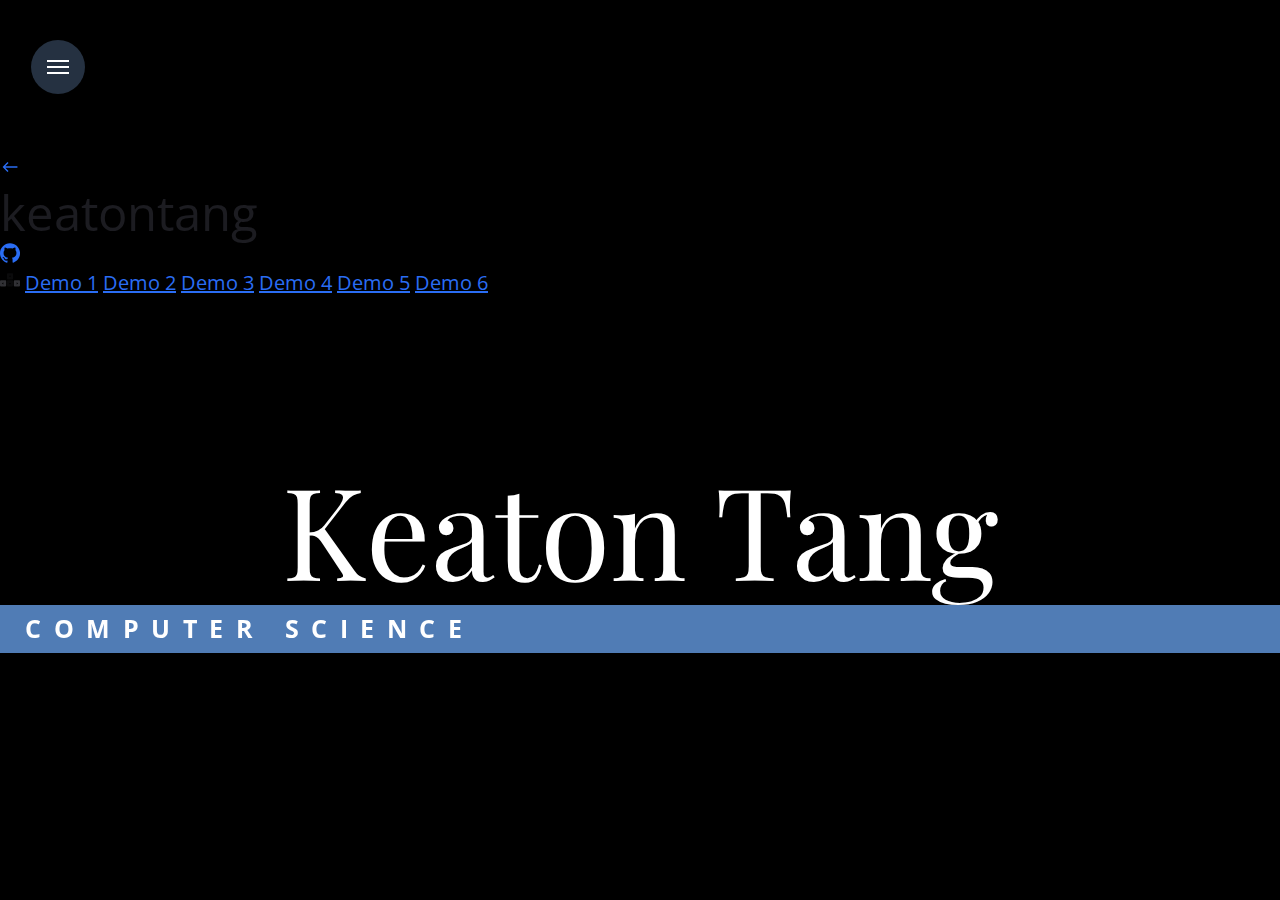
==== commit adf4a4c3: "test slider implementation" ====
--- a/index.html
+++ b/index.html
@@ -17,6 +17,41 @@
 		<script>document.documentElement.className="js";var supportsCssVars=function(){var e,t=document.createElement("style");return t.innerHTML="root: { --tmp-var: bold; }",document.head.appendChild(t),e=!!(window.CSS&&window.CSS.supports&&window.CSS.supports("font-weight","var(--tmp-var)")),t.parentNode.removeChild(t),e};supportsCssVars()||alert("Please view this demo in a modern browser that supports CSS Variables.");</script>
 	</head>
 	<body class="demo-1">
+		<div id="cd-nav" class="cd-nav">
+			<div class="cd-nav__content">
+				<div class="container max-width-sm">
+					<h2 class="cd-nav__title">Navigation</h2>
+
+					<div class="grid">
+						<div class="col-6@md">
+							<nav>
+								<ul class="cd-nav__primary">
+									<li><a href="#0" class="cd-nav__link cd-nav__link-selected">The team</a></li>
+									<!-- list items here -->
+								</ul>
+							</nav>
+						</div> <!-- .col-6@md -->
+
+						<div class="col-6@md">
+							<address>
+								<ul class="cd-nav__contact">
+									<li><a href="mailto:info@myemail.co">info@myemail.co</a></li>
+									<!-- other contact info here -->
+								</ul>
+							</address>
+						</div> <!-- .col-6@md -->
+					</div> <!-- .grid -->
+				</div>
+			</div> <!-- .cd-nav__content -->
+		</div> <!-- .cd-nav -->
+		<a href="#cd-nav" class="cd-nav-trigger js-cd-nav-trigger text-replace">
+			Menu
+			<span class="cd-nav-trigger__icon" aria-hidden="true"></span>
+
+			<svg viewBox="0 0 54 54" aria-hidden="true">
+				<circle fill="transparent" stroke-width="1" cx="27" cy="27" r="25" stroke-dasharray="157 157" stroke-dashoffset="157"></circle>
+			</svg>
+		</a>
 		<svg class="hidden">
 			<symbol id="icon-arrow" viewBox="0 0 24 24">
 				<title>arrow</title>
@@ -91,7 +126,7 @@
 		<script src="js/three.min.js"></script>
 		<script src="js/TweenMax.min.js"></script>
 		<script src="js/demo1.js"></script>
+		<script src="js/main.js"></script>
 		<script src="js/util.js"></script>
-		<script src="js/main.js"></script>
 	</body>
 </html>
--- a/css/demo1.css
+++ b/css/demo1.css
@@ -39,4 +39,5 @@
 	.content__subtitle {
 		font-size: 0.85em;
 	}
-}+}
+
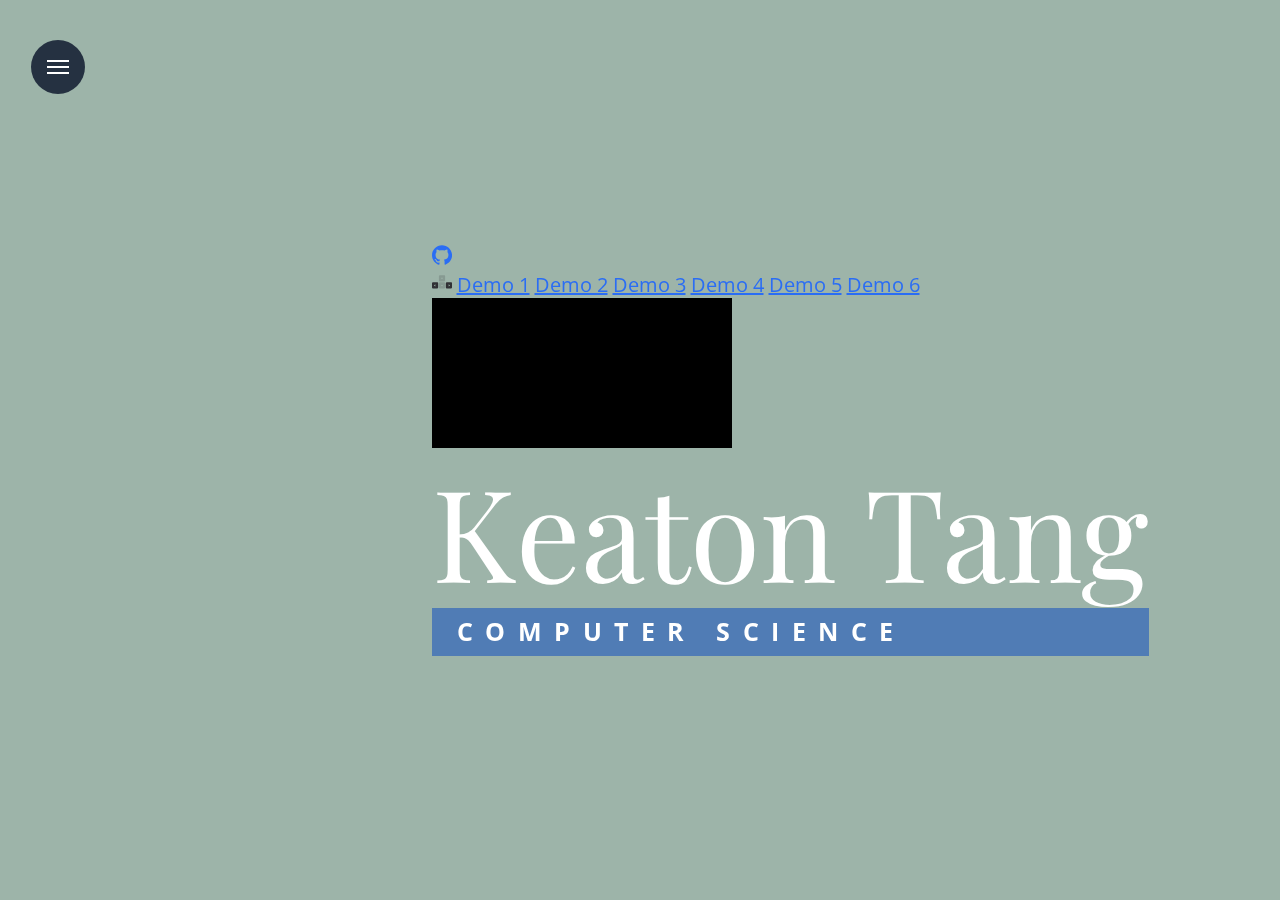
==== commit 78277a94: "wrapped everything in cd-main__content" ====
--- a/index.html
+++ b/index.html
@@ -12,11 +12,12 @@
 		<link rel="stylesheet" type="text/css" href="css/base.css" />
 		<link rel="stylesheet" type="text/css" href="css/demo1.css" />
 		<link rel="stylesheet" type="text/css" href="css/style.css" />
-		<link rel="stylesheet" type="text/css" href="css/style.scss" />
+<!--		<link rel="stylesheet" type="text/css" href="css/style.scss" />-->
 		<link rel="stylesheet" type="text/css" href="pater/pater.css" />
-		<script>document.documentElement.className="js";var supportsCssVars=function(){var e,t=document.createElement("style");return t.innerHTML="root: { --tmp-var: bold; }",document.head.appendChild(t),e=!!(window.CSS&&window.CSS.supports&&window.CSS.supports("font-weight","var(--tmp-var)")),t.parentNode.removeChild(t),e};supportsCssVars()||alert("Please view this demo in a modern browser that supports CSS Variables.");</script>
+		<script>document.documentElement.className="js";let supportsCssVars=function(){var e,t=document.createElement("style");return t.innerHTML="root: { --tmp-var: bold; }",document.head.appendChild(t),e=!!(window.CSS&&window.CSS.supports&&window.CSS.supports("font-weight","var(--tmp-var)")),t.parentNode.removeChild(t),e};supportsCssVars()||alert("Please view this demo in a modern browser that supports CSS Variables.");</script>
 	</head>
 	<body class="demo-1">
+	<div class="cd-main__content">
 		<div id="cd-nav" class="cd-nav">
 			<div class="cd-nav__content">
 				<div class="container max-width-sm">
@@ -76,12 +77,6 @@
 		</svg>
 		<main>
 			<div class="content content--fixed">
-				<header class="codrops-header">
-					<div class="codrops-links">
-						<a class="codrops-icon codrops-icon--prev" href="https://tympanus.net/Development/AnimatedFrameSlideshow/" title="Previous Demo"><svg class="icon icon--arrow"><use xlink:href="#icon-arrow"></use></svg></a>
-					</div>
-					<h1 class="codrops-header__title">keatontang</h1>
-				</header>
 				<a class="github" href="https://github.com/keatontang/personal-website" title="Find this project on GitHub"><svg class="icon icon--github"><use xlink:href="#icon-github"></use></svg></a>
 				<nav class="demos">
 					<svg class="icon icon--keyboard"><use xlink:href="#icon-keyboard"></use></svg>
@@ -118,10 +113,11 @@
 				</script>
 				<div class="content__inner">
 					<h2 class="content__title">Keaton Tang</h2>
-					<h3 class="content__subtitle">Computer Science</h2>
+					<h3 class="content__subtitle">Computer Science</h3>
 				</div>
 			</div>
 		</main>
+	</div>
 		<script src="js/demo.js"></script>
 		<script src="js/three.min.js"></script>
 		<script src="js/TweenMax.min.js"></script>
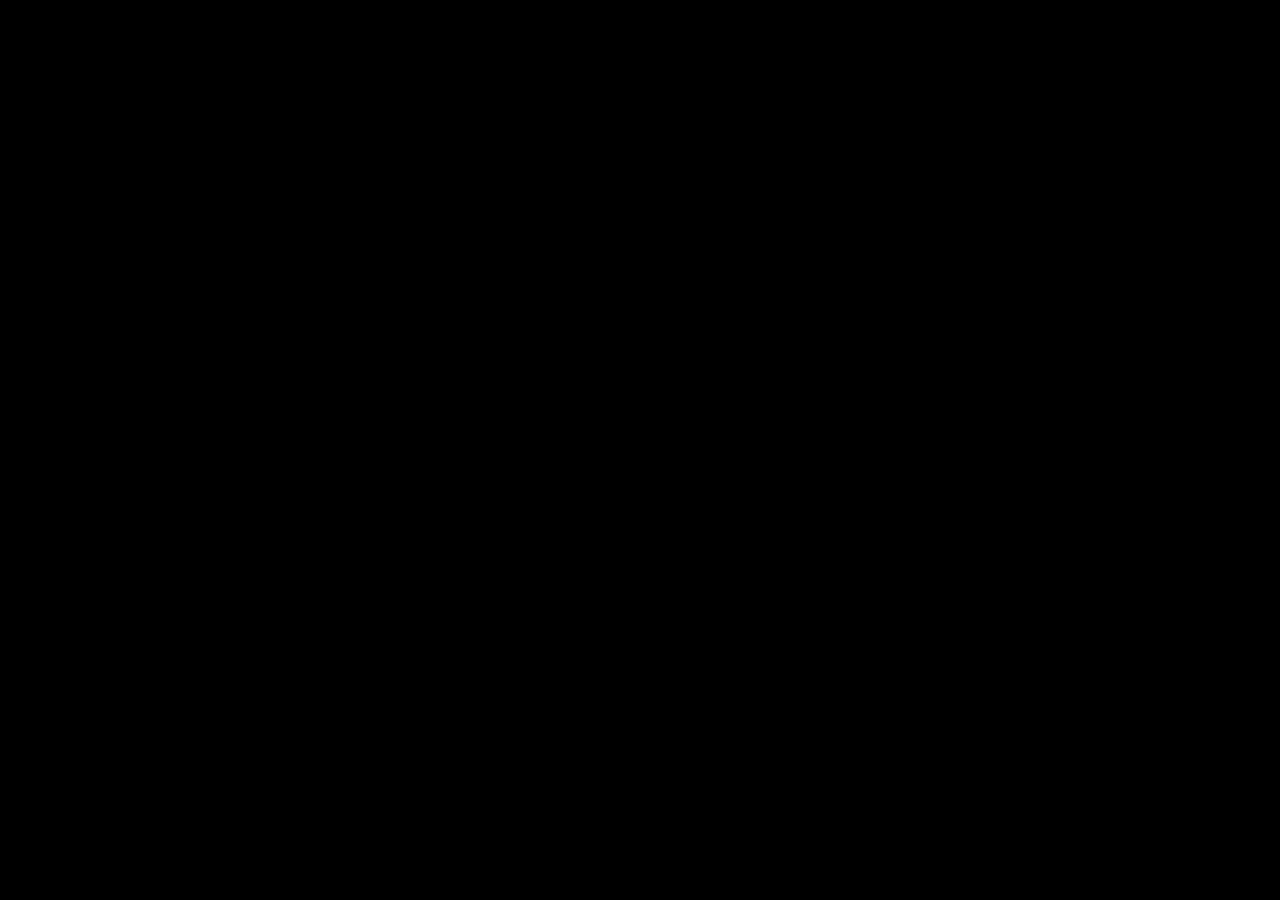
==== commit f70d7c20: "removed extra pages and icons" ====
--- a/index.html
+++ b/index.html
@@ -5,8 +5,8 @@
 		<meta name="viewport" content="width=device-width, initial-scale=1">
 		<title>keatontang</title>
 		<meta name="description" content="A collection of decorative animated background shapes powered by WebGL and TweenMax." />
-		<meta name="keywords" content="webgl, background, shape, web design, web development, tweenmax, gsap, animation" />
-		<meta name="author" content="Louis Hoebregts for Codrops" />
+		<meta name="keywords" content="webgl, developer, develop, web, background, shape, web design, web development, tweenmax, gsap, animation, keaton, keatontang, keaton tang, tang, keaton.tang" />
+		<meta name="author" content="Keaton Tang/>
 		<link rel="shortcut icon" href="favicon.ico">
 		<link href="https://fonts.googleapis.com/css?family=Barlow:400,500,700|Playfair+Display" rel="stylesheet">
 		<link rel="stylesheet" type="text/css" href="css/base.css" />
@@ -17,7 +17,7 @@
 		<script>document.documentElement.className="js";let supportsCssVars=function(){var e,t=document.createElement("style");return t.innerHTML="root: { --tmp-var: bold; }",document.head.appendChild(t),e=!!(window.CSS&&window.CSS.supports&&window.CSS.supports("font-weight","var(--tmp-var)")),t.parentNode.removeChild(t),e};supportsCssVars()||alert("Please view this demo in a modern browser that supports CSS Variables.");</script>
 	</head>
 	<body class="demo-1">
-	<div class="cd-main__content">
+<!--	<div class="cd-main__content">-->
 		<div id="cd-nav" class="cd-nav">
 			<div class="cd-nav__content">
 				<div class="container max-width-sm">
@@ -36,7 +36,7 @@
 						<div class="col-6@md">
 							<address>
 								<ul class="cd-nav__contact">
-									<li><a href="mailto:info@myemail.co">info@myemail.co</a></li>
+									<li><a href="mailto:keaton.tang@gmail.com">keaton.tang@gmail.com</a></li>
 									<!-- other contact info here -->
 								</ul>
 							</address>
@@ -53,6 +53,7 @@
 				<circle fill="transparent" stroke-width="1" cx="27" cy="27" r="25" stroke-dasharray="157 157" stroke-dashoffset="157"></circle>
 			</svg>
 		</a>
+<div class="cd-main__content">
 		<svg class="hidden">
 			<symbol id="icon-arrow" viewBox="0 0 24 24">
 				<title>arrow</title>
@@ -82,10 +83,6 @@
 					<svg class="icon icon--keyboard"><use xlink:href="#icon-keyboard"></use></svg>
 					<a class="demo demo--current" href="index.html"><span>Demo 1</span></a>
 					<a class="demo" href="index2.html"><span>Demo 2</span></a>
-					<a class="demo" href="index3.html"><span>Demo 3</span></a>
-					<a class="demo" href="index4.html"><span>Demo 4</span></a>
-					<a class="demo" href="index5.html"><span>Demo 5</span></a>
-					<a class="demo" href="index6.html"><span>Demo 6</span></a>
 				</nav>
 			</div>
 			<div class="content">
--- a/css/base.css
+++ b/css/base.css
@@ -0,0 +1,362 @@
+article,aside,details,figcaption,figure,footer,header,hgroup,main,nav,section,summary{display:block;}audio,canvas,video{display:inline-block;}audio:not([controls]){display:none;height:0;}[hidden]{display:none;}html{font-family:sans-serif;-ms-text-size-adjust:100%;-webkit-text-size-adjust:100%;}body{margin:0;}a:focus{outline:thin dotted;}a:active,a:hover{outline:0;}h1{font-size:2em;margin:0.67em 0;}abbr[title]{border-bottom:1px dotted;}b,strong{font-weight:bold;}dfn{font-style:italic;}hr{-moz-box-sizing:content-box;box-sizing:content-box;height:0;}mark{background:#ff0;color:#000;}code,kbd,pre,samp{font-family:monospace,serif;font-size:1em;}pre{white-space:pre-wrap;}q{quotes:"\201C" "\201D" "\2018" "\2019";}small{font-size:80%;}sub,sup{font-size:75%;line-height:0;position:relative;vertical-align:baseline;}sup{top:-0.5em;}sub{bottom:-0.25em;}img{border:0;}svg:not(:root){overflow:hidden;}figure{margin:0;}fieldset{border:1px solid #c0c0c0;margin:0 2px;padding:0.35em 0.625em 0.75em;}legend{border:0;padding:0;}button,input,select,textarea{font-family:inherit;font-size:100%;margin:0;}button,input{line-height:normal;}button,select{text-transform:none;}button,html input[type="button"],input[type="reset"],input[type="submit"]{-webkit-appearance:button;cursor:pointer;}button[disabled],html input[disabled]{cursor:default;}input[type="checkbox"],input[type="radio"]{box-sizing:border-box;padding:0;}input[type="search"]{-webkit-appearance:textfield;-moz-box-sizing:content-box;-webkit-box-sizing:content-box;box-sizing:content-box;}input[type="search"]::-webkit-search-cancel-button,input[type="search"]::-webkit-search-decoration{-webkit-appearance:none;}button::-moz-focus-inner,input::-moz-focus-inner{border:0;padding:0;}textarea{overflow:auto;vertical-align:top;}table{border-collapse:collapse;border-spacing:0;}
+*,
+*::after,
+*::before {
+	box-sizing: border-box;
+}
+
+html {
+	background: #000;
+}
+
+body {
+	font-family: 'Barlow', Helvetica, Arial, sans-serif;
+	font-weight: 500;
+	min-height: 100vh;
+	color: #57585c;
+	color: var(--color-text);
+	background-color: #000;
+	background-color: var(--color-bg);
+	-webkit-font-smoothing: antialiased;
+	-moz-osx-font-smoothing: grayscale;
+}
+
+/* Fade effect */
+.js body {
+	opacity: 0;
+	transition: opacity 0.6s;
+}
+
+.js body.render {
+	opacity: 1;
+}
+
+a {
+	text-decoration: none;
+	color: var(--color-link);
+	outline: none;
+}
+
+a:hover,
+a:focus {
+	color: var(--color-link-hover);
+	outline: none;
+}
+
+.hidden {
+	position: absolute;
+	overflow: hidden;
+	width: 0;
+	height: 0;
+	pointer-events: none;
+}
+
+.message {
+	position: relative;
+	z-index: 100;
+	display: none;
+	padding: 1em;
+	text-align: center;
+	color: var(--color-bg);
+	background: var(--color-text);
+}
+
+/* Icons */
+.icon {
+	display: block;
+	width: 1.5em;
+	height: 1.5em;
+	margin: 0 auto;
+	fill: currentColor;
+}
+
+.icon--keyboard {
+	display: none;
+}
+
+main {
+	position: relative;
+	width: 100%;
+}
+
+.content {
+	position: relative;
+	display: grid;
+	justify-content: center;
+	align-items: center;
+	align-content: center;
+	margin: 0 auto;
+	min-height: 100vh;
+}
+
+.content--fixed {
+	position: fixed;
+	z-index: 10000;
+	top: 0;
+	left: 0;
+	display: grid;
+	align-content: space-between;
+	width: 100%;
+	max-width: none;
+	min-height: 0;
+	height: 100vh;
+	padding: 1.5em;
+	pointer-events: none;
+	grid-template-columns: 50% 50%;
+	grid-template-rows: auto auto 4em;
+	grid-template-areas: 'header ...'
+	'... ...'
+	'github demos';
+}
+
+.content--fixed a {
+	pointer-events: auto;
+}
+
+/* Header */
+.codrops-header {
+	position: relative;
+	z-index: 100;
+	display: flex;
+	flex-direction: row;
+	align-items: flex-start;
+	align-items: center;
+	align-self: start;
+	grid-area: header;
+	justify-self: start;
+}
+
+.codrops-header__title {
+	font-size: 1em;
+	font-weight: 500;
+	margin: 0;
+	padding: 0.75em 0;
+}
+
+.info {
+	margin: 0 0 0 1.25em;
+	color: var(--color-info);
+}
+
+.github {
+	display: block;
+	/* align-self: end; */
+	position: fixed;
+	bottom: 0;
+	left: 0;
+	grid-area: github;
+	justify-self: start;
+	color: #fff;
+}
+
+.demos {
+	position: absolute;
+	display: block;
+	align-self: end;
+	text-align: center;
+	grid-area: demos;
+}
+
+.demo {
+	margin: 0 0.15em;
+}
+
+.demo:hover,
+.demo:focus {
+	opacity: 0.5;
+}
+
+.demo span {
+	white-space: nowrap;
+	text-transform: lowercase;
+	pointer-events: none;
+}
+
+.demo span::before {
+	content: '#';
+}
+
+a.demo--current {
+	pointer-events: none;
+	color: var(--color-link-hover);
+}
+
+/* Top Navigation Style */
+.codrops-links {
+	position: relative;
+	display: flex;
+	justify-content: center;
+	margin: 0 1em 0 0;
+	text-align: center;
+	white-space: nowrap;
+}
+
+.codrops-icon {
+	display: inline-block;
+	margin: 0.15em;
+	padding: 0.25em;
+}
+
+/* Canvas positions */
+.content__inner {
+	grid-area: 1 / 1 / 1 / 1;
+	position: relative;
+	display: flex;
+	flex-direction: column;
+	align-items: center;
+	justify-content: center;
+	align-content: center;
+}
+
+.scene {
+	position: absolute;
+}
+
+.scene--left {
+	width: 100vmin;
+	height: 100vmin;
+	transform: translate3d(-50vmin,0,0);
+}
+
+.scene--full {
+	width: 100%;
+	height: 100vh;
+}
+
+.scene--up {
+	height: 150vmin;
+	width: 150vmin;
+	top: -50vh;
+	left: 50%;
+	margin-left: -75vmin;
+}
+
+@media screen and (min-width: 55em) {
+	.icon--keyboard {
+		position: absolute;
+		right: 0.55em;
+		bottom: -30%;
+		display: block;
+		width: 54px;
+		height: 46px;
+		fill: var(--color-link);
+	}
+	.demos {
+		display: flex;
+		padding-right: 80px;
+		justify-self: end;
+	}
+	.demo {
+		display: block;
+		width: 17px;
+		height: 17px;
+		margin: 0 4px;
+		border-radius: 50%;
+		background: var(--color-link);
+	}
+	a.demo--current {
+		background: var(--color-link-hover);
+	}
+	.demo span {
+		line-height: 1;
+		position: absolute;
+		right: 100%;
+		display: none;
+		margin: 0 1em 0 0;
+	}
+	.demo--current span {
+		display: block;
+	}
+}
+
+@media screen and (max-width: 55em) {
+	.message {
+		/* display: block; */
+	}
+	.content {
+		flex-direction: column;
+		height: auto;
+	}
+	/*.content--fixed {*/
+	/*	position: relative;*/
+	/*	z-index: 1000;*/
+	/*	display: block;*/
+	/*	padding: 0.85em;*/
+	/*}*/
+	.content:not(.content--fixed) {
+		margin-bottom: 6em;
+	}
+	.codrops-header {
+		flex-direction: column;
+		align-items: center;
+	}
+	.codrops-header__title {
+		font-weight: bold;
+		padding-bottom: 0.25em;
+		text-align: center;
+	}
+	.info {
+		margin: 0;
+	}
+	.github {
+		display: block;
+		margin: 1em auto;
+	}
+	.codrops-links {
+		margin: 0;
+	}
+}
+
+.cd-nav-trigger {
+	transition: transform 0.5s;
+
+circle {
+	stroke: var(--cd-color-3);
+	transition: stroke-dashoffset 0.4s; // circle border animation
+}
+}
+
+.nav-is-open .cd-nav-trigger {
+	transform: rotate(180deg); // rotate trigger when navigation becomes visible
+
+								  circle {
+									  stroke-dashoffset: 0; // animate circle stroke
+								  transition: stroke-dashoffset 0.4s 0.3s;
+								  }
+}
+
+.cd-nav-trigger__icon {
+width: 22px;
+	height: 2px;
+	background-color: var(--color-white);
+	transition: transform 0.3s;
+
+.before, .after {
+			width: 100%;
+				height: 100%;
+				transition: transform 0.5s, width 0.5s, top .3s;
+			}
+
+.before {
+	 transform-origin: right top;
+	 transform: translateY(-6px);
+ }
+
+.after {
+	 transform-origin: right bottom;
+	 transform: translateY(6px);
+ }
+}
+
+.nav-is-open .cd-nav-trigger__icon::before,
+.nav-is-open .cd-nav-trigger__icon::after {
+width: 50%;
+}
+
+.nav-is-open .cd-nav-trigger__icon::before {
+	transform: rotate(45deg);
+}
+
+.nav-is-open .cd-nav-trigger__icon::after {
+	transform: rotate(-45deg);
+}
--- a/css/demo1.css
+++ b/css/demo1.css
@@ -1,6 +1,6 @@
 .demo-1 {
 	--color-text: #fff;
-	--color-bg: #000;
+	--color-bg: #192b4d;
 	--color-link: #fff;
 	--color-link-hover: #507cb5;
 	--color-info: #507cb5;
--- a/css/style.css
+++ b/css/style.css
@@ -1 +1 @@
-@import url("https://fonts.googleapis.com/css?family=Open+Sans:400,800,700|Merriweather:400,700");*,*::after,*::before{box-sizing:inherit}*{font:inherit}html,body,div,span,applet,object,iframe,h1,h2,h3,h4,h5,h6,p,blockquote,pre,a,abbr,acronym,address,big,cite,code,del,dfn,em,img,ins,kbd,q,s,samp,small,strike,strong,sub,sup,tt,var,b,u,i,center,dl,dt,dd,ol,ul,li,fieldset,form,label,legend,table,caption,tbody,tfoot,thead,tr,th,td,article,aside,canvas,details,embed,figure,figcaption,footer,header,hgroup,menu,nav,output,ruby,section,summary,time,mark,audio,video,hr{margin:0;padding:0;border:0}html{box-sizing:border-box}body{background-color:hsl(0, 0%, 100%);background-color:var(--color-bg, white)}article,aside,details,figcaption,figure,footer,header,hgroup,menu,nav,section,main,form legend{display:block}ol,ul{list-style:none}blockquote,q{quotes:none}button,input,textarea,select{margin:0}.btn,.form-control,.link,.reset{background-color:transparent;padding:0;border:0;border-radius:0;color:inherit;line-height:inherit;-webkit-appearance:none;-moz-appearance:none;appearance:none}select.form-control::-ms-expand{display:none}textarea{resize:vertical;overflow:auto;vertical-align:top}input::-ms-clear{display:none}table{border-collapse:collapse;border-spacing:0}img,video,svg{max-width:100%}[data-theme]{background-color:hsl(0, 0%, 100%);background-color:var(--color-bg, #fff);color:hsl(240, 4%, 20%);color:var(--color-contrast-high, #313135)}:root{--space-unit:  1em;--space-xxxxs: calc(0.125*var(--space-unit));--space-xxxs:  calc(0.25*var(--space-unit));--space-xxs:   calc(0.375*var(--space-unit));--space-xs:    calc(0.5*var(--space-unit));--space-sm:    calc(0.75*var(--space-unit));--space-md:    calc(1.25*var(--space-unit));--space-lg:    calc(2*var(--space-unit));--space-xl:    calc(3.25*var(--space-unit));--space-xxl:   calc(5.25*var(--space-unit));--space-xxxl:  calc(8.5*var(--space-unit));--space-xxxxl: calc(13.75*var(--space-unit));--component-padding: var(--space-md)}:root{--max-width-xxs: 32rem;--max-width-xs:  38rem;--max-width-sm:  48rem;--max-width-md:  64rem;--max-width-lg:  80rem;--max-width-xl:  90rem;--max-width-xxl: 120rem}.container{width:calc(100% - 1.25em);width:calc(100% - 2*var(--component-padding));margin-left:auto;margin-right:auto}.max-width-xxs{max-width:32rem;max-width:var(--max-width-xxs)}.max-width-xs{max-width:38rem;max-width:var(--max-width-xs)}.max-width-sm{max-width:48rem;max-width:var(--max-width-sm)}.max-width-md{max-width:64rem;max-width:var(--max-width-md)}.max-width-lg{max-width:80rem;max-width:var(--max-width-lg)}.max-width-xl{max-width:90rem;max-width:var(--max-width-xl)}.max-width-xxl{max-width:120rem;max-width:var(--max-width-xxl)}.max-width-adaptive-sm{max-width:38rem;max-width:var(--max-width-xs)}@media (min-width: 64rem){.max-width-adaptive-sm{max-width:48rem;max-width:var(--max-width-sm)}}.max-width-adaptive-md{max-width:38rem;max-width:var(--max-width-xs)}@media (min-width: 64rem){.max-width-adaptive-md{max-width:64rem;max-width:var(--max-width-md)}}.max-width-adaptive,.max-width-adaptive-lg{max-width:38rem;max-width:var(--max-width-xs)}@media (min-width: 64rem){.max-width-adaptive,.max-width-adaptive-lg{max-width:64rem;max-width:var(--max-width-md)}}@media (min-width: 90rem){.max-width-adaptive,.max-width-adaptive-lg{max-width:80rem;max-width:var(--max-width-lg)}}.max-width-adaptive-xl{max-width:38rem;max-width:var(--max-width-xs)}@media (min-width: 64rem){.max-width-adaptive-xl{max-width:64rem;max-width:var(--max-width-md)}}@media (min-width: 90rem){.max-width-adaptive-xl{max-width:90rem;max-width:var(--max-width-xl)}}.grid{--grid-gap: 0px;display:-ms-flexbox;display:flex;-ms-flex-wrap:wrap;flex-wrap:wrap}.grid>*{-ms-flex-preferred-size:100%;flex-basis:100%}[class*="grid-gap"]{margin-bottom:1em * -1;margin-bottom:calc(var(--grid-gap, 1em)*-1);margin-right:1em * -1;margin-right:calc(var(--grid-gap, 1em)*-1)}[class*="grid-gap"]>*{margin-bottom:1em;margin-bottom:var(--grid-gap, 1em);margin-right:1em;margin-right:var(--grid-gap, 1em)}.grid-gap-xxxxs{--grid-gap: var(--space-xxxxs)}.grid-gap-xxxs{--grid-gap: var(--space-xxxs)}.grid-gap-xxs{--grid-gap: var(--space-xxs)}.grid-gap-xs{--grid-gap: var(--space-xs)}.grid-gap-sm{--grid-gap: var(--space-sm)}.grid-gap-md{--grid-gap: var(--space-md)}.grid-gap-lg{--grid-gap: var(--space-lg)}.grid-gap-xl{--grid-gap: var(--space-xl)}.grid-gap-xxl{--grid-gap: var(--space-xxl)}.grid-gap-xxxl{--grid-gap: var(--space-xxxl)}.grid-gap-xxxxl{--grid-gap: var(--space-xxxxl)}.col{-ms-flex-positive:1;flex-grow:1;-ms-flex-preferred-size:0;flex-basis:0;max-width:100%}.col-1{-ms-flex-preferred-size:calc(8.33% - 0.01px - 1em);-ms-flex-preferred-size:calc(8.33% - 0.01px - var(--grid-gap, 1em));flex-basis:calc(8.33% - 0.01px - 1em);flex-basis:calc(8.33% - 0.01px - var(--grid-gap, 1em));max-width:calc(8.33% - 0.01px - 1em);max-width:calc(8.33% - 0.01px - var(--grid-gap, 1em))}.col-2{-ms-flex-preferred-size:calc(16.66% - 0.01px - 1em);-ms-flex-preferred-size:calc(16.66% - 0.01px - var(--grid-gap, 1em));flex-basis:calc(16.66% - 0.01px - 1em);flex-basis:calc(16.66% - 0.01px - var(--grid-gap, 1em));max-width:calc(16.66% - 0.01px - 1em);max-width:calc(16.66% - 0.01px - var(--grid-gap, 1em))}.col-3{-ms-flex-preferred-size:calc(25% - 0.01px - 1em);-ms-flex-preferred-size:calc(25% - 0.01px - var(--grid-gap, 1em));flex-basis:calc(25% - 0.01px - 1em);flex-basis:calc(25% - 0.01px - var(--grid-gap, 1em));max-width:calc(25% - 0.01px - 1em);max-width:calc(25% - 0.01px - var(--grid-gap, 1em))}.col-4{-ms-flex-preferred-size:calc(33.33% - 0.01px - 1em);-ms-flex-preferred-size:calc(33.33% - 0.01px - var(--grid-gap, 1em));flex-basis:calc(33.33% - 0.01px - 1em);flex-basis:calc(33.33% - 0.01px - var(--grid-gap, 1em));max-width:calc(33.33% - 0.01px - 1em);max-width:calc(33.33% - 0.01px - var(--grid-gap, 1em))}.col-5{-ms-flex-preferred-size:calc(41.66% - 0.01px - 1em);-ms-flex-preferred-size:calc(41.66% - 0.01px - var(--grid-gap, 1em));flex-basis:calc(41.66% - 0.01px - 1em);flex-basis:calc(41.66% - 0.01px - var(--grid-gap, 1em));max-width:calc(41.66% - 0.01px - 1em);max-width:calc(41.66% - 0.01px - var(--grid-gap, 1em))}.col-6{-ms-flex-preferred-size:calc(50% - 0.01px - 1em);-ms-flex-preferred-size:calc(50% - 0.01px - var(--grid-gap, 1em));flex-basis:calc(50% - 0.01px - 1em);flex-basis:calc(50% - 0.01px - var(--grid-gap, 1em));max-width:calc(50% - 0.01px - 1em);max-width:calc(50% - 0.01px - var(--grid-gap, 1em))}.col-7{-ms-flex-preferred-size:calc(58.33% - 0.01px - 1em);-ms-flex-preferred-size:calc(58.33% - 0.01px - var(--grid-gap, 1em));flex-basis:calc(58.33% - 0.01px - 1em);flex-basis:calc(58.33% - 0.01px - var(--grid-gap, 1em));max-width:calc(58.33% - 0.01px - 1em);max-width:calc(58.33% - 0.01px - var(--grid-gap, 1em))}.col-8{-ms-flex-preferred-size:calc(66.66% - 0.01px - 1em);-ms-flex-preferred-size:calc(66.66% - 0.01px - var(--grid-gap, 1em));flex-basis:calc(66.66% - 0.01px - 1em);flex-basis:calc(66.66% - 0.01px - var(--grid-gap, 1em));max-width:calc(66.66% - 0.01px - 1em);max-width:calc(66.66% - 0.01px - var(--grid-gap, 1em))}.col-9{-ms-flex-preferred-size:calc(75% - 0.01px - 1em);-ms-flex-preferred-size:calc(75% - 0.01px - var(--grid-gap, 1em));flex-basis:calc(75% - 0.01px - 1em);flex-basis:calc(75% - 0.01px - var(--grid-gap, 1em));max-width:calc(75% - 0.01px - 1em);max-width:calc(75% - 0.01px - var(--grid-gap, 1em))}.col-10{-ms-flex-preferred-size:calc(83.33% - 0.01px - 1em);-ms-flex-preferred-size:calc(83.33% - 0.01px - var(--grid-gap, 1em));flex-basis:calc(83.33% - 0.01px - 1em);flex-basis:calc(83.33% - 0.01px - var(--grid-gap, 1em));max-width:calc(83.33% - 0.01px - 1em);max-width:calc(83.33% - 0.01px - var(--grid-gap, 1em))}.col-11{-ms-flex-preferred-size:calc(91.66% - 0.01px - 1em);-ms-flex-preferred-size:calc(91.66% - 0.01px - var(--grid-gap, 1em));flex-basis:calc(91.66% - 0.01px - 1em);flex-basis:calc(91.66% - 0.01px - var(--grid-gap, 1em));max-width:calc(91.66% - 0.01px - 1em);max-width:calc(91.66% - 0.01px - var(--grid-gap, 1em))}.col-12{-ms-flex-preferred-size:calc(100% - 0.01px - 1em);-ms-flex-preferred-size:calc(100% - 0.01px - var(--grid-gap, 1em));flex-basis:calc(100% - 0.01px - 1em);flex-basis:calc(100% - 0.01px - var(--grid-gap, 1em));max-width:calc(100% - 0.01px - 1em);max-width:calc(100% - 0.01px - var(--grid-gap, 1em))}@media (min-width: 32rem){.col\@xs{-ms-flex-positive:1;flex-grow:1;-ms-flex-preferred-size:0;flex-basis:0;max-width:100%}.col-1\@xs{-ms-flex-preferred-size:calc(8.33% - 0.01px - 1em);-ms-flex-preferred-size:calc(8.33% - 0.01px - var(--grid-gap, 1em));flex-basis:calc(8.33% - 0.01px - 1em);flex-basis:calc(8.33% - 0.01px - var(--grid-gap, 1em));max-width:calc(8.33% - 0.01px - 1em);max-width:calc(8.33% - 0.01px - var(--grid-gap, 1em))}.col-2\@xs{-ms-flex-preferred-size:calc(16.66% - 0.01px - 1em);-ms-flex-preferred-size:calc(16.66% - 0.01px - var(--grid-gap, 1em));flex-basis:calc(16.66% - 0.01px - 1em);flex-basis:calc(16.66% - 0.01px - var(--grid-gap, 1em));max-width:calc(16.66% - 0.01px - 1em);max-width:calc(16.66% - 0.01px - var(--grid-gap, 1em))}.col-3\@xs{-ms-flex-preferred-size:calc(25% - 0.01px - 1em);-ms-flex-preferred-size:calc(25% - 0.01px - var(--grid-gap, 1em));flex-basis:calc(25% - 0.01px - 1em);flex-basis:calc(25% - 0.01px - var(--grid-gap, 1em));max-width:calc(25% - 0.01px - 1em);max-width:calc(25% - 0.01px - var(--grid-gap, 1em))}.col-4\@xs{-ms-flex-preferred-size:calc(33.33% - 0.01px - 1em);-ms-flex-preferred-size:calc(33.33% - 0.01px - var(--grid-gap, 1em));flex-basis:calc(33.33% - 0.01px - 1em);flex-basis:calc(33.33% - 0.01px - var(--grid-gap, 1em));max-width:calc(33.33% - 0.01px - 1em);max-width:calc(33.33% - 0.01px - var(--grid-gap, 1em))}.col-5\@xs{-ms-flex-preferred-size:calc(41.66% - 0.01px - 1em);-ms-flex-preferred-size:calc(41.66% - 0.01px - var(--grid-gap, 1em));flex-basis:calc(41.66% - 0.01px - 1em);flex-basis:calc(41.66% - 0.01px - var(--grid-gap, 1em));max-width:calc(41.66% - 0.01px - 1em);max-width:calc(41.66% - 0.01px - var(--grid-gap, 1em))}.col-6\@xs{-ms-flex-preferred-size:calc(50% - 0.01px - 1em);-ms-flex-preferred-size:calc(50% - 0.01px - var(--grid-gap, 1em));flex-basis:calc(50% - 0.01px - 1em);flex-basis:calc(50% - 0.01px - var(--grid-gap, 1em));max-width:calc(50% - 0.01px - 1em);max-width:calc(50% - 0.01px - var(--grid-gap, 1em))}.col-7\@xs{-ms-flex-preferred-size:calc(58.33% - 0.01px - 1em);-ms-flex-preferred-size:calc(58.33% - 0.01px - var(--grid-gap, 1em));flex-basis:calc(58.33% - 0.01px - 1em);flex-basis:calc(58.33% - 0.01px - var(--grid-gap, 1em));max-width:calc(58.33% - 0.01px - 1em);max-width:calc(58.33% - 0.01px - var(--grid-gap, 1em))}.col-8\@xs{-ms-flex-preferred-size:calc(66.66% - 0.01px - 1em);-ms-flex-preferred-size:calc(66.66% - 0.01px - var(--grid-gap, 1em));flex-basis:calc(66.66% - 0.01px - 1em);flex-basis:calc(66.66% - 0.01px - var(--grid-gap, 1em));max-width:calc(66.66% - 0.01px - 1em);max-width:calc(66.66% - 0.01px - var(--grid-gap, 1em))}.col-9\@xs{-ms-flex-preferred-size:calc(75% - 0.01px - 1em);-ms-flex-preferred-size:calc(75% - 0.01px - var(--grid-gap, 1em));flex-basis:calc(75% - 0.01px - 1em);flex-basis:calc(75% - 0.01px - var(--grid-gap, 1em));max-width:calc(75% - 0.01px - 1em);max-width:calc(75% - 0.01px - var(--grid-gap, 1em))}.col-10\@xs{-ms-flex-preferred-size:calc(83.33% - 0.01px - 1em);-ms-flex-preferred-size:calc(83.33% - 0.01px - var(--grid-gap, 1em));flex-basis:calc(83.33% - 0.01px - 1em);flex-basis:calc(83.33% - 0.01px - var(--grid-gap, 1em));max-width:calc(83.33% - 0.01px - 1em);max-width:calc(83.33% - 0.01px - var(--grid-gap, 1em))}.col-11\@xs{-ms-flex-preferred-size:calc(91.66% - 0.01px - 1em);-ms-flex-preferred-size:calc(91.66% - 0.01px - var(--grid-gap, 1em));flex-basis:calc(91.66% - 0.01px - 1em);flex-basis:calc(91.66% - 0.01px - var(--grid-gap, 1em));max-width:calc(91.66% - 0.01px - 1em);max-width:calc(91.66% - 0.01px - var(--grid-gap, 1em))}.col-12\@xs{-ms-flex-preferred-size:calc(100% - 0.01px - 1em);-ms-flex-preferred-size:calc(100% - 0.01px - var(--grid-gap, 1em));flex-basis:calc(100% - 0.01px - 1em);flex-basis:calc(100% - 0.01px - var(--grid-gap, 1em));max-width:calc(100% - 0.01px - 1em);max-width:calc(100% - 0.01px - var(--grid-gap, 1em))}}@media (min-width: 48rem){.col\@sm{-ms-flex-positive:1;flex-grow:1;-ms-flex-preferred-size:0;flex-basis:0;max-width:100%}.col-1\@sm{-ms-flex-preferred-size:calc(8.33% - 0.01px - 1em);-ms-flex-preferred-size:calc(8.33% - 0.01px - var(--grid-gap, 1em));flex-basis:calc(8.33% - 0.01px - 1em);flex-basis:calc(8.33% - 0.01px - var(--grid-gap, 1em));max-width:calc(8.33% - 0.01px - 1em);max-width:calc(8.33% - 0.01px - var(--grid-gap, 1em))}.col-2\@sm{-ms-flex-preferred-size:calc(16.66% - 0.01px - 1em);-ms-flex-preferred-size:calc(16.66% - 0.01px - var(--grid-gap, 1em));flex-basis:calc(16.66% - 0.01px - 1em);flex-basis:calc(16.66% - 0.01px - var(--grid-gap, 1em));max-width:calc(16.66% - 0.01px - 1em);max-width:calc(16.66% - 0.01px - var(--grid-gap, 1em))}.col-3\@sm{-ms-flex-preferred-size:calc(25% - 0.01px - 1em);-ms-flex-preferred-size:calc(25% - 0.01px - var(--grid-gap, 1em));flex-basis:calc(25% - 0.01px - 1em);flex-basis:calc(25% - 0.01px - var(--grid-gap, 1em));max-width:calc(25% - 0.01px - 1em);max-width:calc(25% - 0.01px - var(--grid-gap, 1em))}.col-4\@sm{-ms-flex-preferred-size:calc(33.33% - 0.01px - 1em);-ms-flex-preferred-size:calc(33.33% - 0.01px - var(--grid-gap, 1em));flex-basis:calc(33.33% - 0.01px - 1em);flex-basis:calc(33.33% - 0.01px - var(--grid-gap, 1em));max-width:calc(33.33% - 0.01px - 1em);max-width:calc(33.33% - 0.01px - var(--grid-gap, 1em))}.col-5\@sm{-ms-flex-preferred-size:calc(41.66% - 0.01px - 1em);-ms-flex-preferred-size:calc(41.66% - 0.01px - var(--grid-gap, 1em));flex-basis:calc(41.66% - 0.01px - 1em);flex-basis:calc(41.66% - 0.01px - var(--grid-gap, 1em));max-width:calc(41.66% - 0.01px - 1em);max-width:calc(41.66% - 0.01px - var(--grid-gap, 1em))}.col-6\@sm{-ms-flex-preferred-size:calc(50% - 0.01px - 1em);-ms-flex-preferred-size:calc(50% - 0.01px - var(--grid-gap, 1em));flex-basis:calc(50% - 0.01px - 1em);flex-basis:calc(50% - 0.01px - var(--grid-gap, 1em));max-width:calc(50% - 0.01px - 1em);max-width:calc(50% - 0.01px - var(--grid-gap, 1em))}.col-7\@sm{-ms-flex-preferred-size:calc(58.33% - 0.01px - 1em);-ms-flex-preferred-size:calc(58.33% - 0.01px - var(--grid-gap, 1em));flex-basis:calc(58.33% - 0.01px - 1em);flex-basis:calc(58.33% - 0.01px - var(--grid-gap, 1em));max-width:calc(58.33% - 0.01px - 1em);max-width:calc(58.33% - 0.01px - var(--grid-gap, 1em))}.col-8\@sm{-ms-flex-preferred-size:calc(66.66% - 0.01px - 1em);-ms-flex-preferred-size:calc(66.66% - 0.01px - var(--grid-gap, 1em));flex-basis:calc(66.66% - 0.01px - 1em);flex-basis:calc(66.66% - 0.01px - var(--grid-gap, 1em));max-width:calc(66.66% - 0.01px - 1em);max-width:calc(66.66% - 0.01px - var(--grid-gap, 1em))}.col-9\@sm{-ms-flex-preferred-size:calc(75% - 0.01px - 1em);-ms-flex-preferred-size:calc(75% - 0.01px - var(--grid-gap, 1em));flex-basis:calc(75% - 0.01px - 1em);flex-basis:calc(75% - 0.01px - var(--grid-gap, 1em));max-width:calc(75% - 0.01px - 1em);max-width:calc(75% - 0.01px - var(--grid-gap, 1em))}.col-10\@sm{-ms-flex-preferred-size:calc(83.33% - 0.01px - 1em);-ms-flex-preferred-size:calc(83.33% - 0.01px - var(--grid-gap, 1em));flex-basis:calc(83.33% - 0.01px - 1em);flex-basis:calc(83.33% - 0.01px - var(--grid-gap, 1em));max-width:calc(83.33% - 0.01px - 1em);max-width:calc(83.33% - 0.01px - var(--grid-gap, 1em))}.col-11\@sm{-ms-flex-preferred-size:calc(91.66% - 0.01px - 1em);-ms-flex-preferred-size:calc(91.66% - 0.01px - var(--grid-gap, 1em));flex-basis:calc(91.66% - 0.01px - 1em);flex-basis:calc(91.66% - 0.01px - var(--grid-gap, 1em));max-width:calc(91.66% - 0.01px - 1em);max-width:calc(91.66% - 0.01px - var(--grid-gap, 1em))}.col-12\@sm{-ms-flex-preferred-size:calc(100% - 0.01px - 1em);-ms-flex-preferred-size:calc(100% - 0.01px - var(--grid-gap, 1em));flex-basis:calc(100% - 0.01px - 1em);flex-basis:calc(100% - 0.01px - var(--grid-gap, 1em));max-width:calc(100% - 0.01px - 1em);max-width:calc(100% - 0.01px - var(--grid-gap, 1em))}}@media (min-width: 64rem){.col\@md{-ms-flex-positive:1;flex-grow:1;-ms-flex-preferred-size:0;flex-basis:0;max-width:100%}.col-1\@md{-ms-flex-preferred-size:calc(8.33% - 0.01px - 1em);-ms-flex-preferred-size:calc(8.33% - 0.01px - var(--grid-gap, 1em));flex-basis:calc(8.33% - 0.01px - 1em);flex-basis:calc(8.33% - 0.01px - var(--grid-gap, 1em));max-width:calc(8.33% - 0.01px - 1em);max-width:calc(8.33% - 0.01px - var(--grid-gap, 1em))}.col-2\@md{-ms-flex-preferred-size:calc(16.66% - 0.01px - 1em);-ms-flex-preferred-size:calc(16.66% - 0.01px - var(--grid-gap, 1em));flex-basis:calc(16.66% - 0.01px - 1em);flex-basis:calc(16.66% - 0.01px - var(--grid-gap, 1em));max-width:calc(16.66% - 0.01px - 1em);max-width:calc(16.66% - 0.01px - var(--grid-gap, 1em))}.col-3\@md{-ms-flex-preferred-size:calc(25% - 0.01px - 1em);-ms-flex-preferred-size:calc(25% - 0.01px - var(--grid-gap, 1em));flex-basis:calc(25% - 0.01px - 1em);flex-basis:calc(25% - 0.01px - var(--grid-gap, 1em));max-width:calc(25% - 0.01px - 1em);max-width:calc(25% - 0.01px - var(--grid-gap, 1em))}.col-4\@md{-ms-flex-preferred-size:calc(33.33% - 0.01px - 1em);-ms-flex-preferred-size:calc(33.33% - 0.01px - var(--grid-gap, 1em));flex-basis:calc(33.33% - 0.01px - 1em);flex-basis:calc(33.33% - 0.01px - var(--grid-gap, 1em));max-width:calc(33.33% - 0.01px - 1em);max-width:calc(33.33% - 0.01px - var(--grid-gap, 1em))}.col-5\@md{-ms-flex-preferred-size:calc(41.66% - 0.01px - 1em);-ms-flex-preferred-size:calc(41.66% - 0.01px - var(--grid-gap, 1em));flex-basis:calc(41.66% - 0.01px - 1em);flex-basis:calc(41.66% - 0.01px - var(--grid-gap, 1em));max-width:calc(41.66% - 0.01px - 1em);max-width:calc(41.66% - 0.01px - var(--grid-gap, 1em))}.col-6\@md{-ms-flex-preferred-size:calc(50% - 0.01px - 1em);-ms-flex-preferred-size:calc(50% - 0.01px - var(--grid-gap, 1em));flex-basis:calc(50% - 0.01px - 1em);flex-basis:calc(50% - 0.01px - var(--grid-gap, 1em));max-width:calc(50% - 0.01px - 1em);max-width:calc(50% - 0.01px - var(--grid-gap, 1em))}.col-7\@md{-ms-flex-preferred-size:calc(58.33% - 0.01px - 1em);-ms-flex-preferred-size:calc(58.33% - 0.01px - var(--grid-gap, 1em));flex-basis:calc(58.33% - 0.01px - 1em);flex-basis:calc(58.33% - 0.01px - var(--grid-gap, 1em));max-width:calc(58.33% - 0.01px - 1em);max-width:calc(58.33% - 0.01px - var(--grid-gap, 1em))}.col-8\@md{-ms-flex-preferred-size:calc(66.66% - 0.01px - 1em);-ms-flex-preferred-size:calc(66.66% - 0.01px - var(--grid-gap, 1em));flex-basis:calc(66.66% - 0.01px - 1em);flex-basis:calc(66.66% - 0.01px - var(--grid-gap, 1em));max-width:calc(66.66% - 0.01px - 1em);max-width:calc(66.66% - 0.01px - var(--grid-gap, 1em))}.col-9\@md{-ms-flex-preferred-size:calc(75% - 0.01px - 1em);-ms-flex-preferred-size:calc(75% - 0.01px - var(--grid-gap, 1em));flex-basis:calc(75% - 0.01px - 1em);flex-basis:calc(75% - 0.01px - var(--grid-gap, 1em));max-width:calc(75% - 0.01px - 1em);max-width:calc(75% - 0.01px - var(--grid-gap, 1em))}.col-10\@md{-ms-flex-preferred-size:calc(83.33% - 0.01px - 1em);-ms-flex-preferred-size:calc(83.33% - 0.01px - var(--grid-gap, 1em));flex-basis:calc(83.33% - 0.01px - 1em);flex-basis:calc(83.33% - 0.01px - var(--grid-gap, 1em));max-width:calc(83.33% - 0.01px - 1em);max-width:calc(83.33% - 0.01px - var(--grid-gap, 1em))}.col-11\@md{-ms-flex-preferred-size:calc(91.66% - 0.01px - 1em);-ms-flex-preferred-size:calc(91.66% - 0.01px - var(--grid-gap, 1em));flex-basis:calc(91.66% - 0.01px - 1em);flex-basis:calc(91.66% - 0.01px - var(--grid-gap, 1em));max-width:calc(91.66% - 0.01px - 1em);max-width:calc(91.66% - 0.01px - var(--grid-gap, 1em))}.col-12\@md{-ms-flex-preferred-size:calc(100% - 0.01px - 1em);-ms-flex-preferred-size:calc(100% - 0.01px - var(--grid-gap, 1em));flex-basis:calc(100% - 0.01px - 1em);flex-basis:calc(100% - 0.01px - var(--grid-gap, 1em));max-width:calc(100% - 0.01px - 1em);max-width:calc(100% - 0.01px - var(--grid-gap, 1em))}}@media (min-width: 80rem){.col\@lg{-ms-flex-positive:1;flex-grow:1;-ms-flex-preferred-size:0;flex-basis:0;max-width:100%}.col-1\@lg{-ms-flex-preferred-size:calc(8.33% - 0.01px - 1em);-ms-flex-preferred-size:calc(8.33% - 0.01px - var(--grid-gap, 1em));flex-basis:calc(8.33% - 0.01px - 1em);flex-basis:calc(8.33% - 0.01px - var(--grid-gap, 1em));max-width:calc(8.33% - 0.01px - 1em);max-width:calc(8.33% - 0.01px - var(--grid-gap, 1em))}.col-2\@lg{-ms-flex-preferred-size:calc(16.66% - 0.01px - 1em);-ms-flex-preferred-size:calc(16.66% - 0.01px - var(--grid-gap, 1em));flex-basis:calc(16.66% - 0.01px - 1em);flex-basis:calc(16.66% - 0.01px - var(--grid-gap, 1em));max-width:calc(16.66% - 0.01px - 1em);max-width:calc(16.66% - 0.01px - var(--grid-gap, 1em))}.col-3\@lg{-ms-flex-preferred-size:calc(25% - 0.01px - 1em);-ms-flex-preferred-size:calc(25% - 0.01px - var(--grid-gap, 1em));flex-basis:calc(25% - 0.01px - 1em);flex-basis:calc(25% - 0.01px - var(--grid-gap, 1em));max-width:calc(25% - 0.01px - 1em);max-width:calc(25% - 0.01px - var(--grid-gap, 1em))}.col-4\@lg{-ms-flex-preferred-size:calc(33.33% - 0.01px - 1em);-ms-flex-preferred-size:calc(33.33% - 0.01px - var(--grid-gap, 1em));flex-basis:calc(33.33% - 0.01px - 1em);flex-basis:calc(33.33% - 0.01px - var(--grid-gap, 1em));max-width:calc(33.33% - 0.01px - 1em);max-width:calc(33.33% - 0.01px - var(--grid-gap, 1em))}.col-5\@lg{-ms-flex-preferred-size:calc(41.66% - 0.01px - 1em);-ms-flex-preferred-size:calc(41.66% - 0.01px - var(--grid-gap, 1em));flex-basis:calc(41.66% - 0.01px - 1em);flex-basis:calc(41.66% - 0.01px - var(--grid-gap, 1em));max-width:calc(41.66% - 0.01px - 1em);max-width:calc(41.66% - 0.01px - var(--grid-gap, 1em))}.col-6\@lg{-ms-flex-preferred-size:calc(50% - 0.01px - 1em);-ms-flex-preferred-size:calc(50% - 0.01px - var(--grid-gap, 1em));flex-basis:calc(50% - 0.01px - 1em);flex-basis:calc(50% - 0.01px - var(--grid-gap, 1em));max-width:calc(50% - 0.01px - 1em);max-width:calc(50% - 0.01px - var(--grid-gap, 1em))}.col-7\@lg{-ms-flex-preferred-size:calc(58.33% - 0.01px - 1em);-ms-flex-preferred-size:calc(58.33% - 0.01px - var(--grid-gap, 1em));flex-basis:calc(58.33% - 0.01px - 1em);flex-basis:calc(58.33% - 0.01px - var(--grid-gap, 1em));max-width:calc(58.33% - 0.01px - 1em);max-width:calc(58.33% - 0.01px - var(--grid-gap, 1em))}.col-8\@lg{-ms-flex-preferred-size:calc(66.66% - 0.01px - 1em);-ms-flex-preferred-size:calc(66.66% - 0.01px - var(--grid-gap, 1em));flex-basis:calc(66.66% - 0.01px - 1em);flex-basis:calc(66.66% - 0.01px - var(--grid-gap, 1em));max-width:calc(66.66% - 0.01px - 1em);max-width:calc(66.66% - 0.01px - var(--grid-gap, 1em))}.col-9\@lg{-ms-flex-preferred-size:calc(75% - 0.01px - 1em);-ms-flex-preferred-size:calc(75% - 0.01px - var(--grid-gap, 1em));flex-basis:calc(75% - 0.01px - 1em);flex-basis:calc(75% - 0.01px - var(--grid-gap, 1em));max-width:calc(75% - 0.01px - 1em);max-width:calc(75% - 0.01px - var(--grid-gap, 1em))}.col-10\@lg{-ms-flex-preferred-size:calc(83.33% - 0.01px - 1em);-ms-flex-preferred-size:calc(83.33% - 0.01px - var(--grid-gap, 1em));flex-basis:calc(83.33% - 0.01px - 1em);flex-basis:calc(83.33% - 0.01px - var(--grid-gap, 1em));max-width:calc(83.33% - 0.01px - 1em);max-width:calc(83.33% - 0.01px - var(--grid-gap, 1em))}.col-11\@lg{-ms-flex-preferred-size:calc(91.66% - 0.01px - 1em);-ms-flex-preferred-size:calc(91.66% - 0.01px - var(--grid-gap, 1em));flex-basis:calc(91.66% - 0.01px - 1em);flex-basis:calc(91.66% - 0.01px - var(--grid-gap, 1em));max-width:calc(91.66% - 0.01px - 1em);max-width:calc(91.66% - 0.01px - var(--grid-gap, 1em))}.col-12\@lg{-ms-flex-preferred-size:calc(100% - 0.01px - 1em);-ms-flex-preferred-size:calc(100% - 0.01px - var(--grid-gap, 1em));flex-basis:calc(100% - 0.01px - 1em);flex-basis:calc(100% - 0.01px - var(--grid-gap, 1em));max-width:calc(100% - 0.01px - 1em);max-width:calc(100% - 0.01px - var(--grid-gap, 1em))}}@media (min-width: 90rem){.col\@xl{-ms-flex-positive:1;flex-grow:1;-ms-flex-preferred-size:0;flex-basis:0;max-width:100%}.col-1\@xl{-ms-flex-preferred-size:calc(8.33% - 0.01px - 1em);-ms-flex-preferred-size:calc(8.33% - 0.01px - var(--grid-gap, 1em));flex-basis:calc(8.33% - 0.01px - 1em);flex-basis:calc(8.33% - 0.01px - var(--grid-gap, 1em));max-width:calc(8.33% - 0.01px - 1em);max-width:calc(8.33% - 0.01px - var(--grid-gap, 1em))}.col-2\@xl{-ms-flex-preferred-size:calc(16.66% - 0.01px - 1em);-ms-flex-preferred-size:calc(16.66% - 0.01px - var(--grid-gap, 1em));flex-basis:calc(16.66% - 0.01px - 1em);flex-basis:calc(16.66% - 0.01px - var(--grid-gap, 1em));max-width:calc(16.66% - 0.01px - 1em);max-width:calc(16.66% - 0.01px - var(--grid-gap, 1em))}.col-3\@xl{-ms-flex-preferred-size:calc(25% - 0.01px - 1em);-ms-flex-preferred-size:calc(25% - 0.01px - var(--grid-gap, 1em));flex-basis:calc(25% - 0.01px - 1em);flex-basis:calc(25% - 0.01px - var(--grid-gap, 1em));max-width:calc(25% - 0.01px - 1em);max-width:calc(25% - 0.01px - var(--grid-gap, 1em))}.col-4\@xl{-ms-flex-preferred-size:calc(33.33% - 0.01px - 1em);-ms-flex-preferred-size:calc(33.33% - 0.01px - var(--grid-gap, 1em));flex-basis:calc(33.33% - 0.01px - 1em);flex-basis:calc(33.33% - 0.01px - var(--grid-gap, 1em));max-width:calc(33.33% - 0.01px - 1em);max-width:calc(33.33% - 0.01px - var(--grid-gap, 1em))}.col-5\@xl{-ms-flex-preferred-size:calc(41.66% - 0.01px - 1em);-ms-flex-preferred-size:calc(41.66% - 0.01px - var(--grid-gap, 1em));flex-basis:calc(41.66% - 0.01px - 1em);flex-basis:calc(41.66% - 0.01px - var(--grid-gap, 1em));max-width:calc(41.66% - 0.01px - 1em);max-width:calc(41.66% - 0.01px - var(--grid-gap, 1em))}.col-6\@xl{-ms-flex-preferred-size:calc(50% - 0.01px - 1em);-ms-flex-preferred-size:calc(50% - 0.01px - var(--grid-gap, 1em));flex-basis:calc(50% - 0.01px - 1em);flex-basis:calc(50% - 0.01px - var(--grid-gap, 1em));max-width:calc(50% - 0.01px - 1em);max-width:calc(50% - 0.01px - var(--grid-gap, 1em))}.col-7\@xl{-ms-flex-preferred-size:calc(58.33% - 0.01px - 1em);-ms-flex-preferred-size:calc(58.33% - 0.01px - var(--grid-gap, 1em));flex-basis:calc(58.33% - 0.01px - 1em);flex-basis:calc(58.33% - 0.01px - var(--grid-gap, 1em));max-width:calc(58.33% - 0.01px - 1em);max-width:calc(58.33% - 0.01px - var(--grid-gap, 1em))}.col-8\@xl{-ms-flex-preferred-size:calc(66.66% - 0.01px - 1em);-ms-flex-preferred-size:calc(66.66% - 0.01px - var(--grid-gap, 1em));flex-basis:calc(66.66% - 0.01px - 1em);flex-basis:calc(66.66% - 0.01px - var(--grid-gap, 1em));max-width:calc(66.66% - 0.01px - 1em);max-width:calc(66.66% - 0.01px - var(--grid-gap, 1em))}.col-9\@xl{-ms-flex-preferred-size:calc(75% - 0.01px - 1em);-ms-flex-preferred-size:calc(75% - 0.01px - var(--grid-gap, 1em));flex-basis:calc(75% - 0.01px - 1em);flex-basis:calc(75% - 0.01px - var(--grid-gap, 1em));max-width:calc(75% - 0.01px - 1em);max-width:calc(75% - 0.01px - var(--grid-gap, 1em))}.col-10\@xl{-ms-flex-preferred-size:calc(83.33% - 0.01px - 1em);-ms-flex-preferred-size:calc(83.33% - 0.01px - var(--grid-gap, 1em));flex-basis:calc(83.33% - 0.01px - 1em);flex-basis:calc(83.33% - 0.01px - var(--grid-gap, 1em));max-width:calc(83.33% - 0.01px - 1em);max-width:calc(83.33% - 0.01px - var(--grid-gap, 1em))}.col-11\@xl{-ms-flex-preferred-size:calc(91.66% - 0.01px - 1em);-ms-flex-preferred-size:calc(91.66% - 0.01px - var(--grid-gap, 1em));flex-basis:calc(91.66% - 0.01px - 1em);flex-basis:calc(91.66% - 0.01px - var(--grid-gap, 1em));max-width:calc(91.66% - 0.01px - 1em);max-width:calc(91.66% - 0.01px - var(--grid-gap, 1em))}.col-12\@xl{-ms-flex-preferred-size:calc(100% - 0.01px - 1em);-ms-flex-preferred-size:calc(100% - 0.01px - var(--grid-gap, 1em));flex-basis:calc(100% - 0.01px - 1em);flex-basis:calc(100% - 0.01px - var(--grid-gap, 1em));max-width:calc(100% - 0.01px - 1em);max-width:calc(100% - 0.01px - var(--grid-gap, 1em))}}:root{--radius-sm: calc(var(--radius, 0.25em)/2);--radius-md: var(--radius, 0.25em);--radius-lg: calc(var(--radius, 0.25em)*2);--shadow-sm: 0 1px 2px rgba(0, 0, 0, .085), 0 1px 8px rgba(0, 0, 0, .1);--shadow-md: 0 1px 8px rgba(0, 0, 0, .1), 0 8px 24px rgba(0, 0, 0, .15);--shadow-lg: 0 1px 8px rgba(0, 0, 0, .1), 0 16px 48px rgba(0, 0, 0, .1), 0 24px 60px rgba(0, 0, 0, .1);--bounce: cubic-bezier(0.175, 0.885, 0.32, 1.275);--ease-in-out: cubic-bezier(0.645, 0.045, 0.355, 1);--ease-in: cubic-bezier(0.55, 0.055, 0.675, 0.19);--ease-out: cubic-bezier(0.215, 0.61, 0.355, 1)}:root{--body-line-height: 1.4;--heading-line-height: 1.2}body{font-size:1em;font-size:var(--text-base-size, 1em);font-family:'Open Sans', sans-serif;font-family:var(--font-primary, sans-serif);color:hsl(240, 4%, 20%);color:var(--color-contrast-high, #313135)}h1,h2,h3,h4{color:hsl(240, 8%, 12%);color:var(--color-contrast-higher, #1c1c21);line-height:1.2;line-height:var(--heading-line-height, 1.2)}.text-xxxl{font-size:2.48832em;font-size:var(--text-xxxl, 2.488em)}h1,.text-xxl{font-size:2.0736em;font-size:var(--text-xxl, 2.074em)}h2,.text-xl{font-size:1.728em;font-size:var(--text-xl, 1.728em)}h3,.text-lg{font-size:1.44em;font-size:var(--text-lg, 1.44em)}h4,.text-md{font-size:1.2em;font-size:var(--text-md, 1.2em)}small,.text-sm{font-size:0.83333em;font-size:var(--text-sm, 0.833em)}.text-xs{font-size:0.69444em;font-size:var(--text-xs, 0.694em)}a,.link{color:hsl(220, 90%, 56%);color:var(--color-primary, #2a6df4);text-decoration:underline}strong,.text-bold{font-weight:bold}s{text-decoration:line-through}u,.text-underline{text-decoration:underline}.text-component{--component-body-line-height: calc(var(--body-line-height)*var(--line-height-multiplier, 1));--component-heading-line-height: calc(var(--heading-line-height)*var(--line-height-multiplier, 1))}.text-component h1,.text-component h2,.text-component h3,.text-component h4{line-height:1.2;line-height:var(--component-heading-line-height, 1.2);margin-bottom:0.25em;margin-bottom:calc(var(--space-xxxs)*var(--text-vspace-multiplier, 1))}.text-component h2,.text-component h3,.text-component h4{margin-top:0.75em;margin-top:calc(var(--space-sm)*var(--text-vspace-multiplier, 1))}.text-component p,.text-component blockquote,.text-component ul li,.text-component ol li{line-height:1.4;line-height:var(--component-body-line-height)}.text-component ul,.text-component ol,.text-component p,.text-component blockquote,.text-component .text-component__block{margin-bottom:0.75em;margin-bottom:calc(var(--space-sm)*var(--text-vspace-multiplier, 1))}.text-component ul,.text-component ol{padding-left:1em}.text-component ul{list-style-type:disc}.text-component ol{list-style-type:decimal}.text-component img{display:block;margin:0 auto}.text-component figcaption{text-align:center;margin-top:0.5em;margin-top:var(--space-xs)}.text-component em{font-style:italic}.text-component hr{margin-top:2em;margin-top:calc(var(--space-lg)*var(--text-vspace-multiplier, 1));margin-bottom:2em;margin-bottom:calc(var(--space-lg)*var(--text-vspace-multiplier, 1));margin-left:auto;margin-right:auto}.text-component>*:first-child{margin-top:0}.text-component>*:last-child{margin-bottom:0}.text-component__block--full-width{width:100vw;margin-left:calc(50% - 50vw)}@media (min-width: 48rem){.text-component__block--left,.text-component__block--right{width:45%}.text-component__block--left img,.text-component__block--right img{width:100%}.text-component__block--left{float:left;margin-right:0.75em;margin-right:calc(var(--space-sm)*var(--text-vspace-multiplier, 1))}.text-component__block--right{float:right;margin-left:0.75em;margin-left:calc(var(--space-sm)*var(--text-vspace-multiplier, 1))}}@media (min-width: 90rem){.text-component__block--outset{width:calc(100% + 10.5em);width:calc(100% + 2*var(--space-xxl))}.text-component__block--outset img{width:100%}.text-component__block--outset:not(.text-component__block--right){margin-left:-5.25em;margin-left:calc(-1*var(--space-xxl))}.text-component__block--left,.text-component__block--right{width:50%}.text-component__block--right.text-component__block--outset{margin-right:-5.25em;margin-right:calc(-1*var(--space-xxl))}}:root{--icon-xxs: 12px;--icon-xs:  16px;--icon-sm:  24px;--icon-md:  32px;--icon-lg:  48px;--icon-xl:  64px;--icon-xxl: 128px}.icon{display:inline-block;color:inherit;fill:currentColor;height:1em;width:1em;line-height:1;-ms-flex-negative:0;flex-shrink:0}.icon--xxs{font-size:12px;font-size:var(--icon-xxs)}.icon--xs{font-size:16px;font-size:var(--icon-xs)}.icon--sm{font-size:24px;font-size:var(--icon-sm)}.icon--md{font-size:32px;font-size:var(--icon-md)}.icon--lg{font-size:48px;font-size:var(--icon-lg)}.icon--xl{font-size:64px;font-size:var(--icon-xl)}.icon--xxl{font-size:128px;font-size:var(--icon-xxl)}.icon--is-spinning{-webkit-animation:icon-spin 1s infinite linear;animation:icon-spin 1s infinite linear}@-webkit-keyframes icon-spin{0%{-webkit-transform:rotate(0deg);transform:rotate(0deg)}100%{-webkit-transform:rotate(360deg);transform:rotate(360deg)}}@keyframes icon-spin{0%{-webkit-transform:rotate(0deg);transform:rotate(0deg)}100%{-webkit-transform:rotate(360deg);transform:rotate(360deg)}}.icon use{color:inherit;fill:currentColor}.btn{position:relative;display:-ms-inline-flexbox;display:inline-flex;-ms-flex-pack:center;justify-content:center;-ms-flex-align:center;align-items:center;white-space:nowrap;text-decoration:none;line-height:1;font-size:1em;font-size:var(--btn-font-size, 1em);padding-top:0.5em;padding-top:var(--btn-padding-y, 0.5em);padding-bottom:0.5em;padding-bottom:var(--btn-padding-y, 0.5em);padding-left:0.75em;padding-left:var(--btn-padding-x, 0.75em);padding-right:0.75em;padding-right:var(--btn-padding-x, 0.75em);border-radius:0.25em;border-radius:var(--btn-radius, 0.25em)}.btn--primary{background-color:hsl(220, 90%, 56%);background-color:var(--color-primary, #2a6df4);color:hsl(0, 0%, 100%);color:var(--color-white, #fff)}.btn--subtle{background-color:hsl(240, 1%, 83%);background-color:var(--color-contrast-low, #d3d3d4);color:hsl(240, 8%, 12%);color:var(--color-contrast-higher, #1c1c21)}.btn--accent{background-color:hsl(355, 90%, 61%);background-color:var(--color-accent, #f54251);color:hsl(0, 0%, 100%);color:var(--color-white, #fff)}.btn--disabled{cursor:not-allowed}.btn--sm{font-size:0.8em;font-size:var(--btn-font-size-sm, 0.8em)}.btn--md{font-size:1.2em;font-size:var(--btn-font-size-md, 1.2em)}.btn--lg{font-size:1.4em;font-size:var(--btn-font-size-lg, 1.4em)}.btn--icon{padding:0.5em;padding:var(--btn-padding-y, 0.5em)}.form-control{background-color:hsl(0, 0%, 100%);background-color:var(--color-bg, #f2f2f2);padding-top:0.5em;padding-top:var(--form-control-padding-y, 0.5em);padding-bottom:0.5em;padding-bottom:var(--form-control-padding-y, 0.5em);padding-left:0.75em;padding-left:var(--form-control-padding-x, 0.75em);padding-right:0.75em;padding-right:var(--form-control-padding-x, 0.75em);border-radius:0.25em;border-radius:var(--form-control-radius, 0.25em)}.form-control::-webkit-input-placeholder{color:hsl(240, 1%, 48%);color:var(--color-contrast-medium, #79797c)}.form-control::-moz-placeholder{opacity:1;color:hsl(240, 1%, 48%);color:var(--color-contrast-medium, #79797c)}.form-control:-ms-input-placeholder{color:hsl(240, 1%, 48%);color:var(--color-contrast-medium, #79797c)}.form-control:-moz-placeholder{color:hsl(240, 1%, 48%);color:var(--color-contrast-medium, #79797c)}.form-control[disabled],.form-control[readonly]{cursor:not-allowed}.form-legend{color:hsl(240, 8%, 12%);color:var(--color-contrast-higher, #1c1c21);line-height:1.2;font-size:1.2em;font-size:var(--text-md, 1.2em);margin-bottom:0.375em;margin-bottom:var(--space-xxs)}.form-label{display:inline-block}.form__msg-error{background-color:hsl(355, 90%, 61%);background-color:var(--color-error, #f54251);color:hsl(0, 0%, 100%);color:var(--color-white, #fff);font-size:0.83333em;font-size:var(--text-sm, 0.833em);-webkit-font-smoothing:antialiased;-moz-osx-font-smoothing:grayscale;padding:0.5em;padding:var(--space-xs);margin-top:0.75em;margin-top:var(--space-sm);border-radius:0.25em;border-radius:var(--radius-md, 0.25em);position:absolute;clip:rect(1px, 1px, 1px, 1px)}.form__msg-error::before{content:'';position:absolute;left:0.75em;left:var(--space-sm);top:0;-webkit-transform:translateY(-100%);-ms-transform:translateY(-100%);transform:translateY(-100%);width:0;height:0;border:8px solid transparent;border-bottom-color:hsl(355, 90%, 61%);border-bottom-color:var(--color-error)}.form__msg-error--is-visible{position:relative;clip:auto}.radio-list>*,.checkbox-list>*{position:relative;display:-ms-flexbox;display:flex;-ms-flex-align:baseline;align-items:baseline;margin-bottom:0.375em;margin-bottom:var(--space-xxs)}.radio-list>*:last-of-type,.checkbox-list>*:last-of-type{margin-bottom:0}.radio-list label,.checkbox-list label{line-height:1.4;line-height:var(--body-line-height);-webkit-user-select:none;-moz-user-select:none;-ms-user-select:none;user-select:none}.radio-list input,.checkbox-list input{vertical-align:top;margin-right:0.25em;margin-right:var(--space-xxxs);-ms-flex-negative:0;flex-shrink:0}:root{--zindex-header: 2;--zindex-popover: 5;--zindex-fixed-element: 10;--zindex-overlay: 15}@media not all and (min-width: 32rem){.display\@xs{display:none !important}}@media (min-width: 32rem){.hide\@xs{display:none !important}}@media not all and (min-width: 48rem){.display\@sm{display:none !important}}@media (min-width: 48rem){.hide\@sm{display:none !important}}@media not all and (min-width: 64rem){.display\@md{display:none !important}}@media (min-width: 64rem){.hide\@md{display:none !important}}@media not all and (min-width: 80rem){.display\@lg{display:none !important}}@media (min-width: 80rem){.hide\@lg{display:none !important}}@media not all and (min-width: 90rem){.display\@xl{display:none !important}}@media (min-width: 90rem){.hide\@xl{display:none !important}}:root{--display: block}.is-visible{display:block !important;display:var(--display) !important}.is-hidden{display:none !important}.sr-only{position:absolute;clip:rect(1px, 1px, 1px, 1px);-webkit-clip-path:inset(50%);clip-path:inset(50%);width:1px;height:1px;overflow:hidden;padding:0;border:0;white-space:nowrap}.flex{display:-ms-flexbox;display:flex}.inline-flex{display:-ms-inline-flexbox;display:inline-flex}.flex-wrap{-ms-flex-wrap:wrap;flex-wrap:wrap}.flex-column{-ms-flex-direction:column;flex-direction:column}.flex-row{-ms-flex-direction:row;flex-direction:row}.flex-center{-ms-flex-pack:center;justify-content:center;-ms-flex-align:center;align-items:center}.justify-start{-ms-flex-pack:start;justify-content:flex-start}.justify-end{-ms-flex-pack:end;justify-content:flex-end}.justify-center{-ms-flex-pack:center;justify-content:center}.justify-between{-ms-flex-pack:justify;justify-content:space-between}.items-center{-ms-flex-align:center;align-items:center}.items-start{-ms-flex-align:start;align-items:flex-start}.items-end{-ms-flex-align:end;align-items:flex-end}@media (min-width: 32rem){.flex-wrap\@xs{-ms-flex-wrap:wrap;flex-wrap:wrap}.flex-column\@xs{-ms-flex-direction:column;flex-direction:column}.flex-row\@xs{-ms-flex-direction:row;flex-direction:row}.flex-center\@xs{-ms-flex-pack:center;justify-content:center;-ms-flex-align:center;align-items:center}.justify-start\@xs{-ms-flex-pack:start;justify-content:flex-start}.justify-end\@xs{-ms-flex-pack:end;justify-content:flex-end}.justify-center\@xs{-ms-flex-pack:center;justify-content:center}.justify-between\@xs{-ms-flex-pack:justify;justify-content:space-between}.items-center\@xs{-ms-flex-align:center;align-items:center}.items-start\@xs{-ms-flex-align:start;align-items:flex-start}.items-end\@xs{-ms-flex-align:end;align-items:flex-end}}@media (min-width: 48rem){.flex-wrap\@sm{-ms-flex-wrap:wrap;flex-wrap:wrap}.flex-column\@sm{-ms-flex-direction:column;flex-direction:column}.flex-row\@sm{-ms-flex-direction:row;flex-direction:row}.flex-center\@sm{-ms-flex-pack:center;justify-content:center;-ms-flex-align:center;align-items:center}.justify-start\@sm{-ms-flex-pack:start;justify-content:flex-start}.justify-end\@sm{-ms-flex-pack:end;justify-content:flex-end}.justify-center\@sm{-ms-flex-pack:center;justify-content:center}.justify-between\@sm{-ms-flex-pack:justify;justify-content:space-between}.items-center\@sm{-ms-flex-align:center;align-items:center}.items-start\@sm{-ms-flex-align:start;align-items:flex-start}.items-end\@sm{-ms-flex-align:end;align-items:flex-end}}@media (min-width: 64rem){.flex-wrap\@md{-ms-flex-wrap:wrap;flex-wrap:wrap}.flex-column\@md{-ms-flex-direction:column;flex-direction:column}.flex-row\@md{-ms-flex-direction:row;flex-direction:row}.flex-center\@md{-ms-flex-pack:center;justify-content:center;-ms-flex-align:center;align-items:center}.justify-start\@md{-ms-flex-pack:start;justify-content:flex-start}.justify-end\@md{-ms-flex-pack:end;justify-content:flex-end}.justify-center\@md{-ms-flex-pack:center;justify-content:center}.justify-between\@md{-ms-flex-pack:justify;justify-content:space-between}.items-center\@md{-ms-flex-align:center;align-items:center}.items-start\@md{-ms-flex-align:start;align-items:flex-start}.items-end\@md{-ms-flex-align:end;align-items:flex-end}}@media (min-width: 80rem){.flex-wrap\@lg{-ms-flex-wrap:wrap;flex-wrap:wrap}.flex-column\@lg{-ms-flex-direction:column;flex-direction:column}.flex-row\@lg{-ms-flex-direction:row;flex-direction:row}.flex-center\@lg{-ms-flex-pack:center;justify-content:center;-ms-flex-align:center;align-items:center}.justify-start\@lg{-ms-flex-pack:start;justify-content:flex-start}.justify-end\@lg{-ms-flex-pack:end;justify-content:flex-end}.justify-center\@lg{-ms-flex-pack:center;justify-content:center}.justify-between\@lg{-ms-flex-pack:justify;justify-content:space-between}.items-center\@lg{-ms-flex-align:center;align-items:center}.items-start\@lg{-ms-flex-align:start;align-items:flex-start}.items-end\@lg{-ms-flex-align:end;align-items:flex-end}}@media (min-width: 90rem){.flex-wrap\@xl{-ms-flex-wrap:wrap;flex-wrap:wrap}.flex-column\@xl{-ms-flex-direction:column;flex-direction:column}.flex-row\@xl{-ms-flex-direction:row;flex-direction:row}.flex-center\@xl{-ms-flex-pack:center;justify-content:center;-ms-flex-align:center;align-items:center}.justify-start\@xl{-ms-flex-pack:start;justify-content:flex-start}.justify-end\@xl{-ms-flex-pack:end;justify-content:flex-end}.justify-center\@xl{-ms-flex-pack:center;justify-content:center}.justify-between\@xl{-ms-flex-pack:justify;justify-content:space-between}.items-center\@xl{-ms-flex-align:center;align-items:center}.items-start\@xl{-ms-flex-align:start;align-items:flex-start}.items-end\@xl{-ms-flex-align:end;align-items:flex-end}}.flex-grow{-ms-flex-positive:1;flex-grow:1}.flex-shrink-0{-ms-flex-negative:0;flex-shrink:0}.flex-gap-xxxs{margin-bottom:-0.25em;margin-bottom:calc(-1*var(--space-xxxs));margin-right:-0.25em;margin-right:calc(-1*var(--space-xxxs))}.flex-gap-xxxs>*{margin-bottom:0.25em;margin-bottom:var(--space-xxxs);margin-right:0.25em;margin-right:var(--space-xxxs)}.flex-gap-xxs{margin-bottom:-0.375em;margin-bottom:calc(-1*var(--space-xxs));margin-right:-0.375em;margin-right:calc(-1*var(--space-xxs))}.flex-gap-xxs>*{margin-bottom:0.375em;margin-bottom:var(--space-xxs);margin-right:0.375em;margin-right:var(--space-xxs)}.flex-gap-xs{margin-bottom:-0.5em;margin-bottom:calc(-1*var(--space-xs));margin-right:-0.5em;margin-right:calc(-1*var(--space-xs))}.flex-gap-xs>*{margin-bottom:0.5em;margin-bottom:var(--space-xs);margin-right:0.5em;margin-right:var(--space-xs)}.flex-gap-sm{margin-bottom:-0.75em;margin-bottom:calc(-1*var(--space-sm));margin-right:-0.75em;margin-right:calc(-1*var(--space-sm))}.flex-gap-sm>*{margin-bottom:0.75em;margin-bottom:var(--space-sm);margin-right:0.75em;margin-right:var(--space-sm)}.flex-gap-md{margin-bottom:-1.25em;margin-bottom:calc(-1*var(--space-md));margin-right:-1.25em;margin-right:calc(-1*var(--space-md))}.flex-gap-md>*{margin-bottom:1.25em;margin-bottom:var(--space-md);margin-right:1.25em;margin-right:var(--space-md)}.flex-gap-lg{margin-bottom:-2em;margin-bottom:calc(-1*var(--space-lg));margin-right:-2em;margin-right:calc(-1*var(--space-lg))}.flex-gap-lg>*{margin-bottom:2em;margin-bottom:var(--space-lg);margin-right:2em;margin-right:var(--space-lg)}.flex-gap-xl{margin-bottom:-3.25em;margin-bottom:calc(-1*var(--space-xl));margin-right:-3.25em;margin-right:calc(-1*var(--space-xl))}.flex-gap-xl>*{margin-bottom:3.25em;margin-bottom:var(--space-xl);margin-right:3.25em;margin-right:var(--space-xl)}.flex-gap-xxl{margin-bottom:-5.25em;margin-bottom:calc(-1*var(--space-xxl));margin-right:-5.25em;margin-right:calc(-1*var(--space-xxl))}.flex-gap-xxl>*{margin-bottom:5.25em;margin-bottom:var(--space-xxl);margin-right:5.25em;margin-right:var(--space-xxl)}.margin-xxxxs{margin:0.125em;margin:var(--space-xxxxs)}.margin-xxxs{margin:0.25em;margin:var(--space-xxxs)}.margin-xxs{margin:0.375em;margin:var(--space-xxs)}.margin-xs{margin:0.5em;margin:var(--space-xs)}.margin-sm{margin:0.75em;margin:var(--space-sm)}.margin-md{margin:1.25em;margin:var(--space-md)}.margin-lg{margin:2em;margin:var(--space-lg)}.margin-xl{margin:3.25em;margin:var(--space-xl)}.margin-xxl{margin:5.25em;margin:var(--space-xxl)}.margin-xxxl{margin:8.5em;margin:var(--space-xxxl)}.margin-xxxxl{margin:13.75em;margin:var(--space-xxxxl)}.margin-auto{margin:auto}.margin-top-xxxxs{margin-top:0.125em;margin-top:var(--space-xxxxs)}.margin-top-xxxs{margin-top:0.25em;margin-top:var(--space-xxxs)}.margin-top-xxs{margin-top:0.375em;margin-top:var(--space-xxs)}.margin-top-xs{margin-top:0.5em;margin-top:var(--space-xs)}.margin-top-sm{margin-top:0.75em;margin-top:var(--space-sm)}.margin-top-md{margin-top:1.25em;margin-top:var(--space-md)}.margin-top-lg{margin-top:2em;margin-top:var(--space-lg)}.margin-top-xl{margin-top:3.25em;margin-top:var(--space-xl)}.margin-top-xxl{margin-top:5.25em;margin-top:var(--space-xxl)}.margin-top-xxxl{margin-top:8.5em;margin-top:var(--space-xxxl)}.margin-top-xxxxl{margin-top:13.75em;margin-top:var(--space-xxxxl)}.margin-top-auto{margin-top:auto}.margin-bottom-xxxxs{margin-bottom:0.125em;margin-bottom:var(--space-xxxxs)}.margin-bottom-xxxs{margin-bottom:0.25em;margin-bottom:var(--space-xxxs)}.margin-bottom-xxs{margin-bottom:0.375em;margin-bottom:var(--space-xxs)}.margin-bottom-xs{margin-bottom:0.5em;margin-bottom:var(--space-xs)}.margin-bottom-sm{margin-bottom:0.75em;margin-bottom:var(--space-sm)}.margin-bottom-md{margin-bottom:1.25em;margin-bottom:var(--space-md)}.margin-bottom-lg{margin-bottom:2em;margin-bottom:var(--space-lg)}.margin-bottom-xl{margin-bottom:3.25em;margin-bottom:var(--space-xl)}.margin-bottom-xxl{margin-bottom:5.25em;margin-bottom:var(--space-xxl)}.margin-bottom-xxxl{margin-bottom:8.5em;margin-bottom:var(--space-xxxl)}.margin-bottom-xxxxl{margin-bottom:13.75em;margin-bottom:var(--space-xxxxl)}.margin-bottom-auto{margin-bottom:auto}.margin-right-xxxxs{margin-right:0.125em;margin-right:var(--space-xxxxs)}.margin-right-xxxs{margin-right:0.25em;margin-right:var(--space-xxxs)}.margin-right-xxs{margin-right:0.375em;margin-right:var(--space-xxs)}.margin-right-xs{margin-right:0.5em;margin-right:var(--space-xs)}.margin-right-sm{margin-right:0.75em;margin-right:var(--space-sm)}.margin-right-md{margin-right:1.25em;margin-right:var(--space-md)}.margin-right-lg{margin-right:2em;margin-right:var(--space-lg)}.margin-right-xl{margin-right:3.25em;margin-right:var(--space-xl)}.margin-right-xxl{margin-right:5.25em;margin-right:var(--space-xxl)}.margin-right-xxxl{margin-right:8.5em;margin-right:var(--space-xxxl)}.margin-right-xxxxl{margin-right:13.75em;margin-right:var(--space-xxxxl)}.margin-right-auto{margin-right:auto}.margin-left-xxxxs{margin-left:0.125em;margin-left:var(--space-xxxxs)}.margin-left-xxxs{margin-left:0.25em;margin-left:var(--space-xxxs)}.margin-left-xxs{margin-left:0.375em;margin-left:var(--space-xxs)}.margin-left-xs{margin-left:0.5em;margin-left:var(--space-xs)}.margin-left-sm{margin-left:0.75em;margin-left:var(--space-sm)}.margin-left-md{margin-left:1.25em;margin-left:var(--space-md)}.margin-left-lg{margin-left:2em;margin-left:var(--space-lg)}.margin-left-xl{margin-left:3.25em;margin-left:var(--space-xl)}.margin-left-xxl{margin-left:5.25em;margin-left:var(--space-xxl)}.margin-left-xxxl{margin-left:8.5em;margin-left:var(--space-xxxl)}.margin-left-xxxxl{margin-left:13.75em;margin-left:var(--space-xxxxl)}.margin-left-auto{margin-left:auto}.margin-x-xxxxs{margin-left:0.125em;margin-left:var(--space-xxxxs);margin-right:0.125em;margin-right:var(--space-xxxxs)}.margin-x-xxxs{margin-left:0.25em;margin-left:var(--space-xxxs);margin-right:0.25em;margin-right:var(--space-xxxs)}.margin-x-xxs{margin-left:0.375em;margin-left:var(--space-xxs);margin-right:0.375em;margin-right:var(--space-xxs)}.margin-x-xs{margin-left:0.5em;margin-left:var(--space-xs);margin-right:0.5em;margin-right:var(--space-xs)}.margin-x-sm{margin-left:0.75em;margin-left:var(--space-sm);margin-right:0.75em;margin-right:var(--space-sm)}.margin-x-md{margin-left:1.25em;margin-left:var(--space-md);margin-right:1.25em;margin-right:var(--space-md)}.margin-x-lg{margin-left:2em;margin-left:var(--space-lg);margin-right:2em;margin-right:var(--space-lg)}.margin-x-xl{margin-left:3.25em;margin-left:var(--space-xl);margin-right:3.25em;margin-right:var(--space-xl)}.margin-x-xxl{margin-left:5.25em;margin-left:var(--space-xxl);margin-right:5.25em;margin-right:var(--space-xxl)}.margin-x-xxxl{margin-left:8.5em;margin-left:var(--space-xxxl);margin-right:8.5em;margin-right:var(--space-xxxl)}.margin-x-xxxxl{margin-left:13.75em;margin-left:var(--space-xxxxl);margin-right:13.75em;margin-right:var(--space-xxxxl)}.margin-x-auto{margin-left:auto;margin-right:auto}.margin-y-xxxxs{margin-top:0.125em;margin-top:var(--space-xxxxs);margin-bottom:0.125em;margin-bottom:var(--space-xxxxs)}.margin-y-xxxs{margin-top:0.25em;margin-top:var(--space-xxxs);margin-bottom:0.25em;margin-bottom:var(--space-xxxs)}.margin-y-xxs{margin-top:0.375em;margin-top:var(--space-xxs);margin-bottom:0.375em;margin-bottom:var(--space-xxs)}.margin-y-xs{margin-top:0.5em;margin-top:var(--space-xs);margin-bottom:0.5em;margin-bottom:var(--space-xs)}.margin-y-sm{margin-top:0.75em;margin-top:var(--space-sm);margin-bottom:0.75em;margin-bottom:var(--space-sm)}.margin-y-md{margin-top:1.25em;margin-top:var(--space-md);margin-bottom:1.25em;margin-bottom:var(--space-md)}.margin-y-lg{margin-top:2em;margin-top:var(--space-lg);margin-bottom:2em;margin-bottom:var(--space-lg)}.margin-y-xl{margin-top:3.25em;margin-top:var(--space-xl);margin-bottom:3.25em;margin-bottom:var(--space-xl)}.margin-y-xxl{margin-top:5.25em;margin-top:var(--space-xxl);margin-bottom:5.25em;margin-bottom:var(--space-xxl)}.margin-y-xxxl{margin-top:8.5em;margin-top:var(--space-xxxl);margin-bottom:8.5em;margin-bottom:var(--space-xxxl)}.margin-y-xxxxl{margin-top:13.75em;margin-top:var(--space-xxxxl);margin-bottom:13.75em;margin-bottom:var(--space-xxxxl)}.margin-y-auto{margin-top:auto;margin-bottom:auto}@media not all and (min-width: 32rem){.has-margin\@xs{margin:0 !important}}@media not all and (min-width: 48rem){.has-margin\@sm{margin:0 !important}}@media not all and (min-width: 64rem){.has-margin\@md{margin:0 !important}}@media not all and (min-width: 80rem){.has-margin\@lg{margin:0 !important}}@media not all and (min-width: 90rem){.has-margin\@xl{margin:0 !important}}.padding-md{padding:1.25em;padding:var(--space-md)}.padding-xxxxs{padding:0.125em;padding:var(--space-xxxxs)}.padding-xxxs{padding:0.25em;padding:var(--space-xxxs)}.padding-xxs{padding:0.375em;padding:var(--space-xxs)}.padding-xs{padding:0.5em;padding:var(--space-xs)}.padding-sm{padding:0.75em;padding:var(--space-sm)}.padding-lg{padding:2em;padding:var(--space-lg)}.padding-xl{padding:3.25em;padding:var(--space-xl)}.padding-xxl{padding:5.25em;padding:var(--space-xxl)}.padding-xxxl{padding:8.5em;padding:var(--space-xxxl)}.padding-xxxxl{padding:13.75em;padding:var(--space-xxxxl)}.padding-component{padding:1.25em;padding:var(--component-padding)}.padding-top-md{padding-top:1.25em;padding-top:var(--space-md)}.padding-top-xxxxs{padding-top:0.125em;padding-top:var(--space-xxxxs)}.padding-top-xxxs{padding-top:0.25em;padding-top:var(--space-xxxs)}.padding-top-xxs{padding-top:0.375em;padding-top:var(--space-xxs)}.padding-top-xs{padding-top:0.5em;padding-top:var(--space-xs)}.padding-top-sm{padding-top:0.75em;padding-top:var(--space-sm)}.padding-top-lg{padding-top:2em;padding-top:var(--space-lg)}.padding-top-xl{padding-top:3.25em;padding-top:var(--space-xl)}.padding-top-xxl{padding-top:5.25em;padding-top:var(--space-xxl)}.padding-top-xxxl{padding-top:8.5em;padding-top:var(--space-xxxl)}.padding-top-xxxxl{padding-top:13.75em;padding-top:var(--space-xxxxl)}.padding-top-component{padding-top:1.25em;padding-top:var(--component-padding)}.padding-bottom-md{padding-bottom:1.25em;padding-bottom:var(--space-md)}.padding-bottom-xxxxs{padding-bottom:0.125em;padding-bottom:var(--space-xxxxs)}.padding-bottom-xxxs{padding-bottom:0.25em;padding-bottom:var(--space-xxxs)}.padding-bottom-xxs{padding-bottom:0.375em;padding-bottom:var(--space-xxs)}.padding-bottom-xs{padding-bottom:0.5em;padding-bottom:var(--space-xs)}.padding-bottom-sm{padding-bottom:0.75em;padding-bottom:var(--space-sm)}.padding-bottom-lg{padding-bottom:2em;padding-bottom:var(--space-lg)}.padding-bottom-xl{padding-bottom:3.25em;padding-bottom:var(--space-xl)}.padding-bottom-xxl{padding-bottom:5.25em;padding-bottom:var(--space-xxl)}.padding-bottom-xxxl{padding-bottom:8.5em;padding-bottom:var(--space-xxxl)}.padding-bottom-xxxxl{padding-bottom:13.75em;padding-bottom:var(--space-xxxxl)}.padding-bottom-component{padding-bottom:1.25em;padding-bottom:var(--component-padding)}.padding-right-md{padding-right:1.25em;padding-right:var(--space-md)}.padding-right-xxxxs{padding-right:0.125em;padding-right:var(--space-xxxxs)}.padding-right-xxxs{padding-right:0.25em;padding-right:var(--space-xxxs)}.padding-right-xxs{padding-right:0.375em;padding-right:var(--space-xxs)}.padding-right-xs{padding-right:0.5em;padding-right:var(--space-xs)}.padding-right-sm{padding-right:0.75em;padding-right:var(--space-sm)}.padding-right-lg{padding-right:2em;padding-right:var(--space-lg)}.padding-right-xl{padding-right:3.25em;padding-right:var(--space-xl)}.padding-right-xxl{padding-right:5.25em;padding-right:var(--space-xxl)}.padding-right-xxxl{padding-right:8.5em;padding-right:var(--space-xxxl)}.padding-right-xxxxl{padding-right:13.75em;padding-right:var(--space-xxxxl)}.padding-right-component{padding-right:1.25em;padding-right:var(--component-padding)}.padding-left-md{padding-left:1.25em;padding-left:var(--space-md)}.padding-left-xxxxs{padding-left:0.125em;padding-left:var(--space-xxxxs)}.padding-left-xxxs{padding-left:0.25em;padding-left:var(--space-xxxs)}.padding-left-xxs{padding-left:0.375em;padding-left:var(--space-xxs)}.padding-left-xs{padding-left:0.5em;padding-left:var(--space-xs)}.padding-left-sm{padding-left:0.75em;padding-left:var(--space-sm)}.padding-left-lg{padding-left:2em;padding-left:var(--space-lg)}.padding-left-xl{padding-left:3.25em;padding-left:var(--space-xl)}.padding-left-xxl{padding-left:5.25em;padding-left:var(--space-xxl)}.padding-left-xxxl{padding-left:8.5em;padding-left:var(--space-xxxl)}.padding-left-xxxxl{padding-left:13.75em;padding-left:var(--space-xxxxl)}.padding-left-component{padding-left:1.25em;padding-left:var(--component-padding)}.padding-x-md{padding-left:1.25em;padding-left:var(--space-md);padding-right:1.25em;padding-right:var(--space-md)}.padding-x-xxxxs{padding-left:0.125em;padding-left:var(--space-xxxxs);padding-right:0.125em;padding-right:var(--space-xxxxs)}.padding-x-xxxs{padding-left:0.25em;padding-left:var(--space-xxxs);padding-right:0.25em;padding-right:var(--space-xxxs)}.padding-x-xxs{padding-left:0.375em;padding-left:var(--space-xxs);padding-right:0.375em;padding-right:var(--space-xxs)}.padding-x-xs{padding-left:0.5em;padding-left:var(--space-xs);padding-right:0.5em;padding-right:var(--space-xs)}.padding-x-sm{padding-left:0.75em;padding-left:var(--space-sm);padding-right:0.75em;padding-right:var(--space-sm)}.padding-x-lg{padding-left:2em;padding-left:var(--space-lg);padding-right:2em;padding-right:var(--space-lg)}.padding-x-xl{padding-left:3.25em;padding-left:var(--space-xl);padding-right:3.25em;padding-right:var(--space-xl)}.padding-x-xxl{padding-left:5.25em;padding-left:var(--space-xxl);padding-right:5.25em;padding-right:var(--space-xxl)}.padding-x-xxxl{padding-left:8.5em;padding-left:var(--space-xxxl);padding-right:8.5em;padding-right:var(--space-xxxl)}.padding-x-xxxxl{padding-left:13.75em;padding-left:var(--space-xxxxl);padding-right:13.75em;padding-right:var(--space-xxxxl)}.padding-x-component{padding-left:1.25em;padding-left:var(--component-padding);padding-right:1.25em;padding-right:var(--component-padding)}.padding-y-md{padding-top:1.25em;padding-top:var(--space-md);padding-bottom:1.25em;padding-bottom:var(--space-md)}.padding-y-xxxxs{padding-top:0.125em;padding-top:var(--space-xxxxs);padding-bottom:0.125em;padding-bottom:var(--space-xxxxs)}.padding-y-xxxs{padding-top:0.25em;padding-top:var(--space-xxxs);padding-bottom:0.25em;padding-bottom:var(--space-xxxs)}.padding-y-xxs{padding-top:0.375em;padding-top:var(--space-xxs);padding-bottom:0.375em;padding-bottom:var(--space-xxs)}.padding-y-xs{padding-top:0.5em;padding-top:var(--space-xs);padding-bottom:0.5em;padding-bottom:var(--space-xs)}.padding-y-sm{padding-top:0.75em;padding-top:var(--space-sm);padding-bottom:0.75em;padding-bottom:var(--space-sm)}.padding-y-lg{padding-top:2em;padding-top:var(--space-lg);padding-bottom:2em;padding-bottom:var(--space-lg)}.padding-y-xl{padding-top:3.25em;padding-top:var(--space-xl);padding-bottom:3.25em;padding-bottom:var(--space-xl)}.padding-y-xxl{padding-top:5.25em;padding-top:var(--space-xxl);padding-bottom:5.25em;padding-bottom:var(--space-xxl)}.padding-y-xxxl{padding-top:8.5em;padding-top:var(--space-xxxl);padding-bottom:8.5em;padding-bottom:var(--space-xxxl)}.padding-y-xxxxl{padding-top:13.75em;padding-top:var(--space-xxxxl);padding-bottom:13.75em;padding-bottom:var(--space-xxxxl)}.padding-y-component{padding-top:1.25em;padding-top:var(--component-padding);padding-bottom:1.25em;padding-bottom:var(--component-padding)}@media not all and (min-width: 32rem){.has-padding\@xs{padding:0 !important}}@media not all and (min-width: 48rem){.has-padding\@sm{padding:0 !important}}@media not all and (min-width: 64rem){.has-padding\@md{padding:0 !important}}@media not all and (min-width: 80rem){.has-padding\@lg{padding:0 !important}}@media not all and (min-width: 90rem){.has-padding\@xl{padding:0 !important}}.truncate{overflow:hidden;text-overflow:ellipsis;white-space:nowrap}.text-replace{overflow:hidden;color:transparent;text-indent:100%;white-space:nowrap}.text-center{text-align:center}.text-left{text-align:left}.text-right{text-align:right}@media (min-width: 32rem){.text-center\@xs{text-align:center}.text-left\@xs{text-align:left}.text-right\@xs{text-align:right}}@media (min-width: 48rem){.text-center\@sm{text-align:center}.text-left\@sm{text-align:left}.text-right\@sm{text-align:right}}@media (min-width: 64rem){.text-center\@md{text-align:center}.text-left\@md{text-align:left}.text-right\@md{text-align:right}}@media (min-width: 80rem){.text-center\@lg{text-align:center}.text-left\@lg{text-align:left}.text-right\@lg{text-align:right}}@media (min-width: 90rem){.text-center\@xl{text-align:center}.text-left\@xl{text-align:left}.text-right\@xl{text-align:right}}.color-inherit{color:inherit}.color-contrast-medium{color:hsl(240, 1%, 48%);color:var(--color-contrast-medium, #79797c)}.color-contrast-high{color:hsl(240, 4%, 20%);color:var(--color-contrast-high, #313135)}.color-contrast-higher{color:hsl(240, 8%, 12%);color:var(--color-contrast-higher, #1c1c21)}.color-primary{color:hsl(220, 90%, 56%);color:var(--color-primary, #2a6df4)}.color-accent{color:hsl(355, 90%, 61%);color:var(--color-accent, #f54251)}.color-success{color:hsl(94, 48%, 56%);color:var(--color-success, #88c559)}.color-warning{color:hsl(46, 100%, 61%);color:var(--color-warning, #ffd138)}.color-error{color:hsl(355, 90%, 61%);color:var(--color-error, #f54251)}.width-100\%{width:100%}.height-100\%{height:100%}.media-wrapper{position:relative;height:0;padding-bottom:56.25%}.media-wrapper iframe,.media-wrapper video,.media-wrapper img{position:absolute;top:0;left:0;width:100%;height:100%}.media-wrapper video,.media-wrapper img{-o-object-fit:cover;object-fit:cover}.media-wrapper--4\:3{padding-bottom:75%}:root,[data-theme="default"]{--color-primary-darker:hsl(220, 90%, 36%);--color-primary-darker-h:220;--color-primary-darker-s:90%;--color-primary-darker-l:36%;--color-primary-dark:hsl(220, 90%, 46%);--color-primary-dark-h:220;--color-primary-dark-s:90%;--color-primary-dark-l:46%;--color-primary:hsl(220, 90%, 56%);--color-primary-h:220;--color-primary-s:90%;--color-primary-l:56%;--color-primary-light:hsl(220, 90%, 66%);--color-primary-light-h:220;--color-primary-light-s:90%;--color-primary-light-l:66%;--color-primary-lighter:hsl(220, 90%, 76%);--color-primary-lighter-h:220;--color-primary-lighter-s:90%;--color-primary-lighter-l:76%;--color-accent-darker:hsl(355, 90%, 41%);--color-accent-darker-h:355;--color-accent-darker-s:90%;--color-accent-darker-l:41%;--color-accent-dark:hsl(355, 90%, 51%);--color-accent-dark-h:355;--color-accent-dark-s:90%;--color-accent-dark-l:51%;--color-accent:hsl(355, 90%, 61%);--color-accent-h:355;--color-accent-s:90%;--color-accent-l:61%;--color-accent-light:hsl(355, 90%, 71%);--color-accent-light-h:355;--color-accent-light-s:90%;--color-accent-light-l:71%;--color-accent-lighter:hsl(355, 90%, 81%);--color-accent-lighter-h:355;--color-accent-lighter-s:90%;--color-accent-lighter-l:81%;--color-black:hsl(240, 8%, 12%);--color-black-h:240;--color-black-s:8%;--color-black-l:12%;--color-white:hsl(0, 0%, 100%);--color-white-h:0;--color-white-s:0%;--color-white-l:100%;--color-success-darker:hsl(94, 48%, 36%);--color-success-darker-h:94;--color-success-darker-s:48%;--color-success-darker-l:36%;--color-success-dark:hsl(94, 48%, 46%);--color-success-dark-h:94;--color-success-dark-s:48%;--color-success-dark-l:46%;--color-success:hsl(94, 48%, 56%);--color-success-h:94;--color-success-s:48%;--color-success-l:56%;--color-success-light:hsl(94, 48%, 66%);--color-success-light-h:94;--color-success-light-s:48%;--color-success-light-l:66%;--color-success-lighter:hsl(94, 48%, 76%);--color-success-lighter-h:94;--color-success-lighter-s:48%;--color-success-lighter-l:76%;--color-error-darker:hsl(355, 90%, 41%);--color-error-darker-h:355;--color-error-darker-s:90%;--color-error-darker-l:41%;--color-error-dark:hsl(355, 90%, 51%);--color-error-dark-h:355;--color-error-dark-s:90%;--color-error-dark-l:51%;--color-error:hsl(355, 90%, 61%);--color-error-h:355;--color-error-s:90%;--color-error-l:61%;--color-error-light:hsl(355, 90%, 71%);--color-error-light-h:355;--color-error-light-s:90%;--color-error-light-l:71%;--color-error-lighter:hsl(355, 90%, 81%);--color-error-lighter-h:355;--color-error-lighter-s:90%;--color-error-lighter-l:81%;--color-warning-darker:hsl(46, 100%, 41%);--color-warning-darker-h:46;--color-warning-darker-s:100%;--color-warning-darker-l:41%;--color-warning-dark:hsl(46, 100%, 51%);--color-warning-dark-h:46;--color-warning-dark-s:100%;--color-warning-dark-l:51%;--color-warning:hsl(46, 100%, 61%);--color-warning-h:46;--color-warning-s:100%;--color-warning-l:61%;--color-warning-light:hsl(46, 100%, 71%);--color-warning-light-h:46;--color-warning-light-s:100%;--color-warning-light-l:71%;--color-warning-lighter:hsl(46, 100%, 81%);--color-warning-lighter-h:46;--color-warning-lighter-s:100%;--color-warning-lighter-l:81%;--color-bg:hsl(0, 0%, 100%);--color-bg-h:0;--color-bg-s:0%;--color-bg-l:100%;--color-contrast-lower:hsl(0, 0%, 95%);--color-contrast-lower-h:0;--color-contrast-lower-s:0%;--color-contrast-lower-l:95%;--color-contrast-low:hsl(240, 1%, 83%);--color-contrast-low-h:240;--color-contrast-low-s:1%;--color-contrast-low-l:83%;--color-contrast-medium:hsl(240, 1%, 48%);--color-contrast-medium-h:240;--color-contrast-medium-s:1%;--color-contrast-medium-l:48%;--color-contrast-high:hsl(240, 4%, 20%);--color-contrast-high-h:240;--color-contrast-high-s:4%;--color-contrast-high-l:20%;--color-contrast-higher:hsl(240, 8%, 12%);--color-contrast-higher-h:240;--color-contrast-higher-s:8%;--color-contrast-higher-l:12%}@supports (--css: variables){@media (min-width: 64rem){:root{--space-unit:  1.25em}}}:root{--radius: 0.25em}:root{--font-primary: sans-serif;--text-base-size: 1em;--text-scale-ratio: 1.2;--text-xs: calc(1em/var(--text-scale-ratio)/var(--text-scale-ratio));--text-sm: calc(var(--text-xs)*var(--text-scale-ratio));--text-md: calc(var(--text-sm)*var(--text-scale-ratio)*var(--text-scale-ratio));--text-lg: calc(var(--text-md)*var(--text-scale-ratio));--text-xl: calc(var(--text-lg)*var(--text-scale-ratio));--text-xxl: calc(var(--text-xl)*var(--text-scale-ratio));--text-xxxl: calc(var(--text-xxl)*var(--text-scale-ratio));--body-line-height: 1.4;--heading-line-height: 1.2;--font-primary-capital-letter: 1}@supports (--css: variables){@media (min-width: 64rem){:root{--text-base-size: 1.25em;--text-scale-ratio: 1.25}}}mark{background-color:hsla(355, 90%, 61%, 0.2);background-color:hsla(var(--color-accent-h), var(--color-accent-s), var(--color-accent-l), 0.2);color:inherit}.text-component{--line-height-multiplier: 1;--text-vspace-multiplier: 1}.text-component blockquote{padding-left:1em;border-left:4px solid hsl(240, 1%, 83%);border-left:4px solid var(--color-contrast-low)}.text-component hr{background:hsl(240, 1%, 83%);background:var(--color-contrast-low);height:1px}.text-component figcaption{font-size:0.83333em;font-size:var(--text-sm);color:hsl(240, 1%, 48%);color:var(--color-contrast-medium)}.article.text-component{--line-height-multiplier: 1.13;--text-vspace-multiplier: 1.2}:root{--btn-font-size: 1em;--btn-font-size-sm: calc(var(--btn-font-size) - 0.2em);--btn-font-size-md: calc(var(--btn-font-size) + 0.2em);--btn-font-size-lg: calc(var(--btn-font-size) + 0.4em);--btn-radius: 0.25em;--btn-padding-x: var(--space-sm);--btn-padding-y: var(--space-xs)}.btn{--color-shadow: hsla(240, 8%, 12%, 0.15);--color-shadow: hsla(var(--color-black-h), var(--color-black-s), var(--color-black-l), 0.15);box-shadow:0 4px 16px hsla(240, 8%, 12%, 0.15);box-shadow:0 4px 16px hsla(var(--color-black-h), var(--color-black-s), var(--color-black-l), 0.15);cursor:pointer}.btn--primary{-webkit-font-smoothing:antialiased;-moz-osx-font-smoothing:grayscale}.btn--accent{-webkit-font-smoothing:antialiased;-moz-osx-font-smoothing:grayscale}.btn--disabled{opacity:0.6}:root{--form-control-padding-x: var(--space-sm);--form-control-padding-y: var(--space-xs);--form-control-radius: 0.25em}.form-control{border:2px solid hsl(240, 1%, 83%);border:2px solid var(--color-contrast-low)}.form-control:focus{outline:none;border-color:hsl(220, 90%, 56%);border-color:var(--color-primary);--color-shadow: hsla(220, 90%, 56%, 0.2);--color-shadow: hsla(var(--color-primary-h), var(--color-primary-s), var(--color-primary-l), 0.2);box-shadow:undefined;box-shadow:0 0 0 3px var(--color-shadow)}.form-control:focus:focus{box-shadow:0 0 0 3px hsla(220, 90%, 56%, 0.2);box-shadow:0 0 0 3px var(--color-shadow)}.form-control[aria-invalid="true"]{border-color:hsl(355, 90%, 61%);border-color:var(--color-error)}.form-control[aria-invalid="true"]:focus{--color-shadow: hsla(355, 90%, 61%, 0.2);--color-shadow: hsla(var(--color-error-h), var(--color-error-s), var(--color-error-l), 0.2);box-shadow:undefined;box-shadow:0 0 0 3px var(--color-shadow)}.form-control[aria-invalid="true"]:focus:focus{box-shadow:0 0 0 3px hsla(355, 90%, 61%, 0.2);box-shadow:0 0 0 3px var(--color-shadow)}.form-label{font-size:0.83333em;font-size:var(--text-sm)}:root{--cd-color-1:hsl(214, 28%, 20%);--cd-color-1-h:214;--cd-color-1-s:28%;--cd-color-1-l:20%;--cd-color-2:hsl(151, 13%, 66%);--cd-color-2-h:151;--cd-color-2-s:13%;--cd-color-2-l:66%;--cd-color-3:hsl(213, 9%, 44%);--cd-color-3-h:213;--cd-color-3-s:9%;--cd-color-3-l:44%;--font-primary: 'Open Sans', sans-serif;--font-secondary: 'Merriweather', serif}.cd-main{overflow:hidden}.cd-main__content{position:relative;z-index:2;background-color:hsl(151, 13%, 66%);background-color:var(--cd-color-2);will-change:transform;transition:-webkit-transform 0.7s cubic-bezier(0.91, 0.01, 0.6, 0.99);transition:transform 0.7s cubic-bezier(0.91, 0.01, 0.6, 0.99);transition:transform 0.7s cubic-bezier(0.91, 0.01, 0.6, 0.99), -webkit-transform 0.7s cubic-bezier(0.91, 0.01, 0.6, 0.99)}.nav-is-open .cd-main__content{-webkit-transform:translateX(100%);-ms-transform:translateX(100%);transform:translateX(100%)}.js .cd-nav{position:fixed;z-index:1;top:0;left:0;height:100%;width:100%;background-color:hsl(214, 28%, 20%);background-color:var(--cd-color-1);visibility:hidden;transition:visibility 0.7s;-webkit-font-smoothing:antialiased;-moz-osx-font-smoothing:grayscale}.js .cd-nav a{text-decoration:none}.js .cd-nav__title{position:relative;font-size:0.69444em;font-size:var(--text-xs);font-weight:600;color:hsla(0, 0%, 100%, 0.5);color:hsla(var(--color-white-h), var(--color-white-s), var(--color-white-l), 0.5);text-transform:uppercase;letter-spacing:0.15em}.js .cd-nav__title::after{content:'';position:absolute;left:0;bottom:-20px;height:1px;width:60px;background-color:currentColor}.js .nav-is-open .cd-nav{visibility:visible}.js .cd-nav__content{height:100%;overflow-y:auto;-webkit-overflow-scrolling:touch;padding:2em 0 2em 80px;padding:var(--space-lg) 0 var(--space-lg) 80px;will-change:transform;-webkit-transform:translateX(-50%);-ms-transform:translateX(-50%);transform:translateX(-50%);transition:-webkit-transform 0.7s cubic-bezier(0.86, 0.01, 0.77, 0.78);transition:transform 0.7s cubic-bezier(0.86, 0.01, 0.77, 0.78);transition:transform 0.7s cubic-bezier(0.86, 0.01, 0.77, 0.78), -webkit-transform 0.7s cubic-bezier(0.86, 0.01, 0.77, 0.78)}@media (min-width: 64rem){.js .cd-nav__content{padding-left:0}}@media (min-width: 80rem){.js .cd-nav__content .container{max-width:840px}}.js .nav-is-open .cd-nav__content{-webkit-transform:translateX(0);-ms-transform:translateX(0);transform:translateX(0);transition:-webkit-transform 0.5s cubic-bezier(0.82, 0.01, 0.77, 0.78);transition:transform 0.5s cubic-bezier(0.82, 0.01, 0.77, 0.78);transition:transform 0.5s cubic-bezier(0.82, 0.01, 0.77, 0.78), -webkit-transform 0.5s cubic-bezier(0.82, 0.01, 0.77, 0.78)}.js .cd-nav__primary{margin-top:3.25em;margin-top:var(--space-xl)}.js .cd-nav__primary li{margin-bottom:1.25em;margin-bottom:var(--space-md)}.js .cd-nav__link{font-family:'Merriweather', serif;font-family:var(--font-secondary);font-size:1.44em;font-size:var(--text-lg);color:hsla(0, 0%, 100%, 0.3);color:hsla(var(--color-white-h), var(--color-white-s), var(--color-white-l), 0.3)}@media (min-width: 80rem){.js .cd-nav__link{font-size:2.0736em;font-size:var(--text-xxl)}}.js .cd-nav__link:hover,.js .cd-nav__link-selected{color:hsl(0, 0%, 100%);color:var(--color-white)}.js .cd-nav__contact{margin-top:3.25em;margin-top:var(--space-xl)}.js .cd-nav__contact li{font-family:'Merriweather', serif;font-family:var(--font-secondary);margin-bottom:1.25em;margin-bottom:var(--space-md);color:hsla(0, 0%, 100%, 0.3);color:hsla(var(--color-white-h), var(--color-white-s), var(--color-white-l), 0.3)}.js .cd-nav__contact a{color:hsl(0, 0%, 100%);color:var(--color-white)}@media (min-width: 64rem){.js .cd-nav__contact{text-align:right}}@media (min-width: 64rem){.js .cd-nav__contact{margin-top:calc(3.25em + 20px);margin-top:calc(var(--space-xl) + 20px)}}.cd-nav-trigger{position:fixed;z-index:3;top:20px;left:1.25em;left:var(--component-padding);height:54px;width:54px;background-color:hsl(214, 28%, 20%);background-color:var(--cd-color-1);border-radius:50%;transition:-webkit-transform 0.5s;transition:transform 0.5s;transition:transform 0.5s, -webkit-transform 0.5s}.cd-nav-trigger:active .cd-nav-trigger__icon{-webkit-transform:scale(0.9);-ms-transform:scale(0.9);transform:scale(0.9)}.cd-nav-trigger svg{position:absolute;top:0;left:0;height:100%;width:100%}.cd-nav-trigger circle{stroke:hsl(213, 9%, 44%);stroke:var(--cd-color-3);transition:stroke-dashoffset 0.4s}@media (min-width: 80rem){.cd-nav-trigger{top:40px}}.nav-is-open .cd-nav-trigger{-webkit-transform:rotate(180deg);-ms-transform:rotate(180deg);transform:rotate(180deg)}.nav-is-open .cd-nav-trigger circle{stroke-dashoffset:0;transition:stroke-dashoffset 0.4s 0.3s}.cd-nav-trigger__icon{position:absolute;top:calc(50% - 1px);left:calc(50% - 11px);width:22px;height:2px;background-color:hsl(0, 0%, 100%);background-color:var(--color-white);transition:-webkit-transform 0.3s;transition:transform 0.3s;transition:transform 0.3s, -webkit-transform 0.3s}.cd-nav-trigger__icon::before,.cd-nav-trigger__icon:after{content:'';position:absolute;top:0;right:0;width:100%;height:100%;background-color:inherit;will-change:transform, width, top;-webkit-backface-visibility:hidden;backface-visibility:hidden;transition:width 0.5s, top .3s, -webkit-transform 0.5s;transition:transform 0.5s, width 0.5s, top .3s;transition:transform 0.5s, width 0.5s, top .3s, -webkit-transform 0.5s}.cd-nav-trigger__icon::before{-webkit-transform-origin:right top;-ms-transform-origin:right top;transform-origin:right top;-webkit-transform:translateY(-6px);-ms-transform:translateY(-6px);transform:translateY(-6px)}.cd-nav-trigger__icon::after{-webkit-transform-origin:right bottom;-ms-transform-origin:right bottom;transform-origin:right bottom;-webkit-transform:translateY(6px);-ms-transform:translateY(6px);transform:translateY(6px)}.nav-is-open .cd-nav-trigger__icon::before,.nav-is-open .cd-nav-trigger__icon::after{width:50%}.nav-is-open .cd-nav-trigger__icon::before{-webkit-transform:rotate(45deg);-ms-transform:rotate(45deg);transform:rotate(45deg)}.nav-is-open .cd-nav-trigger__icon::after{-webkit-transform:rotate(-45deg);-ms-transform:rotate(-45deg);transform:rotate(-45deg)}.nav-is-open .cd-nav-trigger:hover .cd-nav-trigger__icon::before,.nav-is-open .cd-nav-trigger:hover .cd-nav-trigger__icon::after{top:0}.cd-main__content{height:100vh;display:-ms-flexbox;display:flex;-ms-flex-pack:center;justify-content:center;-ms-flex-align:center;align-items:center}.cd-main__content h1{color:hsl(214, 28%, 20%);color:var(--cd-color-1)}.cd-main__content p{font-family:'Merriweather', serif;font-family:var(--font-secondary);color:hsl(151, 13%, 85.8%);color:hsl(var(--cd-color-2-h), var(--cd-color-2-s), calc(var(--cd-color-2-l)*1.3))}.cd-article-link{font-family:'Open Sans', sans-serif;font-family:var(--font-primary);color:hsl(214, 28%, 20%);color:var(--cd-color-1);font-size:0.83333em;font-size:var(--text-sm);transition:opacity .2s}.cd-article-link:hover{opacity:0.8}
+@import url("https://fonts.googleapis.com/css?family=Open+Sans:400,800,700|Merriweather:400,700");*,*::after,*::before{box-sizing:inherit}*{font:inherit}html,body,div,span,applet,object,iframe,h1,h2,h3,h4,h5,h6,p,blockquote,pre,a,abbr,acronym,address,big,cite,code,del,dfn,em,img,ins,kbd,q,s,samp,small,strike,strong,sub,sup,tt,var,b,u,i,center,dl,dt,dd,ol,ul,li,fieldset,form,label,legend,table,caption,tbody,tfoot,thead,tr,th,td,article,aside,canvas,details,embed,figure,figcaption,footer,header,hgroup,menu,nav,output,ruby,section,summary,time,mark,audio,video,hr{margin:0;padding:0;border:0}html{box-sizing:border-box}body{background-color:hsl(0, 0%, 100%);background-color:var(--color-bg, white)}article,aside,details,figcaption,figure,footer,header,hgroup,menu,nav,section,main,form legend{display:block}ol,ul{list-style:none}blockquote,q{quotes:none}button,input,textarea,select{margin:0}.btn,.form-control,.link,.reset{background-color:transparent;padding:0;border:0;border-radius:0;color:inherit;line-height:inherit;-webkit-appearance:none;-moz-appearance:none;appearance:none}select.form-control::-ms-expand{display:none}textarea{resize:vertical;overflow:auto;vertical-align:top}input::-ms-clear{display:none}table{border-collapse:collapse;border-spacing:0}img,video,svg{max-width:100%}[data-theme]{background-color:hsl(0, 0%, 100%);background-color:var(--color-bg, #fff);color:hsl(240, 4%, 20%);color:var(--color-contrast-high, #313135)}:root{--space-unit:  1em;--space-xxxxs: calc(0.125*var(--space-unit));--space-xxxs:  calc(0.25*var(--space-unit));--space-xxs:   calc(0.375*var(--space-unit));--space-xs:    calc(0.5*var(--space-unit));--space-sm:    calc(0.75*var(--space-unit));--space-md:    calc(1.25*var(--space-unit));--space-lg:    calc(2*var(--space-unit));--space-xl:    calc(3.25*var(--space-unit));--space-xxl:   calc(5.25*var(--space-unit));--space-xxxl:  calc(8.5*var(--space-unit));--space-xxxxl: calc(13.75*var(--space-unit));--component-padding: var(--space-md)}:root{--max-width-xxs: 32rem;--max-width-xs:  38rem;--max-width-sm:  48rem;--max-width-md:  64rem;--max-width-lg:  80rem;--max-width-xl:  90rem;--max-width-xxl: 120rem}.container{width:calc(100% - 1.25em);width:calc(100% - 2*var(--component-padding));margin-left:auto;margin-right:auto}.max-width-xxs{max-width:32rem;max-width:var(--max-width-xxs)}.max-width-xs{max-width:38rem;max-width:var(--max-width-xs)}.max-width-sm{max-width:48rem;max-width:var(--max-width-sm)}.max-width-md{max-width:64rem;max-width:var(--max-width-md)}.max-width-lg{max-width:80rem;max-width:var(--max-width-lg)}.max-width-xl{max-width:90rem;max-width:var(--max-width-xl)}.max-width-xxl{max-width:120rem;max-width:var(--max-width-xxl)}.max-width-adaptive-sm{max-width:38rem;max-width:var(--max-width-xs)}@media (min-width: 64rem){.max-width-adaptive-sm{max-width:48rem;max-width:var(--max-width-sm)}}.max-width-adaptive-md{max-width:38rem;max-width:var(--max-width-xs)}@media (min-width: 64rem){.max-width-adaptive-md{max-width:64rem;max-width:var(--max-width-md)}}.max-width-adaptive,.max-width-adaptive-lg{max-width:38rem;max-width:var(--max-width-xs)}@media (min-width: 64rem){.max-width-adaptive,.max-width-adaptive-lg{max-width:64rem;max-width:var(--max-width-md)}}@media (min-width: 90rem){.max-width-adaptive,.max-width-adaptive-lg{max-width:80rem;max-width:var(--max-width-lg)}}.max-width-adaptive-xl{max-width:38rem;max-width:var(--max-width-xs)}@media (min-width: 64rem){.max-width-adaptive-xl{max-width:64rem;max-width:var(--max-width-md)}}@media (min-width: 90rem){.max-width-adaptive-xl{max-width:90rem;max-width:var(--max-width-xl)}}.grid{--grid-gap: 0px;display:-ms-flexbox;display:flex;-ms-flex-wrap:wrap;flex-wrap:wrap}.grid>*{-ms-flex-preferred-size:100%;flex-basis:100%}[class*="grid-gap"]{margin-bottom:1em * -1;margin-bottom:calc(var(--grid-gap, 1em)*-1);margin-right:1em * -1;margin-right:calc(var(--grid-gap, 1em)*-1)}[class*="grid-gap"]>*{margin-bottom:1em;margin-bottom:var(--grid-gap, 1em);margin-right:1em;margin-right:var(--grid-gap, 1em)}.grid-gap-xxxxs{--grid-gap: var(--space-xxxxs)}.grid-gap-xxxs{--grid-gap: var(--space-xxxs)}.grid-gap-xxs{--grid-gap: var(--space-xxs)}.grid-gap-xs{--grid-gap: var(--space-xs)}.grid-gap-sm{--grid-gap: var(--space-sm)}.grid-gap-md{--grid-gap: var(--space-md)}.grid-gap-lg{--grid-gap: var(--space-lg)}.grid-gap-xl{--grid-gap: var(--space-xl)}.grid-gap-xxl{--grid-gap: var(--space-xxl)}.grid-gap-xxxl{--grid-gap: var(--space-xxxl)}.grid-gap-xxxxl{--grid-gap: var(--space-xxxxl)}.col{-ms-flex-positive:1;flex-grow:1;-ms-flex-preferred-size:0;flex-basis:0;max-width:100%}.col-1{-ms-flex-preferred-size:calc(8.33% - 0.01px - 1em);-ms-flex-preferred-size:calc(8.33% - 0.01px - var(--grid-gap, 1em));flex-basis:calc(8.33% - 0.01px - 1em);flex-basis:calc(8.33% - 0.01px - var(--grid-gap, 1em));max-width:calc(8.33% - 0.01px - 1em);max-width:calc(8.33% - 0.01px - var(--grid-gap, 1em))}.col-2{-ms-flex-preferred-size:calc(16.66% - 0.01px - 1em);-ms-flex-preferred-size:calc(16.66% - 0.01px - var(--grid-gap, 1em));flex-basis:calc(16.66% - 0.01px - 1em);flex-basis:calc(16.66% - 0.01px - var(--grid-gap, 1em));max-width:calc(16.66% - 0.01px - 1em);max-width:calc(16.66% - 0.01px - var(--grid-gap, 1em))}.col-3{-ms-flex-preferred-size:calc(25% - 0.01px - 1em);-ms-flex-preferred-size:calc(25% - 0.01px - var(--grid-gap, 1em));flex-basis:calc(25% - 0.01px - 1em);flex-basis:calc(25% - 0.01px - var(--grid-gap, 1em));max-width:calc(25% - 0.01px - 1em);max-width:calc(25% - 0.01px - var(--grid-gap, 1em))}.col-4{-ms-flex-preferred-size:calc(33.33% - 0.01px - 1em);-ms-flex-preferred-size:calc(33.33% - 0.01px - var(--grid-gap, 1em));flex-basis:calc(33.33% - 0.01px - 1em);flex-basis:calc(33.33% - 0.01px - var(--grid-gap, 1em));max-width:calc(33.33% - 0.01px - 1em);max-width:calc(33.33% - 0.01px - var(--grid-gap, 1em))}.col-5{-ms-flex-preferred-size:calc(41.66% - 0.01px - 1em);-ms-flex-preferred-size:calc(41.66% - 0.01px - var(--grid-gap, 1em));flex-basis:calc(41.66% - 0.01px - 1em);flex-basis:calc(41.66% - 0.01px - var(--grid-gap, 1em));max-width:calc(41.66% - 0.01px - 1em);max-width:calc(41.66% - 0.01px - var(--grid-gap, 1em))}.col-6{-ms-flex-preferred-size:calc(50% - 0.01px - 1em);-ms-flex-preferred-size:calc(50% - 0.01px - var(--grid-gap, 1em));flex-basis:calc(50% - 0.01px - 1em);flex-basis:calc(50% - 0.01px - var(--grid-gap, 1em));max-width:calc(50% - 0.01px - 1em);max-width:calc(50% - 0.01px - var(--grid-gap, 1em))}.col-7{-ms-flex-preferred-size:calc(58.33% - 0.01px - 1em);-ms-flex-preferred-size:calc(58.33% - 0.01px - var(--grid-gap, 1em));flex-basis:calc(58.33% - 0.01px - 1em);flex-basis:calc(58.33% - 0.01px - var(--grid-gap, 1em));max-width:calc(58.33% - 0.01px - 1em);max-width:calc(58.33% - 0.01px - var(--grid-gap, 1em))}.col-8{-ms-flex-preferred-size:calc(66.66% - 0.01px - 1em);-ms-flex-preferred-size:calc(66.66% - 0.01px - var(--grid-gap, 1em));flex-basis:calc(66.66% - 0.01px - 1em);flex-basis:calc(66.66% - 0.01px - var(--grid-gap, 1em));max-width:calc(66.66% - 0.01px - 1em);max-width:calc(66.66% - 0.01px - var(--grid-gap, 1em))}.col-9{-ms-flex-preferred-size:calc(75% - 0.01px - 1em);-ms-flex-preferred-size:calc(75% - 0.01px - var(--grid-gap, 1em));flex-basis:calc(75% - 0.01px - 1em);flex-basis:calc(75% - 0.01px - var(--grid-gap, 1em));max-width:calc(75% - 0.01px - 1em);max-width:calc(75% - 0.01px - var(--grid-gap, 1em))}.col-10{-ms-flex-preferred-size:calc(83.33% - 0.01px - 1em);-ms-flex-preferred-size:calc(83.33% - 0.01px - var(--grid-gap, 1em));flex-basis:calc(83.33% - 0.01px - 1em);flex-basis:calc(83.33% - 0.01px - var(--grid-gap, 1em));max-width:calc(83.33% - 0.01px - 1em);max-width:calc(83.33% - 0.01px - var(--grid-gap, 1em))}.col-11{-ms-flex-preferred-size:calc(91.66% - 0.01px - 1em);-ms-flex-preferred-size:calc(91.66% - 0.01px - var(--grid-gap, 1em));flex-basis:calc(91.66% - 0.01px - 1em);flex-basis:calc(91.66% - 0.01px - var(--grid-gap, 1em));max-width:calc(91.66% - 0.01px - 1em);max-width:calc(91.66% - 0.01px - var(--grid-gap, 1em))}.col-12{-ms-flex-preferred-size:calc(100% - 0.01px - 1em);-ms-flex-preferred-size:calc(100% - 0.01px - var(--grid-gap, 1em));flex-basis:calc(100% - 0.01px - 1em);flex-basis:calc(100% - 0.01px - var(--grid-gap, 1em));max-width:calc(100% - 0.01px - 1em);max-width:calc(100% - 0.01px - var(--grid-gap, 1em))}@media (min-width: 32rem){.col\@xs{-ms-flex-positive:1;flex-grow:1;-ms-flex-preferred-size:0;flex-basis:0;max-width:100%}.col-1\@xs{-ms-flex-preferred-size:calc(8.33% - 0.01px - 1em);-ms-flex-preferred-size:calc(8.33% - 0.01px - var(--grid-gap, 1em));flex-basis:calc(8.33% - 0.01px - 1em);flex-basis:calc(8.33% - 0.01px - var(--grid-gap, 1em));max-width:calc(8.33% - 0.01px - 1em);max-width:calc(8.33% - 0.01px - var(--grid-gap, 1em))}.col-2\@xs{-ms-flex-preferred-size:calc(16.66% - 0.01px - 1em);-ms-flex-preferred-size:calc(16.66% - 0.01px - var(--grid-gap, 1em));flex-basis:calc(16.66% - 0.01px - 1em);flex-basis:calc(16.66% - 0.01px - var(--grid-gap, 1em));max-width:calc(16.66% - 0.01px - 1em);max-width:calc(16.66% - 0.01px - var(--grid-gap, 1em))}.col-3\@xs{-ms-flex-preferred-size:calc(25% - 0.01px - 1em);-ms-flex-preferred-size:calc(25% - 0.01px - var(--grid-gap, 1em));flex-basis:calc(25% - 0.01px - 1em);flex-basis:calc(25% - 0.01px - var(--grid-gap, 1em));max-width:calc(25% - 0.01px - 1em);max-width:calc(25% - 0.01px - var(--grid-gap, 1em))}.col-4\@xs{-ms-flex-preferred-size:calc(33.33% - 0.01px - 1em);-ms-flex-preferred-size:calc(33.33% - 0.01px - var(--grid-gap, 1em));flex-basis:calc(33.33% - 0.01px - 1em);flex-basis:calc(33.33% - 0.01px - var(--grid-gap, 1em));max-width:calc(33.33% - 0.01px - 1em);max-width:calc(33.33% - 0.01px - var(--grid-gap, 1em))}.col-5\@xs{-ms-flex-preferred-size:calc(41.66% - 0.01px - 1em);-ms-flex-preferred-size:calc(41.66% - 0.01px - var(--grid-gap, 1em));flex-basis:calc(41.66% - 0.01px - 1em);flex-basis:calc(41.66% - 0.01px - var(--grid-gap, 1em));max-width:calc(41.66% - 0.01px - 1em);max-width:calc(41.66% - 0.01px - var(--grid-gap, 1em))}.col-6\@xs{-ms-flex-preferred-size:calc(50% - 0.01px - 1em);-ms-flex-preferred-size:calc(50% - 0.01px - var(--grid-gap, 1em));flex-basis:calc(50% - 0.01px - 1em);flex-basis:calc(50% - 0.01px - var(--grid-gap, 1em));max-width:calc(50% - 0.01px - 1em);max-width:calc(50% - 0.01px - var(--grid-gap, 1em))}.col-7\@xs{-ms-flex-preferred-size:calc(58.33% - 0.01px - 1em);-ms-flex-preferred-size:calc(58.33% - 0.01px - var(--grid-gap, 1em));flex-basis:calc(58.33% - 0.01px - 1em);flex-basis:calc(58.33% - 0.01px - var(--grid-gap, 1em));max-width:calc(58.33% - 0.01px - 1em);max-width:calc(58.33% - 0.01px - var(--grid-gap, 1em))}.col-8\@xs{-ms-flex-preferred-size:calc(66.66% - 0.01px - 1em);-ms-flex-preferred-size:calc(66.66% - 0.01px - var(--grid-gap, 1em));flex-basis:calc(66.66% - 0.01px - 1em);flex-basis:calc(66.66% - 0.01px - var(--grid-gap, 1em));max-width:calc(66.66% - 0.01px - 1em);max-width:calc(66.66% - 0.01px - var(--grid-gap, 1em))}.col-9\@xs{-ms-flex-preferred-size:calc(75% - 0.01px - 1em);-ms-flex-preferred-size:calc(75% - 0.01px - var(--grid-gap, 1em));flex-basis:calc(75% - 0.01px - 1em);flex-basis:calc(75% - 0.01px - var(--grid-gap, 1em));max-width:calc(75% - 0.01px - 1em);max-width:calc(75% - 0.01px - var(--grid-gap, 1em))}.col-10\@xs{-ms-flex-preferred-size:calc(83.33% - 0.01px - 1em);-ms-flex-preferred-size:calc(83.33% - 0.01px - var(--grid-gap, 1em));flex-basis:calc(83.33% - 0.01px - 1em);flex-basis:calc(83.33% - 0.01px - var(--grid-gap, 1em));max-width:calc(83.33% - 0.01px - 1em);max-width:calc(83.33% - 0.01px - var(--grid-gap, 1em))}.col-11\@xs{-ms-flex-preferred-size:calc(91.66% - 0.01px - 1em);-ms-flex-preferred-size:calc(91.66% - 0.01px - var(--grid-gap, 1em));flex-basis:calc(91.66% - 0.01px - 1em);flex-basis:calc(91.66% - 0.01px - var(--grid-gap, 1em));max-width:calc(91.66% - 0.01px - 1em);max-width:calc(91.66% - 0.01px - var(--grid-gap, 1em))}.col-12\@xs{-ms-flex-preferred-size:calc(100% - 0.01px - 1em);-ms-flex-preferred-size:calc(100% - 0.01px - var(--grid-gap, 1em));flex-basis:calc(100% - 0.01px - 1em);flex-basis:calc(100% - 0.01px - var(--grid-gap, 1em));max-width:calc(100% - 0.01px - 1em);max-width:calc(100% - 0.01px - var(--grid-gap, 1em))}}@media (min-width: 48rem){.col\@sm{-ms-flex-positive:1;flex-grow:1;-ms-flex-preferred-size:0;flex-basis:0;max-width:100%}.col-1\@sm{-ms-flex-preferred-size:calc(8.33% - 0.01px - 1em);-ms-flex-preferred-size:calc(8.33% - 0.01px - var(--grid-gap, 1em));flex-basis:calc(8.33% - 0.01px - 1em);flex-basis:calc(8.33% - 0.01px - var(--grid-gap, 1em));max-width:calc(8.33% - 0.01px - 1em);max-width:calc(8.33% - 0.01px - var(--grid-gap, 1em))}.col-2\@sm{-ms-flex-preferred-size:calc(16.66% - 0.01px - 1em);-ms-flex-preferred-size:calc(16.66% - 0.01px - var(--grid-gap, 1em));flex-basis:calc(16.66% - 0.01px - 1em);flex-basis:calc(16.66% - 0.01px - var(--grid-gap, 1em));max-width:calc(16.66% - 0.01px - 1em);max-width:calc(16.66% - 0.01px - var(--grid-gap, 1em))}.col-3\@sm{-ms-flex-preferred-size:calc(25% - 0.01px - 1em);-ms-flex-preferred-size:calc(25% - 0.01px - var(--grid-gap, 1em));flex-basis:calc(25% - 0.01px - 1em);flex-basis:calc(25% - 0.01px - var(--grid-gap, 1em));max-width:calc(25% - 0.01px - 1em);max-width:calc(25% - 0.01px - var(--grid-gap, 1em))}.col-4\@sm{-ms-flex-preferred-size:calc(33.33% - 0.01px - 1em);-ms-flex-preferred-size:calc(33.33% - 0.01px - var(--grid-gap, 1em));flex-basis:calc(33.33% - 0.01px - 1em);flex-basis:calc(33.33% - 0.01px - var(--grid-gap, 1em));max-width:calc(33.33% - 0.01px - 1em);max-width:calc(33.33% - 0.01px - var(--grid-gap, 1em))}.col-5\@sm{-ms-flex-preferred-size:calc(41.66% - 0.01px - 1em);-ms-flex-preferred-size:calc(41.66% - 0.01px - var(--grid-gap, 1em));flex-basis:calc(41.66% - 0.01px - 1em);flex-basis:calc(41.66% - 0.01px - var(--grid-gap, 1em));max-width:calc(41.66% - 0.01px - 1em);max-width:calc(41.66% - 0.01px - var(--grid-gap, 1em))}.col-6\@sm{-ms-flex-preferred-size:calc(50% - 0.01px - 1em);-ms-flex-preferred-size:calc(50% - 0.01px - var(--grid-gap, 1em));flex-basis:calc(50% - 0.01px - 1em);flex-basis:calc(50% - 0.01px - var(--grid-gap, 1em));max-width:calc(50% - 0.01px - 1em);max-width:calc(50% - 0.01px - var(--grid-gap, 1em))}.col-7\@sm{-ms-flex-preferred-size:calc(58.33% - 0.01px - 1em);-ms-flex-preferred-size:calc(58.33% - 0.01px - var(--grid-gap, 1em));flex-basis:calc(58.33% - 0.01px - 1em);flex-basis:calc(58.33% - 0.01px - var(--grid-gap, 1em));max-width:calc(58.33% - 0.01px - 1em);max-width:calc(58.33% - 0.01px - var(--grid-gap, 1em))}.col-8\@sm{-ms-flex-preferred-size:calc(66.66% - 0.01px - 1em);-ms-flex-preferred-size:calc(66.66% - 0.01px - var(--grid-gap, 1em));flex-basis:calc(66.66% - 0.01px - 1em);flex-basis:calc(66.66% - 0.01px - var(--grid-gap, 1em));max-width:calc(66.66% - 0.01px - 1em);max-width:calc(66.66% - 0.01px - var(--grid-gap, 1em))}.col-9\@sm{-ms-flex-preferred-size:calc(75% - 0.01px - 1em);-ms-flex-preferred-size:calc(75% - 0.01px - var(--grid-gap, 1em));flex-basis:calc(75% - 0.01px - 1em);flex-basis:calc(75% - 0.01px - var(--grid-gap, 1em));max-width:calc(75% - 0.01px - 1em);max-width:calc(75% - 0.01px - var(--grid-gap, 1em))}.col-10\@sm{-ms-flex-preferred-size:calc(83.33% - 0.01px - 1em);-ms-flex-preferred-size:calc(83.33% - 0.01px - var(--grid-gap, 1em));flex-basis:calc(83.33% - 0.01px - 1em);flex-basis:calc(83.33% - 0.01px - var(--grid-gap, 1em));max-width:calc(83.33% - 0.01px - 1em);max-width:calc(83.33% - 0.01px - var(--grid-gap, 1em))}.col-11\@sm{-ms-flex-preferred-size:calc(91.66% - 0.01px - 1em);-ms-flex-preferred-size:calc(91.66% - 0.01px - var(--grid-gap, 1em));flex-basis:calc(91.66% - 0.01px - 1em);flex-basis:calc(91.66% - 0.01px - var(--grid-gap, 1em));max-width:calc(91.66% - 0.01px - 1em);max-width:calc(91.66% - 0.01px - var(--grid-gap, 1em))}.col-12\@sm{-ms-flex-preferred-size:calc(100% - 0.01px - 1em);-ms-flex-preferred-size:calc(100% - 0.01px - var(--grid-gap, 1em));flex-basis:calc(100% - 0.01px - 1em);flex-basis:calc(100% - 0.01px - var(--grid-gap, 1em));max-width:calc(100% - 0.01px - 1em);max-width:calc(100% - 0.01px - var(--grid-gap, 1em))}}@media (min-width: 64rem){.col\@md{-ms-flex-positive:1;flex-grow:1;-ms-flex-preferred-size:0;flex-basis:0;max-width:100%}.col-1\@md{-ms-flex-preferred-size:calc(8.33% - 0.01px - 1em);-ms-flex-preferred-size:calc(8.33% - 0.01px - var(--grid-gap, 1em));flex-basis:calc(8.33% - 0.01px - 1em);flex-basis:calc(8.33% - 0.01px - var(--grid-gap, 1em));max-width:calc(8.33% - 0.01px - 1em);max-width:calc(8.33% - 0.01px - var(--grid-gap, 1em))}.col-2\@md{-ms-flex-preferred-size:calc(16.66% - 0.01px - 1em);-ms-flex-preferred-size:calc(16.66% - 0.01px - var(--grid-gap, 1em));flex-basis:calc(16.66% - 0.01px - 1em);flex-basis:calc(16.66% - 0.01px - var(--grid-gap, 1em));max-width:calc(16.66% - 0.01px - 1em);max-width:calc(16.66% - 0.01px - var(--grid-gap, 1em))}.col-3\@md{-ms-flex-preferred-size:calc(25% - 0.01px - 1em);-ms-flex-preferred-size:calc(25% - 0.01px - var(--grid-gap, 1em));flex-basis:calc(25% - 0.01px - 1em);flex-basis:calc(25% - 0.01px - var(--grid-gap, 1em));max-width:calc(25% - 0.01px - 1em);max-width:calc(25% - 0.01px - var(--grid-gap, 1em))}.col-4\@md{-ms-flex-preferred-size:calc(33.33% - 0.01px - 1em);-ms-flex-preferred-size:calc(33.33% - 0.01px - var(--grid-gap, 1em));flex-basis:calc(33.33% - 0.01px - 1em);flex-basis:calc(33.33% - 0.01px - var(--grid-gap, 1em));max-width:calc(33.33% - 0.01px - 1em);max-width:calc(33.33% - 0.01px - var(--grid-gap, 1em))}.col-5\@md{-ms-flex-preferred-size:calc(41.66% - 0.01px - 1em);-ms-flex-preferred-size:calc(41.66% - 0.01px - var(--grid-gap, 1em));flex-basis:calc(41.66% - 0.01px - 1em);flex-basis:calc(41.66% - 0.01px - var(--grid-gap, 1em));max-width:calc(41.66% - 0.01px - 1em);max-width:calc(41.66% - 0.01px - var(--grid-gap, 1em))}.col-6\@md{-ms-flex-preferred-size:calc(50% - 0.01px - 1em);-ms-flex-preferred-size:calc(50% - 0.01px - var(--grid-gap, 1em));flex-basis:calc(50% - 0.01px - 1em);flex-basis:calc(50% - 0.01px - var(--grid-gap, 1em));max-width:calc(50% - 0.01px - 1em);max-width:calc(50% - 0.01px - var(--grid-gap, 1em))}.col-7\@md{-ms-flex-preferred-size:calc(58.33% - 0.01px - 1em);-ms-flex-preferred-size:calc(58.33% - 0.01px - var(--grid-gap, 1em));flex-basis:calc(58.33% - 0.01px - 1em);flex-basis:calc(58.33% - 0.01px - var(--grid-gap, 1em));max-width:calc(58.33% - 0.01px - 1em);max-width:calc(58.33% - 0.01px - var(--grid-gap, 1em))}.col-8\@md{-ms-flex-preferred-size:calc(66.66% - 0.01px - 1em);-ms-flex-preferred-size:calc(66.66% - 0.01px - var(--grid-gap, 1em));flex-basis:calc(66.66% - 0.01px - 1em);flex-basis:calc(66.66% - 0.01px - var(--grid-gap, 1em));max-width:calc(66.66% - 0.01px - 1em);max-width:calc(66.66% - 0.01px - var(--grid-gap, 1em))}.col-9\@md{-ms-flex-preferred-size:calc(75% - 0.01px - 1em);-ms-flex-preferred-size:calc(75% - 0.01px - var(--grid-gap, 1em));flex-basis:calc(75% - 0.01px - 1em);flex-basis:calc(75% - 0.01px - var(--grid-gap, 1em));max-width:calc(75% - 0.01px - 1em);max-width:calc(75% - 0.01px - var(--grid-gap, 1em))}.col-10\@md{-ms-flex-preferred-size:calc(83.33% - 0.01px - 1em);-ms-flex-preferred-size:calc(83.33% - 0.01px - var(--grid-gap, 1em));flex-basis:calc(83.33% - 0.01px - 1em);flex-basis:calc(83.33% - 0.01px - var(--grid-gap, 1em));max-width:calc(83.33% - 0.01px - 1em);max-width:calc(83.33% - 0.01px - var(--grid-gap, 1em))}.col-11\@md{-ms-flex-preferred-size:calc(91.66% - 0.01px - 1em);-ms-flex-preferred-size:calc(91.66% - 0.01px - var(--grid-gap, 1em));flex-basis:calc(91.66% - 0.01px - 1em);flex-basis:calc(91.66% - 0.01px - var(--grid-gap, 1em));max-width:calc(91.66% - 0.01px - 1em);max-width:calc(91.66% - 0.01px - var(--grid-gap, 1em))}.col-12\@md{-ms-flex-preferred-size:calc(100% - 0.01px - 1em);-ms-flex-preferred-size:calc(100% - 0.01px - var(--grid-gap, 1em));flex-basis:calc(100% - 0.01px - 1em);flex-basis:calc(100% - 0.01px - var(--grid-gap, 1em));max-width:calc(100% - 0.01px - 1em);max-width:calc(100% - 0.01px - var(--grid-gap, 1em))}}@media (min-width: 80rem){.col\@lg{-ms-flex-positive:1;flex-grow:1;-ms-flex-preferred-size:0;flex-basis:0;max-width:100%}.col-1\@lg{-ms-flex-preferred-size:calc(8.33% - 0.01px - 1em);-ms-flex-preferred-size:calc(8.33% - 0.01px - var(--grid-gap, 1em));flex-basis:calc(8.33% - 0.01px - 1em);flex-basis:calc(8.33% - 0.01px - var(--grid-gap, 1em));max-width:calc(8.33% - 0.01px - 1em);max-width:calc(8.33% - 0.01px - var(--grid-gap, 1em))}.col-2\@lg{-ms-flex-preferred-size:calc(16.66% - 0.01px - 1em);-ms-flex-preferred-size:calc(16.66% - 0.01px - var(--grid-gap, 1em));flex-basis:calc(16.66% - 0.01px - 1em);flex-basis:calc(16.66% - 0.01px - var(--grid-gap, 1em));max-width:calc(16.66% - 0.01px - 1em);max-width:calc(16.66% - 0.01px - var(--grid-gap, 1em))}.col-3\@lg{-ms-flex-preferred-size:calc(25% - 0.01px - 1em);-ms-flex-preferred-size:calc(25% - 0.01px - var(--grid-gap, 1em));flex-basis:calc(25% - 0.01px - 1em);flex-basis:calc(25% - 0.01px - var(--grid-gap, 1em));max-width:calc(25% - 0.01px - 1em);max-width:calc(25% - 0.01px - var(--grid-gap, 1em))}.col-4\@lg{-ms-flex-preferred-size:calc(33.33% - 0.01px - 1em);-ms-flex-preferred-size:calc(33.33% - 0.01px - var(--grid-gap, 1em));flex-basis:calc(33.33% - 0.01px - 1em);flex-basis:calc(33.33% - 0.01px - var(--grid-gap, 1em));max-width:calc(33.33% - 0.01px - 1em);max-width:calc(33.33% - 0.01px - var(--grid-gap, 1em))}.col-5\@lg{-ms-flex-preferred-size:calc(41.66% - 0.01px - 1em);-ms-flex-preferred-size:calc(41.66% - 0.01px - var(--grid-gap, 1em));flex-basis:calc(41.66% - 0.01px - 1em);flex-basis:calc(41.66% - 0.01px - var(--grid-gap, 1em));max-width:calc(41.66% - 0.01px - 1em);max-width:calc(41.66% - 0.01px - var(--grid-gap, 1em))}.col-6\@lg{-ms-flex-preferred-size:calc(50% - 0.01px - 1em);-ms-flex-preferred-size:calc(50% - 0.01px - var(--grid-gap, 1em));flex-basis:calc(50% - 0.01px - 1em);flex-basis:calc(50% - 0.01px - var(--grid-gap, 1em));max-width:calc(50% - 0.01px - 1em);max-width:calc(50% - 0.01px - var(--grid-gap, 1em))}.col-7\@lg{-ms-flex-preferred-size:calc(58.33% - 0.01px - 1em);-ms-flex-preferred-size:calc(58.33% - 0.01px - var(--grid-gap, 1em));flex-basis:calc(58.33% - 0.01px - 1em);flex-basis:calc(58.33% - 0.01px - var(--grid-gap, 1em));max-width:calc(58.33% - 0.01px - 1em);max-width:calc(58.33% - 0.01px - var(--grid-gap, 1em))}.col-8\@lg{-ms-flex-preferred-size:calc(66.66% - 0.01px - 1em);-ms-flex-preferred-size:calc(66.66% - 0.01px - var(--grid-gap, 1em));flex-basis:calc(66.66% - 0.01px - 1em);flex-basis:calc(66.66% - 0.01px - var(--grid-gap, 1em));max-width:calc(66.66% - 0.01px - 1em);max-width:calc(66.66% - 0.01px - var(--grid-gap, 1em))}.col-9\@lg{-ms-flex-preferred-size:calc(75% - 0.01px - 1em);-ms-flex-preferred-size:calc(75% - 0.01px - var(--grid-gap, 1em));flex-basis:calc(75% - 0.01px - 1em);flex-basis:calc(75% - 0.01px - var(--grid-gap, 1em));max-width:calc(75% - 0.01px - 1em);max-width:calc(75% - 0.01px - var(--grid-gap, 1em))}.col-10\@lg{-ms-flex-preferred-size:calc(83.33% - 0.01px - 1em);-ms-flex-preferred-size:calc(83.33% - 0.01px - var(--grid-gap, 1em));flex-basis:calc(83.33% - 0.01px - 1em);flex-basis:calc(83.33% - 0.01px - var(--grid-gap, 1em));max-width:calc(83.33% - 0.01px - 1em);max-width:calc(83.33% - 0.01px - var(--grid-gap, 1em))}.col-11\@lg{-ms-flex-preferred-size:calc(91.66% - 0.01px - 1em);-ms-flex-preferred-size:calc(91.66% - 0.01px - var(--grid-gap, 1em));flex-basis:calc(91.66% - 0.01px - 1em);flex-basis:calc(91.66% - 0.01px - var(--grid-gap, 1em));max-width:calc(91.66% - 0.01px - 1em);max-width:calc(91.66% - 0.01px - var(--grid-gap, 1em))}.col-12\@lg{-ms-flex-preferred-size:calc(100% - 0.01px - 1em);-ms-flex-preferred-size:calc(100% - 0.01px - var(--grid-gap, 1em));flex-basis:calc(100% - 0.01px - 1em);flex-basis:calc(100% - 0.01px - var(--grid-gap, 1em));max-width:calc(100% - 0.01px - 1em);max-width:calc(100% - 0.01px - var(--grid-gap, 1em))}}@media (min-width: 90rem){.col\@xl{-ms-flex-positive:1;flex-grow:1;-ms-flex-preferred-size:0;flex-basis:0;max-width:100%}.col-1\@xl{-ms-flex-preferred-size:calc(8.33% - 0.01px - 1em);-ms-flex-preferred-size:calc(8.33% - 0.01px - var(--grid-gap, 1em));flex-basis:calc(8.33% - 0.01px - 1em);flex-basis:calc(8.33% - 0.01px - var(--grid-gap, 1em));max-width:calc(8.33% - 0.01px - 1em);max-width:calc(8.33% - 0.01px - var(--grid-gap, 1em))}.col-2\@xl{-ms-flex-preferred-size:calc(16.66% - 0.01px - 1em);-ms-flex-preferred-size:calc(16.66% - 0.01px - var(--grid-gap, 1em));flex-basis:calc(16.66% - 0.01px - 1em);flex-basis:calc(16.66% - 0.01px - var(--grid-gap, 1em));max-width:calc(16.66% - 0.01px - 1em);max-width:calc(16.66% - 0.01px - var(--grid-gap, 1em))}.col-3\@xl{-ms-flex-preferred-size:calc(25% - 0.01px - 1em);-ms-flex-preferred-size:calc(25% - 0.01px - var(--grid-gap, 1em));flex-basis:calc(25% - 0.01px - 1em);flex-basis:calc(25% - 0.01px - var(--grid-gap, 1em));max-width:calc(25% - 0.01px - 1em);max-width:calc(25% - 0.01px - var(--grid-gap, 1em))}.col-4\@xl{-ms-flex-preferred-size:calc(33.33% - 0.01px - 1em);-ms-flex-preferred-size:calc(33.33% - 0.01px - var(--grid-gap, 1em));flex-basis:calc(33.33% - 0.01px - 1em);flex-basis:calc(33.33% - 0.01px - var(--grid-gap, 1em));max-width:calc(33.33% - 0.01px - 1em);max-width:calc(33.33% - 0.01px - var(--grid-gap, 1em))}.col-5\@xl{-ms-flex-preferred-size:calc(41.66% - 0.01px - 1em);-ms-flex-preferred-size:calc(41.66% - 0.01px - var(--grid-gap, 1em));flex-basis:calc(41.66% - 0.01px - 1em);flex-basis:calc(41.66% - 0.01px - var(--grid-gap, 1em));max-width:calc(41.66% - 0.01px - 1em);max-width:calc(41.66% - 0.01px - var(--grid-gap, 1em))}.col-6\@xl{-ms-flex-preferred-size:calc(50% - 0.01px - 1em);-ms-flex-preferred-size:calc(50% - 0.01px - var(--grid-gap, 1em));flex-basis:calc(50% - 0.01px - 1em);flex-basis:calc(50% - 0.01px - var(--grid-gap, 1em));max-width:calc(50% - 0.01px - 1em);max-width:calc(50% - 0.01px - var(--grid-gap, 1em))}.col-7\@xl{-ms-flex-preferred-size:calc(58.33% - 0.01px - 1em);-ms-flex-preferred-size:calc(58.33% - 0.01px - var(--grid-gap, 1em));flex-basis:calc(58.33% - 0.01px - 1em);flex-basis:calc(58.33% - 0.01px - var(--grid-gap, 1em));max-width:calc(58.33% - 0.01px - 1em);max-width:calc(58.33% - 0.01px - var(--grid-gap, 1em))}.col-8\@xl{-ms-flex-preferred-size:calc(66.66% - 0.01px - 1em);-ms-flex-preferred-size:calc(66.66% - 0.01px - var(--grid-gap, 1em));flex-basis:calc(66.66% - 0.01px - 1em);flex-basis:calc(66.66% - 0.01px - var(--grid-gap, 1em));max-width:calc(66.66% - 0.01px - 1em);max-width:calc(66.66% - 0.01px - var(--grid-gap, 1em))}.col-9\@xl{-ms-flex-preferred-size:calc(75% - 0.01px - 1em);-ms-flex-preferred-size:calc(75% - 0.01px - var(--grid-gap, 1em));flex-basis:calc(75% - 0.01px - 1em);flex-basis:calc(75% - 0.01px - var(--grid-gap, 1em));max-width:calc(75% - 0.01px - 1em);max-width:calc(75% - 0.01px - var(--grid-gap, 1em))}.col-10\@xl{-ms-flex-preferred-size:calc(83.33% - 0.01px - 1em);-ms-flex-preferred-size:calc(83.33% - 0.01px - var(--grid-gap, 1em));flex-basis:calc(83.33% - 0.01px - 1em);flex-basis:calc(83.33% - 0.01px - var(--grid-gap, 1em));max-width:calc(83.33% - 0.01px - 1em);max-width:calc(83.33% - 0.01px - var(--grid-gap, 1em))}.col-11\@xl{-ms-flex-preferred-size:calc(91.66% - 0.01px - 1em);-ms-flex-preferred-size:calc(91.66% - 0.01px - var(--grid-gap, 1em));flex-basis:calc(91.66% - 0.01px - 1em);flex-basis:calc(91.66% - 0.01px - var(--grid-gap, 1em));max-width:calc(91.66% - 0.01px - 1em);max-width:calc(91.66% - 0.01px - var(--grid-gap, 1em))}.col-12\@xl{-ms-flex-preferred-size:calc(100% - 0.01px - 1em);-ms-flex-preferred-size:calc(100% - 0.01px - var(--grid-gap, 1em));flex-basis:calc(100% - 0.01px - 1em);flex-basis:calc(100% - 0.01px - var(--grid-gap, 1em));max-width:calc(100% - 0.01px - 1em);max-width:calc(100% - 0.01px - var(--grid-gap, 1em))}}:root{--radius-sm: calc(var(--radius, 0.25em)/2);--radius-md: var(--radius, 0.25em);--radius-lg: calc(var(--radius, 0.25em)*2);--shadow-sm: 0 1px 2px rgba(0, 0, 0, .085), 0 1px 8px rgba(0, 0, 0, .1);--shadow-md: 0 1px 8px rgba(0, 0, 0, .1), 0 8px 24px rgba(0, 0, 0, .15);--shadow-lg: 0 1px 8px rgba(0, 0, 0, .1), 0 16px 48px rgba(0, 0, 0, .1), 0 24px 60px rgba(0, 0, 0, .1);--bounce: cubic-bezier(0.175, 0.885, 0.32, 1.275);--ease-in-out: cubic-bezier(0.645, 0.045, 0.355, 1);--ease-in: cubic-bezier(0.55, 0.055, 0.675, 0.19);--ease-out: cubic-bezier(0.215, 0.61, 0.355, 1)}:root{--body-line-height: 1.4;--heading-line-height: 1.2}body{font-size:1em;font-size:var(--text-base-size, 1em);font-family:'Open Sans', sans-serif;font-family:var(--font-primary, sans-serif);color:hsl(240, 4%, 20%);color:var(--color-contrast-high, #313135)}h1,h2,h3,h4{color:hsl(240, 8%, 12%);color:var(--color-contrast-higher, #1c1c21);line-height:1.2;line-height:var(--heading-line-height, 1.2)}.text-xxxl{font-size:2.48832em;font-size:var(--text-xxxl, 2.488em)}h1,.text-xxl{font-size:2.0736em;font-size:var(--text-xxl, 2.074em)}h2,.text-xl{font-size:1.728em;font-size:var(--text-xl, 1.728em)}h3,.text-lg{font-size:1.44em;font-size:var(--text-lg, 1.44em)}h4,.text-md{font-size:1.2em;font-size:var(--text-md, 1.2em)}small,.text-sm{font-size:0.83333em;font-size:var(--text-sm, 0.833em)}.text-xs{font-size:0.69444em;font-size:var(--text-xs, 0.694em)}a,.link{color:hsl(220, 90%, 56%);color:var(--color-primary, #2a6df4);text-decoration:underline}strong,.text-bold{font-weight:bold}s{text-decoration:line-through}u,.text-underline{text-decoration:underline}.text-component{--component-body-line-height: calc(var(--body-line-height)*var(--line-height-multiplier, 1));--component-heading-line-height: calc(var(--heading-line-height)*var(--line-height-multiplier, 1))}.text-component h1,.text-component h2,.text-component h3,.text-component h4{line-height:1.2;line-height:var(--component-heading-line-height, 1.2);margin-bottom:0.25em;margin-bottom:calc(var(--space-xxxs)*var(--text-vspace-multiplier, 1))}.text-component h2,.text-component h3,.text-component h4{margin-top:0.75em;margin-top:calc(var(--space-sm)*var(--text-vspace-multiplier, 1))}.text-component p,.text-component blockquote,.text-component ul li,.text-component ol li{line-height:1.4;line-height:var(--component-body-line-height)}.text-component ul,.text-component ol,.text-component p,.text-component blockquote,.text-component .text-component__block{margin-bottom:0.75em;margin-bottom:calc(var(--space-sm)*var(--text-vspace-multiplier, 1))}.text-component ul,.text-component ol{padding-left:1em}.text-component ul{list-style-type:disc}.text-component ol{list-style-type:decimal}.text-component img{display:block;margin:0 auto}.text-component figcaption{text-align:center;margin-top:0.5em;margin-top:var(--space-xs)}.text-component em{font-style:italic}.text-component hr{margin-top:2em;margin-top:calc(var(--space-lg)*var(--text-vspace-multiplier, 1));margin-bottom:2em;margin-bottom:calc(var(--space-lg)*var(--text-vspace-multiplier, 1));margin-left:auto;margin-right:auto}.text-component>*:first-child{margin-top:0}.text-component>*:last-child{margin-bottom:0}.text-component__block--full-width{width:100vw;margin-left:calc(50% - 50vw)}@media (min-width: 48rem){.text-component__block--left,.text-component__block--right{width:45%}.text-component__block--left img,.text-component__block--right img{width:100%}.text-component__block--left{float:left;margin-right:0.75em;margin-right:calc(var(--space-sm)*var(--text-vspace-multiplier, 1))}.text-component__block--right{float:right;margin-left:0.75em;margin-left:calc(var(--space-sm)*var(--text-vspace-multiplier, 1))}}@media (min-width: 90rem){.text-component__block--outset{width:calc(100% + 10.5em);width:calc(100% + 2*var(--space-xxl))}.text-component__block--outset img{width:100%}.text-component__block--outset:not(.text-component__block--right){margin-left:-5.25em;margin-left:calc(-1*var(--space-xxl))}.text-component__block--left,.text-component__block--right{width:50%}.text-component__block--right.text-component__block--outset{margin-right:-5.25em;margin-right:calc(-1*var(--space-xxl))}}:root{--icon-xxs: 12px;--icon-xs:  16px;--icon-sm:  24px;--icon-md:  32px;--icon-lg:  48px;--icon-xl:  64px;--icon-xxl: 128px}.icon{display:inline-block;color:inherit;fill:currentColor;height:1em;width:1em;line-height:1;-ms-flex-negative:0;flex-shrink:0}.icon--xxs{font-size:12px;font-size:var(--icon-xxs)}.icon--xs{font-size:16px;font-size:var(--icon-xs)}.icon--sm{font-size:24px;font-size:var(--icon-sm)}.icon--md{font-size:32px;font-size:var(--icon-md)}.icon--lg{font-size:48px;font-size:var(--icon-lg)}.icon--xl{font-size:64px;font-size:var(--icon-xl)}.icon--xxl{font-size:128px;font-size:var(--icon-xxl)}.icon--is-spinning{-webkit-animation:icon-spin 1s infinite linear;animation:icon-spin 1s infinite linear}@-webkit-keyframes icon-spin{0%{-webkit-transform:rotate(0deg);transform:rotate(0deg)}100%{-webkit-transform:rotate(360deg);transform:rotate(360deg)}}@keyframes icon-spin{0%{-webkit-transform:rotate(0deg);transform:rotate(0deg)}100%{-webkit-transform:rotate(360deg);transform:rotate(360deg)}}.icon use{color:inherit;fill:currentColor}.btn{position:relative;display:-ms-inline-flexbox;display:inline-flex;-ms-flex-pack:center;justify-content:center;-ms-flex-align:center;align-items:center;white-space:nowrap;text-decoration:none;line-height:1;font-size:1em;font-size:var(--btn-font-size, 1em);padding-top:0.5em;padding-top:var(--btn-padding-y, 0.5em);padding-bottom:0.5em;padding-bottom:var(--btn-padding-y, 0.5em);padding-left:0.75em;padding-left:var(--btn-padding-x, 0.75em);padding-right:0.75em;padding-right:var(--btn-padding-x, 0.75em);border-radius:0.25em;border-radius:var(--btn-radius, 0.25em)}.btn--primary{background-color:hsl(220, 90%, 56%);background-color:var(--color-primary, #2a6df4);color:hsl(0, 0%, 100%);color:var(--color-white, #fff)}.btn--subtle{background-color:hsl(240, 1%, 83%);background-color:var(--color-contrast-low, #d3d3d4);color:hsl(240, 8%, 12%);color:var(--color-contrast-higher, #1c1c21)}.btn--accent{background-color:hsl(355, 90%, 61%);background-color:var(--color-accent, #f54251);color:hsl(0, 0%, 100%);color:var(--color-white, #fff)}.btn--disabled{cursor:not-allowed}.btn--sm{font-size:0.8em;font-size:var(--btn-font-size-sm, 0.8em)}.btn--md{font-size:1.2em;font-size:var(--btn-font-size-md, 1.2em)}.btn--lg{font-size:1.4em;font-size:var(--btn-font-size-lg, 1.4em)}.btn--icon{padding:0.5em;padding:var(--btn-padding-y, 0.5em)}.form-control{background-color:hsl(0, 0%, 100%);background-color:var(--color-bg, #f2f2f2);padding-top:0.5em;padding-top:var(--form-control-padding-y, 0.5em);padding-bottom:0.5em;padding-bottom:var(--form-control-padding-y, 0.5em);padding-left:0.75em;padding-left:var(--form-control-padding-x, 0.75em);padding-right:0.75em;padding-right:var(--form-control-padding-x, 0.75em);border-radius:0.25em;border-radius:var(--form-control-radius, 0.25em)}.form-control::-webkit-input-placeholder{color:hsl(240, 1%, 48%);color:var(--color-contrast-medium, #79797c)}.form-control::-moz-placeholder{opacity:1;color:hsl(240, 1%, 48%);color:var(--color-contrast-medium, #79797c)}.form-control:-ms-input-placeholder{color:hsl(240, 1%, 48%);color:var(--color-contrast-medium, #79797c)}.form-control:-moz-placeholder{color:hsl(240, 1%, 48%);color:var(--color-contrast-medium, #79797c)}.form-control[disabled],.form-control[readonly]{cursor:not-allowed}.form-legend{color:hsl(240, 8%, 12%);color:var(--color-contrast-higher, #1c1c21);line-height:1.2;font-size:1.2em;font-size:var(--text-md, 1.2em);margin-bottom:0.375em;margin-bottom:var(--space-xxs)}.form-label{display:inline-block}.form__msg-error{background-color:hsl(355, 90%, 61%);background-color:var(--color-error, #f54251);color:hsl(0, 0%, 100%);color:var(--color-white, #fff);font-size:0.83333em;font-size:var(--text-sm, 0.833em);-webkit-font-smoothing:antialiased;-moz-osx-font-smoothing:grayscale;padding:0.5em;padding:var(--space-xs);margin-top:0.75em;margin-top:var(--space-sm);border-radius:0.25em;border-radius:var(--radius-md, 0.25em);position:absolute;clip:rect(1px, 1px, 1px, 1px)}.form__msg-error::before{content:'';position:absolute;left:0.75em;left:var(--space-sm);top:0;-webkit-transform:translateY(-100%);-ms-transform:translateY(-100%);transform:translateY(-100%);width:0;height:0;border:8px solid transparent;border-bottom-color:hsl(355, 90%, 61%);border-bottom-color:var(--color-error)}.form__msg-error--is-visible{position:relative;clip:auto}.radio-list>*,.checkbox-list>*{position:relative;display:-ms-flexbox;display:flex;-ms-flex-align:baseline;align-items:baseline;margin-bottom:0.375em;margin-bottom:var(--space-xxs)}.radio-list>*:last-of-type,.checkbox-list>*:last-of-type{margin-bottom:0}.radio-list label,.checkbox-list label{line-height:1.4;line-height:var(--body-line-height);-webkit-user-select:none;-moz-user-select:none;-ms-user-select:none;user-select:none}.radio-list input,.checkbox-list input{vertical-align:top;margin-right:0.25em;margin-right:var(--space-xxxs);-ms-flex-negative:0;flex-shrink:0}:root{--zindex-header: 2;--zindex-popover: 5;--zindex-fixed-element: 10;--zindex-overlay: 15}@media not all and (min-width: 32rem){.display\@xs{display:none !important}}@media (min-width: 32rem){.hide\@xs{display:none !important}}@media not all and (min-width: 48rem){.display\@sm{display:none !important}}@media (min-width: 48rem){.hide\@sm{display:none !important}}@media not all and (min-width: 64rem){.display\@md{display:none !important}}@media (min-width: 64rem){.hide\@md{display:none !important}}@media not all and (min-width: 80rem){.display\@lg{display:none !important}}@media (min-width: 80rem){.hide\@lg{display:none !important}}@media not all and (min-width: 90rem){.display\@xl{display:none !important}}@media (min-width: 90rem){.hide\@xl{display:none !important}}:root{--display: block}.is-visible{display:block !important;display:var(--display) !important}.is-hidden{display:none !important}.sr-only{position:absolute;clip:rect(1px, 1px, 1px, 1px);-webkit-clip-path:inset(50%);clip-path:inset(50%);width:1px;height:1px;overflow:hidden;padding:0;border:0;white-space:nowrap}.flex{display:-ms-flexbox;display:flex}.inline-flex{display:-ms-inline-flexbox;display:inline-flex}.flex-wrap{-ms-flex-wrap:wrap;flex-wrap:wrap}.flex-column{-ms-flex-direction:column;flex-direction:column}.flex-row{-ms-flex-direction:row;flex-direction:row}.flex-center{-ms-flex-pack:center;justify-content:center;-ms-flex-align:center;align-items:center}.justify-start{-ms-flex-pack:start;justify-content:flex-start}.justify-end{-ms-flex-pack:end;justify-content:flex-end}.justify-center{-ms-flex-pack:center;justify-content:center}.justify-between{-ms-flex-pack:justify;justify-content:space-between}.items-center{-ms-flex-align:center;align-items:center}.items-start{-ms-flex-align:start;align-items:flex-start}.items-end{-ms-flex-align:end;align-items:flex-end}@media (min-width: 32rem){.flex-wrap\@xs{-ms-flex-wrap:wrap;flex-wrap:wrap}.flex-column\@xs{-ms-flex-direction:column;flex-direction:column}.flex-row\@xs{-ms-flex-direction:row;flex-direction:row}.flex-center\@xs{-ms-flex-pack:center;justify-content:center;-ms-flex-align:center;align-items:center}.justify-start\@xs{-ms-flex-pack:start;justify-content:flex-start}.justify-end\@xs{-ms-flex-pack:end;justify-content:flex-end}.justify-center\@xs{-ms-flex-pack:center;justify-content:center}.justify-between\@xs{-ms-flex-pack:justify;justify-content:space-between}.items-center\@xs{-ms-flex-align:center;align-items:center}.items-start\@xs{-ms-flex-align:start;align-items:flex-start}.items-end\@xs{-ms-flex-align:end;align-items:flex-end}}@media (min-width: 48rem){.flex-wrap\@sm{-ms-flex-wrap:wrap;flex-wrap:wrap}.flex-column\@sm{-ms-flex-direction:column;flex-direction:column}.flex-row\@sm{-ms-flex-direction:row;flex-direction:row}.flex-center\@sm{-ms-flex-pack:center;justify-content:center;-ms-flex-align:center;align-items:center}.justify-start\@sm{-ms-flex-pack:start;justify-content:flex-start}.justify-end\@sm{-ms-flex-pack:end;justify-content:flex-end}.justify-center\@sm{-ms-flex-pack:center;justify-content:center}.justify-between\@sm{-ms-flex-pack:justify;justify-content:space-between}.items-center\@sm{-ms-flex-align:center;align-items:center}.items-start\@sm{-ms-flex-align:start;align-items:flex-start}.items-end\@sm{-ms-flex-align:end;align-items:flex-end}}@media (min-width: 64rem){.flex-wrap\@md{-ms-flex-wrap:wrap;flex-wrap:wrap}.flex-column\@md{-ms-flex-direction:column;flex-direction:column}.flex-row\@md{-ms-flex-direction:row;flex-direction:row}.flex-center\@md{-ms-flex-pack:center;justify-content:center;-ms-flex-align:center;align-items:center}.justify-start\@md{-ms-flex-pack:start;justify-content:flex-start}.justify-end\@md{-ms-flex-pack:end;justify-content:flex-end}.justify-center\@md{-ms-flex-pack:center;justify-content:center}.justify-between\@md{-ms-flex-pack:justify;justify-content:space-between}.items-center\@md{-ms-flex-align:center;align-items:center}.items-start\@md{-ms-flex-align:start;align-items:flex-start}.items-end\@md{-ms-flex-align:end;align-items:flex-end}}@media (min-width: 80rem){.flex-wrap\@lg{-ms-flex-wrap:wrap;flex-wrap:wrap}.flex-column\@lg{-ms-flex-direction:column;flex-direction:column}.flex-row\@lg{-ms-flex-direction:row;flex-direction:row}.flex-center\@lg{-ms-flex-pack:center;justify-content:center;-ms-flex-align:center;align-items:center}.justify-start\@lg{-ms-flex-pack:start;justify-content:flex-start}.justify-end\@lg{-ms-flex-pack:end;justify-content:flex-end}.justify-center\@lg{-ms-flex-pack:center;justify-content:center}.justify-between\@lg{-ms-flex-pack:justify;justify-content:space-between}.items-center\@lg{-ms-flex-align:center;align-items:center}.items-start\@lg{-ms-flex-align:start;align-items:flex-start}.items-end\@lg{-ms-flex-align:end;align-items:flex-end}}@media (min-width: 90rem){.flex-wrap\@xl{-ms-flex-wrap:wrap;flex-wrap:wrap}.flex-column\@xl{-ms-flex-direction:column;flex-direction:column}.flex-row\@xl{-ms-flex-direction:row;flex-direction:row}.flex-center\@xl{-ms-flex-pack:center;justify-content:center;-ms-flex-align:center;align-items:center}.justify-start\@xl{-ms-flex-pack:start;justify-content:flex-start}.justify-end\@xl{-ms-flex-pack:end;justify-content:flex-end}.justify-center\@xl{-ms-flex-pack:center;justify-content:center}.justify-between\@xl{-ms-flex-pack:justify;justify-content:space-between}.items-center\@xl{-ms-flex-align:center;align-items:center}.items-start\@xl{-ms-flex-align:start;align-items:flex-start}.items-end\@xl{-ms-flex-align:end;align-items:flex-end}}.flex-grow{-ms-flex-positive:1;flex-grow:1}.flex-shrink-0{-ms-flex-negative:0;flex-shrink:0}.flex-gap-xxxs{margin-bottom:-0.25em;margin-bottom:calc(-1*var(--space-xxxs));margin-right:-0.25em;margin-right:calc(-1*var(--space-xxxs))}.flex-gap-xxxs>*{margin-bottom:0.25em;margin-bottom:var(--space-xxxs);margin-right:0.25em;margin-right:var(--space-xxxs)}.flex-gap-xxs{margin-bottom:-0.375em;margin-bottom:calc(-1*var(--space-xxs));margin-right:-0.375em;margin-right:calc(-1*var(--space-xxs))}.flex-gap-xxs>*{margin-bottom:0.375em;margin-bottom:var(--space-xxs);margin-right:0.375em;margin-right:var(--space-xxs)}.flex-gap-xs{margin-bottom:-0.5em;margin-bottom:calc(-1*var(--space-xs));margin-right:-0.5em;margin-right:calc(-1*var(--space-xs))}.flex-gap-xs>*{margin-bottom:0.5em;margin-bottom:var(--space-xs);margin-right:0.5em;margin-right:var(--space-xs)}.flex-gap-sm{margin-bottom:-0.75em;margin-bottom:calc(-1*var(--space-sm));margin-right:-0.75em;margin-right:calc(-1*var(--space-sm))}.flex-gap-sm>*{margin-bottom:0.75em;margin-bottom:var(--space-sm);margin-right:0.75em;margin-right:var(--space-sm)}.flex-gap-md{margin-bottom:-1.25em;margin-bottom:calc(-1*var(--space-md));margin-right:-1.25em;margin-right:calc(-1*var(--space-md))}.flex-gap-md>*{margin-bottom:1.25em;margin-bottom:var(--space-md);margin-right:1.25em;margin-right:var(--space-md)}.flex-gap-lg{margin-bottom:-2em;margin-bottom:calc(-1*var(--space-lg));margin-right:-2em;margin-right:calc(-1*var(--space-lg))}.flex-gap-lg>*{margin-bottom:2em;margin-bottom:var(--space-lg);margin-right:2em;margin-right:var(--space-lg)}.flex-gap-xl{margin-bottom:-3.25em;margin-bottom:calc(-1*var(--space-xl));margin-right:-3.25em;margin-right:calc(-1*var(--space-xl))}.flex-gap-xl>*{margin-bottom:3.25em;margin-bottom:var(--space-xl);margin-right:3.25em;margin-right:var(--space-xl)}.flex-gap-xxl{margin-bottom:-5.25em;margin-bottom:calc(-1*var(--space-xxl));margin-right:-5.25em;margin-right:calc(-1*var(--space-xxl))}.flex-gap-xxl>*{margin-bottom:5.25em;margin-bottom:var(--space-xxl);margin-right:5.25em;margin-right:var(--space-xxl)}.margin-xxxxs{margin:0.125em;margin:var(--space-xxxxs)}.margin-xxxs{margin:0.25em;margin:var(--space-xxxs)}.margin-xxs{margin:0.375em;margin:var(--space-xxs)}.margin-xs{margin:0.5em;margin:var(--space-xs)}.margin-sm{margin:0.75em;margin:var(--space-sm)}.margin-md{margin:1.25em;margin:var(--space-md)}.margin-lg{margin:2em;margin:var(--space-lg)}.margin-xl{margin:3.25em;margin:var(--space-xl)}.margin-xxl{margin:5.25em;margin:var(--space-xxl)}.margin-xxxl{margin:8.5em;margin:var(--space-xxxl)}.margin-xxxxl{margin:13.75em;margin:var(--space-xxxxl)}.margin-auto{margin:auto}.margin-top-xxxxs{margin-top:0.125em;margin-top:var(--space-xxxxs)}.margin-top-xxxs{margin-top:0.25em;margin-top:var(--space-xxxs)}.margin-top-xxs{margin-top:0.375em;margin-top:var(--space-xxs)}.margin-top-xs{margin-top:0.5em;margin-top:var(--space-xs)}.margin-top-sm{margin-top:0.75em;margin-top:var(--space-sm)}.margin-top-md{margin-top:1.25em;margin-top:var(--space-md)}.margin-top-lg{margin-top:2em;margin-top:var(--space-lg)}.margin-top-xl{margin-top:3.25em;margin-top:var(--space-xl)}.margin-top-xxl{margin-top:5.25em;margin-top:var(--space-xxl)}.margin-top-xxxl{margin-top:8.5em;margin-top:var(--space-xxxl)}.margin-top-xxxxl{margin-top:13.75em;margin-top:var(--space-xxxxl)}.margin-top-auto{margin-top:auto}.margin-bottom-xxxxs{margin-bottom:0.125em;margin-bottom:var(--space-xxxxs)}.margin-bottom-xxxs{margin-bottom:0.25em;margin-bottom:var(--space-xxxs)}.margin-bottom-xxs{margin-bottom:0.375em;margin-bottom:var(--space-xxs)}.margin-bottom-xs{margin-bottom:0.5em;margin-bottom:var(--space-xs)}.margin-bottom-sm{margin-bottom:0.75em;margin-bottom:var(--space-sm)}.margin-bottom-md{margin-bottom:1.25em;margin-bottom:var(--space-md)}.margin-bottom-lg{margin-bottom:2em;margin-bottom:var(--space-lg)}.margin-bottom-xl{margin-bottom:3.25em;margin-bottom:var(--space-xl)}.margin-bottom-xxl{margin-bottom:5.25em;margin-bottom:var(--space-xxl)}.margin-bottom-xxxl{margin-bottom:8.5em;margin-bottom:var(--space-xxxl)}.margin-bottom-xxxxl{margin-bottom:13.75em;margin-bottom:var(--space-xxxxl)}.margin-bottom-auto{margin-bottom:auto}.margin-right-xxxxs{margin-right:0.125em;margin-right:var(--space-xxxxs)}.margin-right-xxxs{margin-right:0.25em;margin-right:var(--space-xxxs)}.margin-right-xxs{margin-right:0.375em;margin-right:var(--space-xxs)}.margin-right-xs{margin-right:0.5em;margin-right:var(--space-xs)}.margin-right-sm{margin-right:0.75em;margin-right:var(--space-sm)}.margin-right-md{margin-right:1.25em;margin-right:var(--space-md)}.margin-right-lg{margin-right:2em;margin-right:var(--space-lg)}.margin-right-xl{margin-right:3.25em;margin-right:var(--space-xl)}.margin-right-xxl{margin-right:5.25em;margin-right:var(--space-xxl)}.margin-right-xxxl{margin-right:8.5em;margin-right:var(--space-xxxl)}.margin-right-xxxxl{margin-right:13.75em;margin-right:var(--space-xxxxl)}.margin-right-auto{margin-right:auto}.margin-left-xxxxs{margin-left:0.125em;margin-left:var(--space-xxxxs)}.margin-left-xxxs{margin-left:0.25em;margin-left:var(--space-xxxs)}.margin-left-xxs{margin-left:0.375em;margin-left:var(--space-xxs)}.margin-left-xs{margin-left:0.5em;margin-left:var(--space-xs)}.margin-left-sm{margin-left:0.75em;margin-left:var(--space-sm)}.margin-left-md{margin-left:1.25em;margin-left:var(--space-md)}.margin-left-lg{margin-left:2em;margin-left:var(--space-lg)}.margin-left-xl{margin-left:3.25em;margin-left:var(--space-xl)}.margin-left-xxl{margin-left:5.25em;margin-left:var(--space-xxl)}.margin-left-xxxl{margin-left:8.5em;margin-left:var(--space-xxxl)}.margin-left-xxxxl{margin-left:13.75em;margin-left:var(--space-xxxxl)}.margin-left-auto{margin-left:auto}.margin-x-xxxxs{margin-left:0.125em;margin-left:var(--space-xxxxs);margin-right:0.125em;margin-right:var(--space-xxxxs)}.margin-x-xxxs{margin-left:0.25em;margin-left:var(--space-xxxs);margin-right:0.25em;margin-right:var(--space-xxxs)}.margin-x-xxs{margin-left:0.375em;margin-left:var(--space-xxs);margin-right:0.375em;margin-right:var(--space-xxs)}.margin-x-xs{margin-left:0.5em;margin-left:var(--space-xs);margin-right:0.5em;margin-right:var(--space-xs)}.margin-x-sm{margin-left:0.75em;margin-left:var(--space-sm);margin-right:0.75em;margin-right:var(--space-sm)}.margin-x-md{margin-left:1.25em;margin-left:var(--space-md);margin-right:1.25em;margin-right:var(--space-md)}.margin-x-lg{margin-left:2em;margin-left:var(--space-lg);margin-right:2em;margin-right:var(--space-lg)}.margin-x-xl{margin-left:3.25em;margin-left:var(--space-xl);margin-right:3.25em;margin-right:var(--space-xl)}.margin-x-xxl{margin-left:5.25em;margin-left:var(--space-xxl);margin-right:5.25em;margin-right:var(--space-xxl)}.margin-x-xxxl{margin-left:8.5em;margin-left:var(--space-xxxl);margin-right:8.5em;margin-right:var(--space-xxxl)}.margin-x-xxxxl{margin-left:13.75em;margin-left:var(--space-xxxxl);margin-right:13.75em;margin-right:var(--space-xxxxl)}.margin-x-auto{margin-left:auto;margin-right:auto}.margin-y-xxxxs{margin-top:0.125em;margin-top:var(--space-xxxxs);margin-bottom:0.125em;margin-bottom:var(--space-xxxxs)}.margin-y-xxxs{margin-top:0.25em;margin-top:var(--space-xxxs);margin-bottom:0.25em;margin-bottom:var(--space-xxxs)}.margin-y-xxs{margin-top:0.375em;margin-top:var(--space-xxs);margin-bottom:0.375em;margin-bottom:var(--space-xxs)}.margin-y-xs{margin-top:0.5em;margin-top:var(--space-xs);margin-bottom:0.5em;margin-bottom:var(--space-xs)}.margin-y-sm{margin-top:0.75em;margin-top:var(--space-sm);margin-bottom:0.75em;margin-bottom:var(--space-sm)}.margin-y-md{margin-top:1.25em;margin-top:var(--space-md);margin-bottom:1.25em;margin-bottom:var(--space-md)}.margin-y-lg{margin-top:2em;margin-top:var(--space-lg);margin-bottom:2em;margin-bottom:var(--space-lg)}.margin-y-xl{margin-top:3.25em;margin-top:var(--space-xl);margin-bottom:3.25em;margin-bottom:var(--space-xl)}.margin-y-xxl{margin-top:5.25em;margin-top:var(--space-xxl);margin-bottom:5.25em;margin-bottom:var(--space-xxl)}.margin-y-xxxl{margin-top:8.5em;margin-top:var(--space-xxxl);margin-bottom:8.5em;margin-bottom:var(--space-xxxl)}.margin-y-xxxxl{margin-top:13.75em;margin-top:var(--space-xxxxl);margin-bottom:13.75em;margin-bottom:var(--space-xxxxl)}.margin-y-auto{margin-top:auto;margin-bottom:auto}@media not all and (min-width: 32rem){.has-margin\@xs{margin:0 !important}}@media not all and (min-width: 48rem){.has-margin\@sm{margin:0 !important}}@media not all and (min-width: 64rem){.has-margin\@md{margin:0 !important}}@media not all and (min-width: 80rem){.has-margin\@lg{margin:0 !important}}@media not all and (min-width: 90rem){.has-margin\@xl{margin:0 !important}}.padding-md{padding:1.25em;padding:var(--space-md)}.padding-xxxxs{padding:0.125em;padding:var(--space-xxxxs)}.padding-xxxs{padding:0.25em;padding:var(--space-xxxs)}.padding-xxs{padding:0.375em;padding:var(--space-xxs)}.padding-xs{padding:0.5em;padding:var(--space-xs)}.padding-sm{padding:0.75em;padding:var(--space-sm)}.padding-lg{padding:2em;padding:var(--space-lg)}.padding-xl{padding:3.25em;padding:var(--space-xl)}.padding-xxl{padding:5.25em;padding:var(--space-xxl)}.padding-xxxl{padding:8.5em;padding:var(--space-xxxl)}.padding-xxxxl{padding:13.75em;padding:var(--space-xxxxl)}.padding-component{padding:1.25em;padding:var(--component-padding)}.padding-top-md{padding-top:1.25em;padding-top:var(--space-md)}.padding-top-xxxxs{padding-top:0.125em;padding-top:var(--space-xxxxs)}.padding-top-xxxs{padding-top:0.25em;padding-top:var(--space-xxxs)}.padding-top-xxs{padding-top:0.375em;padding-top:var(--space-xxs)}.padding-top-xs{padding-top:0.5em;padding-top:var(--space-xs)}.padding-top-sm{padding-top:0.75em;padding-top:var(--space-sm)}.padding-top-lg{padding-top:2em;padding-top:var(--space-lg)}.padding-top-xl{padding-top:3.25em;padding-top:var(--space-xl)}.padding-top-xxl{padding-top:5.25em;padding-top:var(--space-xxl)}.padding-top-xxxl{padding-top:8.5em;padding-top:var(--space-xxxl)}.padding-top-xxxxl{padding-top:13.75em;padding-top:var(--space-xxxxl)}.padding-top-component{padding-top:1.25em;padding-top:var(--component-padding)}.padding-bottom-md{padding-bottom:1.25em;padding-bottom:var(--space-md)}.padding-bottom-xxxxs{padding-bottom:0.125em;padding-bottom:var(--space-xxxxs)}.padding-bottom-xxxs{padding-bottom:0.25em;padding-bottom:var(--space-xxxs)}.padding-bottom-xxs{padding-bottom:0.375em;padding-bottom:var(--space-xxs)}.padding-bottom-xs{padding-bottom:0.5em;padding-bottom:var(--space-xs)}.padding-bottom-sm{padding-bottom:0.75em;padding-bottom:var(--space-sm)}.padding-bottom-lg{padding-bottom:2em;padding-bottom:var(--space-lg)}.padding-bottom-xl{padding-bottom:3.25em;padding-bottom:var(--space-xl)}.padding-bottom-xxl{padding-bottom:5.25em;padding-bottom:var(--space-xxl)}.padding-bottom-xxxl{padding-bottom:8.5em;padding-bottom:var(--space-xxxl)}.padding-bottom-xxxxl{padding-bottom:13.75em;padding-bottom:var(--space-xxxxl)}.padding-bottom-component{padding-bottom:1.25em;padding-bottom:var(--component-padding)}.padding-right-md{padding-right:1.25em;padding-right:var(--space-md)}.padding-right-xxxxs{padding-right:0.125em;padding-right:var(--space-xxxxs)}.padding-right-xxxs{padding-right:0.25em;padding-right:var(--space-xxxs)}.padding-right-xxs{padding-right:0.375em;padding-right:var(--space-xxs)}.padding-right-xs{padding-right:0.5em;padding-right:var(--space-xs)}.padding-right-sm{padding-right:0.75em;padding-right:var(--space-sm)}.padding-right-lg{padding-right:2em;padding-right:var(--space-lg)}.padding-right-xl{padding-right:3.25em;padding-right:var(--space-xl)}.padding-right-xxl{padding-right:5.25em;padding-right:var(--space-xxl)}.padding-right-xxxl{padding-right:8.5em;padding-right:var(--space-xxxl)}.padding-right-xxxxl{padding-right:13.75em;padding-right:var(--space-xxxxl)}.padding-right-component{padding-right:1.25em;padding-right:var(--component-padding)}.padding-left-md{padding-left:1.25em;padding-left:var(--space-md)}.padding-left-xxxxs{padding-left:0.125em;padding-left:var(--space-xxxxs)}.padding-left-xxxs{padding-left:0.25em;padding-left:var(--space-xxxs)}.padding-left-xxs{padding-left:0.375em;padding-left:var(--space-xxs)}.padding-left-xs{padding-left:0.5em;padding-left:var(--space-xs)}.padding-left-sm{padding-left:0.75em;padding-left:var(--space-sm)}.padding-left-lg{padding-left:2em;padding-left:var(--space-lg)}.padding-left-xl{padding-left:3.25em;padding-left:var(--space-xl)}.padding-left-xxl{padding-left:5.25em;padding-left:var(--space-xxl)}.padding-left-xxxl{padding-left:8.5em;padding-left:var(--space-xxxl)}.padding-left-xxxxl{padding-left:13.75em;padding-left:var(--space-xxxxl)}.padding-left-component{padding-left:1.25em;padding-left:var(--component-padding)}.padding-x-md{padding-left:1.25em;padding-left:var(--space-md);padding-right:1.25em;padding-right:var(--space-md)}.padding-x-xxxxs{padding-left:0.125em;padding-left:var(--space-xxxxs);padding-right:0.125em;padding-right:var(--space-xxxxs)}.padding-x-xxxs{padding-left:0.25em;padding-left:var(--space-xxxs);padding-right:0.25em;padding-right:var(--space-xxxs)}.padding-x-xxs{padding-left:0.375em;padding-left:var(--space-xxs);padding-right:0.375em;padding-right:var(--space-xxs)}.padding-x-xs{padding-left:0.5em;padding-left:var(--space-xs);padding-right:0.5em;padding-right:var(--space-xs)}.padding-x-sm{padding-left:0.75em;padding-left:var(--space-sm);padding-right:0.75em;padding-right:var(--space-sm)}.padding-x-lg{padding-left:2em;padding-left:var(--space-lg);padding-right:2em;padding-right:var(--space-lg)}.padding-x-xl{padding-left:3.25em;padding-left:var(--space-xl);padding-right:3.25em;padding-right:var(--space-xl)}.padding-x-xxl{padding-left:5.25em;padding-left:var(--space-xxl);padding-right:5.25em;padding-right:var(--space-xxl)}.padding-x-xxxl{padding-left:8.5em;padding-left:var(--space-xxxl);padding-right:8.5em;padding-right:var(--space-xxxl)}.padding-x-xxxxl{padding-left:13.75em;padding-left:var(--space-xxxxl);padding-right:13.75em;padding-right:var(--space-xxxxl)}.padding-x-component{padding-left:1.25em;padding-left:var(--component-padding);padding-right:1.25em;padding-right:var(--component-padding)}.padding-y-md{padding-top:1.25em;padding-top:var(--space-md);padding-bottom:1.25em;padding-bottom:var(--space-md)}.padding-y-xxxxs{padding-top:0.125em;padding-top:var(--space-xxxxs);padding-bottom:0.125em;padding-bottom:var(--space-xxxxs)}.padding-y-xxxs{padding-top:0.25em;padding-top:var(--space-xxxs);padding-bottom:0.25em;padding-bottom:var(--space-xxxs)}.padding-y-xxs{padding-top:0.375em;padding-top:var(--space-xxs);padding-bottom:0.375em;padding-bottom:var(--space-xxs)}.padding-y-xs{padding-top:0.5em;padding-top:var(--space-xs);padding-bottom:0.5em;padding-bottom:var(--space-xs)}.padding-y-sm{padding-top:0.75em;padding-top:var(--space-sm);padding-bottom:0.75em;padding-bottom:var(--space-sm)}.padding-y-lg{padding-top:2em;padding-top:var(--space-lg);padding-bottom:2em;padding-bottom:var(--space-lg)}.padding-y-xl{padding-top:3.25em;padding-top:var(--space-xl);padding-bottom:3.25em;padding-bottom:var(--space-xl)}.padding-y-xxl{padding-top:5.25em;padding-top:var(--space-xxl);padding-bottom:5.25em;padding-bottom:var(--space-xxl)}.padding-y-xxxl{padding-top:8.5em;padding-top:var(--space-xxxl);padding-bottom:8.5em;padding-bottom:var(--space-xxxl)}.padding-y-xxxxl{padding-top:13.75em;padding-top:var(--space-xxxxl);padding-bottom:13.75em;padding-bottom:var(--space-xxxxl)}.padding-y-component{padding-top:1.25em;padding-top:var(--component-padding);padding-bottom:1.25em;padding-bottom:var(--component-padding)}@media not all and (min-width: 32rem){.has-padding\@xs{padding:0 !important}}@media not all and (min-width: 48rem){.has-padding\@sm{padding:0 !important}}@media not all and (min-width: 64rem){.has-padding\@md{padding:0 !important}}@media not all and (min-width: 80rem){.has-padding\@lg{padding:0 !important}}@media not all and (min-width: 90rem){.has-padding\@xl{padding:0 !important}}.truncate{overflow:hidden;text-overflow:ellipsis;white-space:nowrap}.text-replace{overflow:hidden;color:transparent;text-indent:100%;white-space:nowrap}.text-center{text-align:center}.text-left{text-align:left}.text-right{text-align:right}@media (min-width: 32rem){.text-center\@xs{text-align:center}.text-left\@xs{text-align:left}.text-right\@xs{text-align:right}}@media (min-width: 48rem){.text-center\@sm{text-align:center}.text-left\@sm{text-align:left}.text-right\@sm{text-align:right}}@media (min-width: 64rem){.text-center\@md{text-align:center}.text-left\@md{text-align:left}.text-right\@md{text-align:right}}@media (min-width: 80rem){.text-center\@lg{text-align:center}.text-left\@lg{text-align:left}.text-right\@lg{text-align:right}}@media (min-width: 90rem){.text-center\@xl{text-align:center}.text-left\@xl{text-align:left}.text-right\@xl{text-align:right}}.color-inherit{color:inherit}.color-contrast-medium{color:hsl(240, 1%, 48%);color:var(--color-contrast-medium, #79797c)}.color-contrast-high{color:hsl(240, 4%, 20%);color:var(--color-contrast-high, #313135)}.color-contrast-higher{color:hsl(240, 8%, 12%);color:var(--color-contrast-higher, #1c1c21)}.color-primary{color:hsl(220, 90%, 56%);color:var(--color-primary, #2a6df4)}.color-accent{color:hsl(355, 90%, 61%);color:var(--color-accent, #f54251)}.color-success{color:hsl(94, 48%, 56%);color:var(--color-success, #88c559)}.color-warning{color:hsl(46, 100%, 61%);color:var(--color-warning, #ffd138)}.color-error{color:hsl(355, 90%, 61%);color:var(--color-error, #f54251)}.width-100\%{width:100%}.height-100\%{height:100%}.media-wrapper{position:relative;height:0;padding-bottom:56.25%}.media-wrapper iframe,.media-wrapper video,.media-wrapper img{position:absolute;top:0;left:0;width:100%;height:100%}.media-wrapper video,.media-wrapper img{-o-object-fit:cover;object-fit:cover}.media-wrapper--4\:3{padding-bottom:75%}:root,[data-theme="default"]{--color-primary-darker:hsl(220, 90%, 36%);--color-primary-darker-h:220;--color-primary-darker-s:90%;--color-primary-darker-l:36%;--color-primary-dark:hsl(220, 90%, 46%);--color-primary-dark-h:220;--color-primary-dark-s:90%;--color-primary-dark-l:46%;--color-primary:hsl(220, 90%, 56%);--color-primary-h:220;--color-primary-s:90%;--color-primary-l:56%;--color-primary-light:hsl(220, 90%, 66%);--color-primary-light-h:220;--color-primary-light-s:90%;--color-primary-light-l:66%;--color-primary-lighter:hsl(220, 90%, 76%);--color-primary-lighter-h:220;--color-primary-lighter-s:90%;--color-primary-lighter-l:76%;--color-accent-darker:hsl(355, 90%, 41%);--color-accent-darker-h:355;--color-accent-darker-s:90%;--color-accent-darker-l:41%;--color-accent-dark:hsl(355, 90%, 51%);--color-accent-dark-h:355;--color-accent-dark-s:90%;--color-accent-dark-l:51%;--color-accent:hsl(355, 90%, 61%);--color-accent-h:355;--color-accent-s:90%;--color-accent-l:61%;--color-accent-light:hsl(355, 90%, 71%);--color-accent-light-h:355;--color-accent-light-s:90%;--color-accent-light-l:71%;--color-accent-lighter:hsl(355, 90%, 81%);--color-accent-lighter-h:355;--color-accent-lighter-s:90%;--color-accent-lighter-l:81%;--color-black:hsl(240, 8%, 12%);--color-black-h:240;--color-black-s:8%;--color-black-l:12%;--color-white:hsl(0, 0%, 100%);--color-white-h:0;--color-white-s:0%;--color-white-l:100%;--color-success-darker:hsl(94, 48%, 36%);--color-success-darker-h:94;--color-success-darker-s:48%;--color-success-darker-l:36%;--color-success-dark:hsl(94, 48%, 46%);--color-success-dark-h:94;--color-success-dark-s:48%;--color-success-dark-l:46%;--color-success:hsl(94, 48%, 56%);--color-success-h:94;--color-success-s:48%;--color-success-l:56%;--color-success-light:hsl(94, 48%, 66%);--color-success-light-h:94;--color-success-light-s:48%;--color-success-light-l:66%;--color-success-lighter:hsl(94, 48%, 76%);--color-success-lighter-h:94;--color-success-lighter-s:48%;--color-success-lighter-l:76%;--color-error-darker:hsl(355, 90%, 41%);--color-error-darker-h:355;--color-error-darker-s:90%;--color-error-darker-l:41%;--color-error-dark:hsl(355, 90%, 51%);--color-error-dark-h:355;--color-error-dark-s:90%;--color-error-dark-l:51%;--color-error:hsl(355, 90%, 61%);--color-error-h:355;--color-error-s:90%;--color-error-l:61%;--color-error-light:hsl(355, 90%, 71%);--color-error-light-h:355;--color-error-light-s:90%;--color-error-light-l:71%;--color-error-lighter:hsl(355, 90%, 81%);--color-error-lighter-h:355;--color-error-lighter-s:90%;--color-error-lighter-l:81%;--color-warning-darker:hsl(46, 100%, 41%);--color-warning-darker-h:46;--color-warning-darker-s:100%;--color-warning-darker-l:41%;--color-warning-dark:hsl(46, 100%, 51%);--color-warning-dark-h:46;--color-warning-dark-s:100%;--color-warning-dark-l:51%;--color-warning:hsl(46, 100%, 61%);--color-warning-h:46;--color-warning-s:100%;--color-warning-l:61%;--color-warning-light:hsl(46, 100%, 71%);--color-warning-light-h:46;--color-warning-light-s:100%;--color-warning-light-l:71%;--color-warning-lighter:hsl(46, 100%, 81%);--color-warning-lighter-h:46;--color-warning-lighter-s:100%;--color-warning-lighter-l:81%;--color-bg:hsl(0, 0%, 100%);--color-bg-h:0;--color-bg-s:0%;--color-bg-l:100%;--color-contrast-lower:hsl(0, 0%, 95%);--color-contrast-lower-h:0;--color-contrast-lower-s:0%;--color-contrast-lower-l:95%;--color-contrast-low:hsl(240, 1%, 83%);--color-contrast-low-h:240;--color-contrast-low-s:1%;--color-contrast-low-l:83%;--color-contrast-medium:hsl(240, 1%, 48%);--color-contrast-medium-h:240;--color-contrast-medium-s:1%;--color-contrast-medium-l:48%;--color-contrast-high:hsl(240, 4%, 20%);--color-contrast-high-h:240;--color-contrast-high-s:4%;--color-contrast-high-l:20%;--color-contrast-higher:hsl(240, 8%, 12%);--color-contrast-higher-h:240;--color-contrast-higher-s:8%;--color-contrast-higher-l:12%}@supports (--css: variables){@media (min-width: 64rem){:root{--space-unit:  1.25em}}}:root{--radius: 0.25em}:root{--font-primary: sans-serif;--text-base-size: 1em;--text-scale-ratio: 1.2;--text-xs: calc(1em/var(--text-scale-ratio)/var(--text-scale-ratio));--text-sm: calc(var(--text-xs)*var(--text-scale-ratio));--text-md: calc(var(--text-sm)*var(--text-scale-ratio)*var(--text-scale-ratio));--text-lg: calc(var(--text-md)*var(--text-scale-ratio));--text-xl: calc(var(--text-lg)*var(--text-scale-ratio));--text-xxl: calc(var(--text-xl)*var(--text-scale-ratio));--text-xxxl: calc(var(--text-xxl)*var(--text-scale-ratio));--body-line-height: 1.4;--heading-line-height: 1.2;--font-primary-capital-letter: 1}@supports (--css: variables){@media (min-width: 64rem){:root{--text-base-size: 1.25em;--text-scale-ratio: 1.25}}}mark{background-color:hsla(355, 90%, 61%, 0.2);background-color:hsla(var(--color-accent-h), var(--color-accent-s), var(--color-accent-l), 0.2);color:inherit}.text-component{--line-height-multiplier: 1;--text-vspace-multiplier: 1}.text-component blockquote{padding-left:1em;border-left:4px solid hsl(240, 1%, 83%);border-left:4px solid var(--color-contrast-low)}.text-component hr{background:hsl(240, 1%, 83%);background:var(--color-contrast-low);height:1px}.text-component figcaption{font-size:0.83333em;font-size:var(--text-sm);color:hsl(240, 1%, 48%);color:var(--color-contrast-medium)}.article.text-component{--line-height-multiplier: 1.13;--text-vspace-multiplier: 1.2}:root{--btn-font-size: 1em;--btn-font-size-sm: calc(var(--btn-font-size) - 0.2em);--btn-font-size-md: calc(var(--btn-font-size) + 0.2em);--btn-font-size-lg: calc(var(--btn-font-size) + 0.4em);--btn-radius: 0.25em;--btn-padding-x: var(--space-sm);--btn-padding-y: var(--space-xs)}.btn{--color-shadow: hsla(240, 8%, 12%, 0.15);--color-shadow: hsla(var(--color-black-h), var(--color-black-s), var(--color-black-l), 0.15);box-shadow:0 4px 16px hsla(240, 8%, 12%, 0.15);box-shadow:0 4px 16px hsla(var(--color-black-h), var(--color-black-s), var(--color-black-l), 0.15);cursor:pointer}.btn--primary{-webkit-font-smoothing:antialiased;-moz-osx-font-smoothing:grayscale}.btn--accent{-webkit-font-smoothing:antialiased;-moz-osx-font-smoothing:grayscale}.btn--disabled{opacity:0.6}:root{--form-control-padding-x: var(--space-sm);--form-control-padding-y: var(--space-xs);--form-control-radius: 0.25em}.form-control{border:2px solid hsl(240, 1%, 83%);border:2px solid var(--color-contrast-low)}.form-control:focus{outline:none;border-color:hsl(220, 90%, 56%);border-color:var(--color-primary);--color-shadow: hsla(220, 90%, 56%, 0.2);--color-shadow: hsla(var(--color-primary-h), var(--color-primary-s), var(--color-primary-l), 0.2);box-shadow:undefined;box-shadow:0 0 0 3px var(--color-shadow)}.form-control:focus:focus{box-shadow:0 0 0 3px hsla(220, 90%, 56%, 0.2);box-shadow:0 0 0 3px var(--color-shadow)}.form-control[aria-invalid="true"]{border-color:hsl(355, 90%, 61%);border-color:var(--color-error)}.form-control[aria-invalid="true"]:focus{--color-shadow: hsla(355, 90%, 61%, 0.2);--color-shadow: hsla(var(--color-error-h), var(--color-error-s), var(--color-error-l), 0.2);box-shadow:undefined;box-shadow:0 0 0 3px var(--color-shadow)}.form-control[aria-invalid="true"]:focus:focus{box-shadow:0 0 0 3px hsla(355, 90%, 61%, 0.2);box-shadow:0 0 0 3px var(--color-shadow)}.form-label{font-size:0.83333em;font-size:var(--text-sm)}:root{--cd-color-1:hsl(214, 28%, 20%);--cd-color-1-h:214;--cd-color-1-s:28%;--cd-color-1-l:20%;--cd-color-2:hsl(151, 13%, 66%);--cd-color-2-h:151;--cd-color-2-s:13%;--cd-color-2-l:66%;--cd-color-3:hsl(213, 9%, 44%);--cd-color-3-h:213;--cd-color-3-s:9%;--cd-color-3-l:44%;--font-primary: 'Open Sans', sans-serif;--font-secondary: 'Merriweather', serif}.cd-main{overflow:hidden}.cd-main__content{position:relative;z-index:2;background-color:hsl(151, 13%, 66%);background-color:var(--cd-color-2);will-change:transform;transition:-webkit-transform 0.7s cubic-bezier(0.91, 0.01, 0.6, 0.99);transition:transform 0.7s cubic-bezier(0.91, 0.01, 0.6, 0.99);transition:transform 0.7s cubic-bezier(0.91, 0.01, 0.6, 0.99), -webkit-transform 0.7s cubic-bezier(0.91, 0.01, 0.6, 0.99)}.nav-is-open .cd-main__content{-webkit-transform:translateX(100%);-ms-transform:translateX(100%);transform:translateX(100%)}.js .cd-nav{position:fixed;z-index:1;top:0;left:0;height:100%;width:100%;background-color:#3c91ff;background-color:#3c91ff;visibility:hidden;transition:visibility 0.7s;-webkit-font-smoothing:antialiased;-moz-osx-font-smoothing:grayscale}.js .cd-nav a{text-decoration:none}.js .cd-nav__title{position:relative;font-size:0.69444em;font-size:var(--text-xs);font-weight:600;color:hsla(0, 0%, 100%, 0.5);color:hsla(var(--color-white-h), var(--color-white-s), var(--color-white-l), 0.5);text-transform:uppercase;letter-spacing:0.15em}.js .cd-nav__title::after{content:'';position:absolute;left:0;bottom:-20px;height:1px;width:60px;background-color:currentColor}.js .nav-is-open .cd-nav{visibility:visible}.js .cd-nav__content{height:100%;overflow-y:auto;-webkit-overflow-scrolling:touch;padding:2em 0 2em 80px;padding:var(--space-lg) 0 var(--space-lg) 80px;will-change:transform;-webkit-transform:translateX(-50%);-ms-transform:translateX(-50%);transform:translateX(-50%);transition:-webkit-transform 0.7s cubic-bezier(0.86, 0.01, 0.77, 0.78);transition:transform 0.7s cubic-bezier(0.86, 0.01, 0.77, 0.78);transition:transform 0.7s cubic-bezier(0.86, 0.01, 0.77, 0.78), -webkit-transform 0.7s cubic-bezier(0.86, 0.01, 0.77, 0.78)}@media (min-width: 64rem){.js .cd-nav__content{padding-left:0}}@media (min-width: 80rem){.js .cd-nav__content .container{max-width:840px}}.js .nav-is-open .cd-nav__content{-webkit-transform:translateX(0);-ms-transform:translateX(0);transform:translateX(0);transition:-webkit-transform 0.5s cubic-bezier(0.82, 0.01, 0.77, 0.78);transition:transform 0.5s cubic-bezier(0.82, 0.01, 0.77, 0.78);transition:transform 0.5s cubic-bezier(0.82, 0.01, 0.77, 0.78), -webkit-transform 0.5s cubic-bezier(0.82, 0.01, 0.77, 0.78)}.js .cd-nav__primary{margin-top:3.25em;margin-top:var(--space-xl)}.js .cd-nav__primary li{margin-bottom:1.25em;margin-bottom:var(--space-md)}.js .cd-nav__link{font-family:'Merriweather', serif;font-family:var(--font-secondary);font-size:1.44em;font-size:var(--text-lg);color:hsla(0, 0%, 100%, 0.3);color:hsla(var(--color-white-h), var(--color-white-s), var(--color-white-l), 0.3)}@media (min-width: 80rem){.js .cd-nav__link{font-size:2.0736em;font-size:var(--text-xxl)}}.js .cd-nav__link:hover,.js .cd-nav__link-selected{color:hsl(0, 0%, 100%);color:var(--color-white)}.js .cd-nav__contact{margin-top:3.25em;margin-top:var(--space-xl)}.js .cd-nav__contact li{font-family:'Merriweather', serif;font-family:var(--font-secondary);margin-bottom:1.25em;margin-bottom:var(--space-md);color:hsla(0, 0%, 100%, 0.3);color:hsla(var(--color-white-h), var(--color-white-s), var(--color-white-l), 0.3)}.js .cd-nav__contact a{color:hsl(0, 0%, 100%);color:var(--color-white)}@media (min-width: 64rem){.js .cd-nav__contact{text-align:right}}@media (min-width: 64rem){.js .cd-nav__contact{margin-top:calc(3.25em + 20px);margin-top:calc(var(--space-xl) + 20px)}}.cd-nav-trigger{position:fixed;z-index:3;top:20px;left:1.25em;left:var(--component-padding);height:54px;width:54px;background-color:hsl(214, 28%, 20%);background-color:var(--cd-color-1);border-radius:50%;transition:-webkit-transform 0.5s;transition:transform 0.5s;transition:transform 0.5s, -webkit-transform 0.5s}.cd-nav-trigger:active .cd-nav-trigger__icon{-webkit-transform:scale(0.9);-ms-transform:scale(0.9);transform:scale(0.9)}.cd-nav-trigger svg{position:absolute;top:0;left:0;height:100%;width:100%}.cd-nav-trigger circle{stroke:hsl(213, 9%, 44%);stroke:var(--cd-color-3);transition:stroke-dashoffset 0.4s}@media (min-width: 80rem){.cd-nav-trigger{top:40px}}.nav-is-open .cd-nav-trigger{-webkit-transform:rotate(180deg);-ms-transform:rotate(180deg);transform:rotate(180deg)}.nav-is-open .cd-nav-trigger circle{stroke-dashoffset:0;transition:stroke-dashoffset 0.4s 0.3s}.cd-nav-trigger__icon{position:absolute;top:calc(50% - 1px);left:calc(50% - 11px);width:22px;height:2px;background-color:hsl(0, 0%, 100%);background-color:var(--color-white);transition:-webkit-transform 0.3s;transition:transform 0.3s;transition:transform 0.3s, -webkit-transform 0.3s}.cd-nav-trigger__icon::before,.cd-nav-trigger__icon:after{content:'';position:absolute;top:0;right:0;width:100%;height:100%;background-color:inherit;will-change:transform, width, top;-webkit-backface-visibility:hidden;backface-visibility:hidden;transition:width 0.5s, top .3s, -webkit-transform 0.5s;transition:transform 0.5s, width 0.5s, top .3s;transition:transform 0.5s, width 0.5s, top .3s, -webkit-transform 0.5s}.cd-nav-trigger__icon::before{-webkit-transform-origin:right top;-ms-transform-origin:right top;transform-origin:right top;-webkit-transform:translateY(-6px);-ms-transform:translateY(-6px);transform:translateY(-6px)}.cd-nav-trigger__icon::after{-webkit-transform-origin:right bottom;-ms-transform-origin:right bottom;transform-origin:right bottom;-webkit-transform:translateY(6px);-ms-transform:translateY(6px);transform:translateY(6px)}.nav-is-open .cd-nav-trigger__icon::before,.nav-is-open .cd-nav-trigger__icon::after{width:50%}.nav-is-open .cd-nav-trigger__icon::before{-webkit-transform:rotate(45deg);-ms-transform:rotate(45deg);transform:rotate(45deg)}.nav-is-open .cd-nav-trigger__icon::after{-webkit-transform:rotate(-45deg);-ms-transform:rotate(-45deg);transform:rotate(-45deg)}.nav-is-open .cd-nav-trigger:hover .cd-nav-trigger__icon::before,.nav-is-open .cd-nav-trigger:hover .cd-nav-trigger__icon::after{top:0}.cd-main__content{height:100vh;display:-ms-flexbox;display:flex;-ms-flex-pack:center;justify-content:center;-ms-flex-align:center;align-items:center}.cd-main__content h1{color:hsl(214, 28%, 20%);color:var(--cd-color-1)}.cd-main__content p{font-family:'Merriweather', serif;font-family:var(--font-secondary);color:hsl(151, 13%, 85.8%);color:hsl(var(--cd-color-2-h), var(--cd-color-2-s), calc(var(--cd-color-2-l)*1.3))}.cd-article-link{font-family:'Open Sans', sans-serif;font-family:var(--font-primary);color:hsl(214, 28%, 20%);color:var(--cd-color-1);font-size:0.83333em;font-size:var(--text-sm);transition:opacity .2s}.cd-article-link:hover{opacity:0.8}
